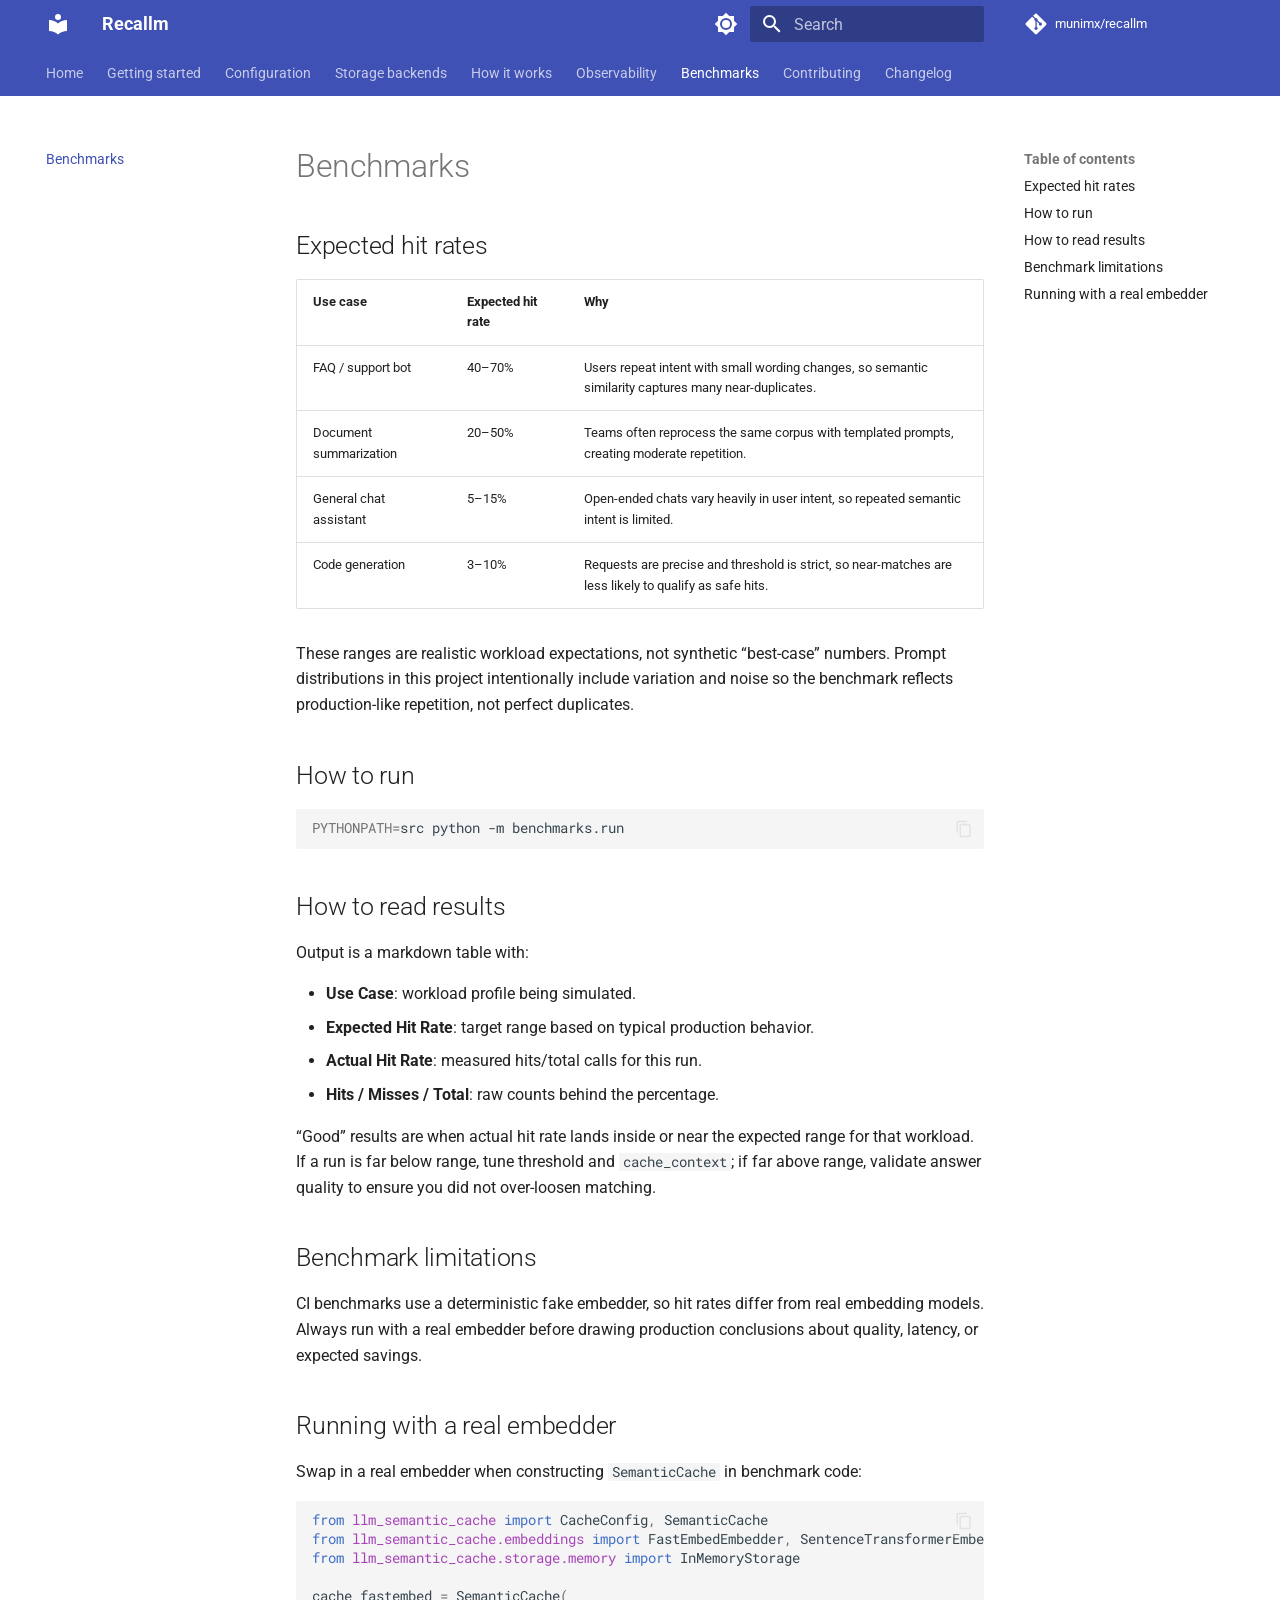
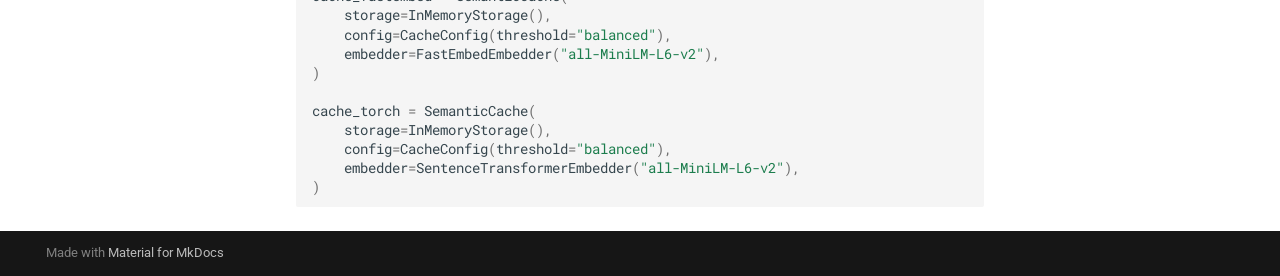
==== benchmarks/index.html @ 43a646c4 "Deployed 95bff0d with MkDocs version: 1.6.1" ====
<!doctype html>
<html lang="en" class="no-js">
  <head>
    
      <meta charset="utf-8">
      <meta name="viewport" content="width=device-width,initial-scale=1">
      
        <meta name="description" content="Semantic caching for LLMs. Ask once, recall forever.">
      
      
      
        <link rel="canonical" href="https://recallm.dev/benchmarks/">
      
      
        <link rel="prev" href="../observability/">
      
      
        <link rel="next" href="../contributing/">
      
      
        
      
      
      <link rel="icon" href="../assets/images/favicon.png">
      <meta name="generator" content="mkdocs-1.6.1, mkdocs-material-9.7.4">
    
    
      
        <title>Benchmarks - Recallm</title>
      
    
    
      <link rel="stylesheet" href="../assets/stylesheets/main.484c7ddc.min.css">
      
        
        <link rel="stylesheet" href="../assets/stylesheets/palette.ab4e12ef.min.css">
      
      


    
    
      
    
    
      
        
        
        <link rel="preconnect" href="https://fonts.gstatic.com" crossorigin>
        <link rel="stylesheet" href="https://fonts.googleapis.com/css?family=Roboto:300,300i,400,400i,700,700i%7CRoboto+Mono:400,400i,700,700i&display=fallback">
        <style>:root{--md-text-font:"Roboto";--md-code-font:"Roboto Mono"}</style>
      
    
    
    <script>__md_scope=new URL("..",location),__md_hash=e=>[...e].reduce(((e,_)=>(e<<5)-e+_.charCodeAt(0)),0),__md_get=(e,_=localStorage,t=__md_scope)=>JSON.parse(_.getItem(t.pathname+"."+e)),__md_set=(e,_,t=localStorage,a=__md_scope)=>{try{t.setItem(a.pathname+"."+e,JSON.stringify(_))}catch(e){}}</script>
    
      

    
    
  </head>
  
  
    
    
      
    
    
    
    
    <body dir="ltr" data-md-color-scheme="default" data-md-color-primary="indigo" data-md-color-accent="indigo">
  
    
    <input class="md-toggle" data-md-toggle="drawer" type="checkbox" id="__drawer" autocomplete="off">
    <input class="md-toggle" data-md-toggle="search" type="checkbox" id="__search" autocomplete="off">
    <label class="md-overlay" for="__drawer"></label>
    <div data-md-component="skip">
      
        
        <a href="#benchmarks" class="md-skip">
          Skip to content
        </a>
      
    </div>
    <div data-md-component="announce">
      
    </div>
    
    
      

<header class="md-header" data-md-component="header">
  <nav class="md-header__inner md-grid" aria-label="Header">
    <a href=".." title="Recallm" class="md-header__button md-logo" aria-label="Recallm" data-md-component="logo">
      
  
  <svg xmlns="http://www.w3.org/2000/svg" viewBox="0 0 24 24"><path d="M12 8a3 3 0 0 0 3-3 3 3 0 0 0-3-3 3 3 0 0 0-3 3 3 3 0 0 0 3 3m0 3.54C9.64 9.35 6.5 8 3 8v11c3.5 0 6.64 1.35 9 3.54 2.36-2.19 5.5-3.54 9-3.54V8c-3.5 0-6.64 1.35-9 3.54"/></svg>

    </a>
    <label class="md-header__button md-icon" for="__drawer">
      
      <svg xmlns="http://www.w3.org/2000/svg" viewBox="0 0 24 24"><path d="M3 6h18v2H3zm0 5h18v2H3zm0 5h18v2H3z"/></svg>
    </label>
    <div class="md-header__title" data-md-component="header-title">
      <div class="md-header__ellipsis">
        <div class="md-header__topic">
          <span class="md-ellipsis">
            Recallm
          </span>
        </div>
        <div class="md-header__topic" data-md-component="header-topic">
          <span class="md-ellipsis">
            
              Benchmarks
            
          </span>
        </div>
      </div>
    </div>
    
      
        <form class="md-header__option" data-md-component="palette">
  
    
    
    
    <input class="md-option" data-md-color-media="" data-md-color-scheme="default" data-md-color-primary="indigo" data-md-color-accent="indigo"  aria-label="Switch to dark mode"  type="radio" name="__palette" id="__palette_0">
    
      <label class="md-header__button md-icon" title="Switch to dark mode" for="__palette_1" hidden>
        <svg xmlns="http://www.w3.org/2000/svg" viewBox="0 0 24 24"><path d="M12 8a4 4 0 0 0-4 4 4 4 0 0 0 4 4 4 4 0 0 0 4-4 4 4 0 0 0-4-4m0 10a6 6 0 0 1-6-6 6 6 0 0 1 6-6 6 6 0 0 1 6 6 6 6 0 0 1-6 6m8-9.31V4h-4.69L12 .69 8.69 4H4v4.69L.69 12 4 15.31V20h4.69L12 23.31 15.31 20H20v-4.69L23.31 12z"/></svg>
      </label>
    
  
    
    
    
    <input class="md-option" data-md-color-media="" data-md-color-scheme="slate" data-md-color-primary="indigo" data-md-color-accent="indigo"  aria-label="Switch to light mode"  type="radio" name="__palette" id="__palette_1">
    
      <label class="md-header__button md-icon" title="Switch to light mode" for="__palette_0" hidden>
        <svg xmlns="http://www.w3.org/2000/svg" viewBox="0 0 24 24"><path d="M12 18c-.89 0-1.74-.2-2.5-.55C11.56 16.5 13 14.42 13 12s-1.44-4.5-3.5-5.45C10.26 6.2 11.11 6 12 6a6 6 0 0 1 6 6 6 6 0 0 1-6 6m8-9.31V4h-4.69L12 .69 8.69 4H4v4.69L.69 12 4 15.31V20h4.69L12 23.31 15.31 20H20v-4.69L23.31 12z"/></svg>
      </label>
    
  
</form>
      
    
    
      <script>var palette=__md_get("__palette");if(palette&&palette.color){if("(prefers-color-scheme)"===palette.color.media){var media=matchMedia("(prefers-color-scheme: light)"),input=document.querySelector(media.matches?"[data-md-color-media='(prefers-color-scheme: light)']":"[data-md-color-media='(prefers-color-scheme: dark)']");palette.color.media=input.getAttribute("data-md-color-media"),palette.color.scheme=input.getAttribute("data-md-color-scheme"),palette.color.primary=input.getAttribute("data-md-color-primary"),palette.color.accent=input.getAttribute("data-md-color-accent")}for(var[key,value]of Object.entries(palette.color))document.body.setAttribute("data-md-color-"+key,value)}</script>
    
    
    
      
      
        <label class="md-header__button md-icon" for="__search">
          
          <svg xmlns="http://www.w3.org/2000/svg" viewBox="0 0 24 24"><path d="M9.5 3A6.5 6.5 0 0 1 16 9.5c0 1.61-.59 3.09-1.56 4.23l.27.27h.79l5 5-1.5 1.5-5-5v-.79l-.27-.27A6.52 6.52 0 0 1 9.5 16 6.5 6.5 0 0 1 3 9.5 6.5 6.5 0 0 1 9.5 3m0 2C7 5 5 7 5 9.5S7 14 9.5 14 14 12 14 9.5 12 5 9.5 5"/></svg>
        </label>
        <div class="md-search" data-md-component="search" role="dialog">
  <label class="md-search__overlay" for="__search"></label>
  <div class="md-search__inner" role="search">
    <form class="md-search__form" name="search">
      <input type="text" class="md-search__input" name="query" aria-label="Search" placeholder="Search" autocapitalize="off" autocorrect="off" autocomplete="off" spellcheck="false" data-md-component="search-query" required>
      <label class="md-search__icon md-icon" for="__search">
        
        <svg xmlns="http://www.w3.org/2000/svg" viewBox="0 0 24 24"><path d="M9.5 3A6.5 6.5 0 0 1 16 9.5c0 1.61-.59 3.09-1.56 4.23l.27.27h.79l5 5-1.5 1.5-5-5v-.79l-.27-.27A6.52 6.52 0 0 1 9.5 16 6.5 6.5 0 0 1 3 9.5 6.5 6.5 0 0 1 9.5 3m0 2C7 5 5 7 5 9.5S7 14 9.5 14 14 12 14 9.5 12 5 9.5 5"/></svg>
        
        <svg xmlns="http://www.w3.org/2000/svg" viewBox="0 0 24 24"><path d="M20 11v2H8l5.5 5.5-1.42 1.42L4.16 12l7.92-7.92L13.5 5.5 8 11z"/></svg>
      </label>
      <nav class="md-search__options" aria-label="Search">
        
        <button type="reset" class="md-search__icon md-icon" title="Clear" aria-label="Clear" tabindex="-1">
          
          <svg xmlns="http://www.w3.org/2000/svg" viewBox="0 0 24 24"><path d="M19 6.41 17.59 5 12 10.59 6.41 5 5 6.41 10.59 12 5 17.59 6.41 19 12 13.41 17.59 19 19 17.59 13.41 12z"/></svg>
        </button>
      </nav>
      
    </form>
    <div class="md-search__output">
      <div class="md-search__scrollwrap" tabindex="0" data-md-scrollfix>
        <div class="md-search-result" data-md-component="search-result">
          <div class="md-search-result__meta">
            Initializing search
          </div>
          <ol class="md-search-result__list" role="presentation"></ol>
        </div>
      </div>
    </div>
  </div>
</div>
      
    
    
      <div class="md-header__source">
        <a href="https://github.com/munimx/recallm" title="Go to repository" class="md-source" data-md-component="source">
  <div class="md-source__icon md-icon">
    
    <svg xmlns="http://www.w3.org/2000/svg" viewBox="0 0 448 512"><!--! Font Awesome Free 7.1.0 by @fontawesome - https://fontawesome.com License - https://fontawesome.com/license/free (Icons: CC BY 4.0, Fonts: SIL OFL 1.1, Code: MIT License) Copyright 2025 Fonticons, Inc.--><path d="M439.6 236.1 244 40.5c-5.4-5.5-12.8-8.5-20.4-8.5s-15 3-20.4 8.4L162.5 81l51.5 51.5c27.1-9.1 52.7 16.8 43.4 43.7l49.7 49.7c34.2-11.8 61.2 31 35.5 56.7-26.5 26.5-70.2-2.9-56-37.3L240.3 199v121.9c25.3 12.5 22.3 41.8 9.1 55-6.4 6.4-15.2 10.1-24.3 10.1s-17.8-3.6-24.3-10.1c-17.6-17.6-11.1-46.9 11.2-56v-123c-20.8-8.5-24.6-30.7-18.6-45L142.6 101 8.5 235.1C3 240.6 0 247.9 0 255.5s3 15 8.5 20.4l195.6 195.7c5.4 5.4 12.7 8.4 20.4 8.4s15-3 20.4-8.4l194.7-194.7c5.4-5.4 8.4-12.8 8.4-20.4s-3-15-8.4-20.4"/></svg>
  </div>
  <div class="md-source__repository">
    munimx/recallm
  </div>
</a>
      </div>
    
  </nav>
  
</header>
    
    <div class="md-container" data-md-component="container">
      
      
        
          
            
<nav class="md-tabs" aria-label="Tabs" data-md-component="tabs">
  <div class="md-grid">
    <ul class="md-tabs__list">
      
        
  
  
  
  
    <li class="md-tabs__item">
      <a href=".." class="md-tabs__link">
        
  
  
    
  
  Home

      </a>
    </li>
  

      
        
  
  
  
  
    <li class="md-tabs__item">
      <a href="../getting-started/" class="md-tabs__link">
        
  
  
    
  
  Getting started

      </a>
    </li>
  

      
        
  
  
  
  
    <li class="md-tabs__item">
      <a href="../configuration/" class="md-tabs__link">
        
  
  
    
  
  Configuration

      </a>
    </li>
  

      
        
  
  
  
  
    <li class="md-tabs__item">
      <a href="../storage-backends/" class="md-tabs__link">
        
  
  
    
  
  Storage backends

      </a>
    </li>
  

      
        
  
  
  
  
    <li class="md-tabs__item">
      <a href="../how-it-works/" class="md-tabs__link">
        
  
  
    
  
  How it works

      </a>
    </li>
  

      
        
  
  
  
  
    <li class="md-tabs__item">
      <a href="../observability/" class="md-tabs__link">
        
  
  
    
  
  Observability

      </a>
    </li>
  

      
        
  
  
  
    
  
  
    <li class="md-tabs__item md-tabs__item--active">
      <a href="./" class="md-tabs__link">
        
  
  
    
  
  Benchmarks

      </a>
    </li>
  

      
        
  
  
  
  
    <li class="md-tabs__item">
      <a href="../contributing/" class="md-tabs__link">
        
  
  
    
  
  Contributing

      </a>
    </li>
  

      
        
  
  
  
  
    <li class="md-tabs__item">
      <a href="../changelog/" class="md-tabs__link">
        
  
  
    
  
  Changelog

      </a>
    </li>
  

      
    </ul>
  </div>
</nav>
          
        
      
      <main class="md-main" data-md-component="main">
        <div class="md-main__inner md-grid">
          
            
              
              <div class="md-sidebar md-sidebar--primary" data-md-component="sidebar" data-md-type="navigation" >
                <div class="md-sidebar__scrollwrap">
                  <div class="md-sidebar__inner">
                    


  


<nav class="md-nav md-nav--primary md-nav--lifted" aria-label="Navigation" data-md-level="0">
  <label class="md-nav__title" for="__drawer">
    <a href=".." title="Recallm" class="md-nav__button md-logo" aria-label="Recallm" data-md-component="logo">
      
  
  <svg xmlns="http://www.w3.org/2000/svg" viewBox="0 0 24 24"><path d="M12 8a3 3 0 0 0 3-3 3 3 0 0 0-3-3 3 3 0 0 0-3 3 3 3 0 0 0 3 3m0 3.54C9.64 9.35 6.5 8 3 8v11c3.5 0 6.64 1.35 9 3.54 2.36-2.19 5.5-3.54 9-3.54V8c-3.5 0-6.64 1.35-9 3.54"/></svg>

    </a>
    Recallm
  </label>
  
    <div class="md-nav__source">
      <a href="https://github.com/munimx/recallm" title="Go to repository" class="md-source" data-md-component="source">
  <div class="md-source__icon md-icon">
    
    <svg xmlns="http://www.w3.org/2000/svg" viewBox="0 0 448 512"><!--! Font Awesome Free 7.1.0 by @fontawesome - https://fontawesome.com License - https://fontawesome.com/license/free (Icons: CC BY 4.0, Fonts: SIL OFL 1.1, Code: MIT License) Copyright 2025 Fonticons, Inc.--><path d="M439.6 236.1 244 40.5c-5.4-5.5-12.8-8.5-20.4-8.5s-15 3-20.4 8.4L162.5 81l51.5 51.5c27.1-9.1 52.7 16.8 43.4 43.7l49.7 49.7c34.2-11.8 61.2 31 35.5 56.7-26.5 26.5-70.2-2.9-56-37.3L240.3 199v121.9c25.3 12.5 22.3 41.8 9.1 55-6.4 6.4-15.2 10.1-24.3 10.1s-17.8-3.6-24.3-10.1c-17.6-17.6-11.1-46.9 11.2-56v-123c-20.8-8.5-24.6-30.7-18.6-45L142.6 101 8.5 235.1C3 240.6 0 247.9 0 255.5s3 15 8.5 20.4l195.6 195.7c5.4 5.4 12.7 8.4 20.4 8.4s15-3 20.4-8.4l194.7-194.7c5.4-5.4 8.4-12.8 8.4-20.4s-3-15-8.4-20.4"/></svg>
  </div>
  <div class="md-source__repository">
    munimx/recallm
  </div>
</a>
    </div>
  
  <ul class="md-nav__list" data-md-scrollfix>
    
      
      
  
  
  
  
    <li class="md-nav__item">
      <a href=".." class="md-nav__link">
        
  
  
  <span class="md-ellipsis">
    
  
    Home
  

    
  </span>
  
  

      </a>
    </li>
  

    
      
      
  
  
  
  
    <li class="md-nav__item">
      <a href="../getting-started/" class="md-nav__link">
        
  
  
  <span class="md-ellipsis">
    
  
    Getting started
  

    
  </span>
  
  

      </a>
    </li>
  

    
      
      
  
  
  
  
    <li class="md-nav__item">
      <a href="../configuration/" class="md-nav__link">
        
  
  
  <span class="md-ellipsis">
    
  
    Configuration
  

    
  </span>
  
  

      </a>
    </li>
  

    
      
      
  
  
  
  
    <li class="md-nav__item">
      <a href="../storage-backends/" class="md-nav__link">
        
  
  
  <span class="md-ellipsis">
    
  
    Storage backends
  

    
  </span>
  
  

      </a>
    </li>
  

    
      
      
  
  
  
  
    <li class="md-nav__item">
      <a href="../how-it-works/" class="md-nav__link">
        
  
  
  <span class="md-ellipsis">
    
  
    How it works
  

    
  </span>
  
  

      </a>
    </li>
  

    
      
      
  
  
  
  
    <li class="md-nav__item">
      <a href="../observability/" class="md-nav__link">
        
  
  
  <span class="md-ellipsis">
    
  
    Observability
  

    
  </span>
  
  

      </a>
    </li>
  

    
      
      
  
  
    
  
  
  
    <li class="md-nav__item md-nav__item--active">
      
      <input class="md-nav__toggle md-toggle" type="checkbox" id="__toc">
      
      
        
      
      
        <label class="md-nav__link md-nav__link--active" for="__toc">
          
  
  
  <span class="md-ellipsis">
    
  
    Benchmarks
  

    
  </span>
  
  

          <span class="md-nav__icon md-icon"></span>
        </label>
      
      <a href="./" class="md-nav__link md-nav__link--active">
        
  
  
  <span class="md-ellipsis">
    
  
    Benchmarks
  

    
  </span>
  
  

      </a>
      
        

<nav class="md-nav md-nav--secondary" aria-label="Table of contents">
  
  
  
    
  
  
    <label class="md-nav__title" for="__toc">
      <span class="md-nav__icon md-icon"></span>
      Table of contents
    </label>
    <ul class="md-nav__list" data-md-component="toc" data-md-scrollfix>
      
        <li class="md-nav__item">
  <a href="#expected-hit-rates" class="md-nav__link">
    <span class="md-ellipsis">
      
        Expected hit rates
      
    </span>
  </a>
  
</li>
      
        <li class="md-nav__item">
  <a href="#how-to-run" class="md-nav__link">
    <span class="md-ellipsis">
      
        How to run
      
    </span>
  </a>
  
</li>
      
        <li class="md-nav__item">
  <a href="#how-to-read-results" class="md-nav__link">
    <span class="md-ellipsis">
      
        How to read results
      
    </span>
  </a>
  
</li>
      
        <li class="md-nav__item">
  <a href="#benchmark-limitations" class="md-nav__link">
    <span class="md-ellipsis">
      
        Benchmark limitations
      
    </span>
  </a>
  
</li>
      
        <li class="md-nav__item">
  <a href="#running-with-a-real-embedder" class="md-nav__link">
    <span class="md-ellipsis">
      
        Running with a real embedder
      
    </span>
  </a>
  
</li>
      
    </ul>
  
</nav>
      
    </li>
  

    
      
      
  
  
  
  
    <li class="md-nav__item">
      <a href="../contributing/" class="md-nav__link">
        
  
  
  <span class="md-ellipsis">
    
  
    Contributing
  

    
  </span>
  
  

      </a>
    </li>
  

    
      
      
  
  
  
  
    <li class="md-nav__item">
      <a href="../changelog/" class="md-nav__link">
        
  
  
  <span class="md-ellipsis">
    
  
    Changelog
  

    
  </span>
  
  

      </a>
    </li>
  

    
  </ul>
</nav>
                  </div>
                </div>
              </div>
            
            
              
              <div class="md-sidebar md-sidebar--secondary" data-md-component="sidebar" data-md-type="toc" >
                <div class="md-sidebar__scrollwrap">
                  <div class="md-sidebar__inner">
                    

<nav class="md-nav md-nav--secondary" aria-label="Table of contents">
  
  
  
    
  
  
    <label class="md-nav__title" for="__toc">
      <span class="md-nav__icon md-icon"></span>
      Table of contents
    </label>
    <ul class="md-nav__list" data-md-component="toc" data-md-scrollfix>
      
        <li class="md-nav__item">
  <a href="#expected-hit-rates" class="md-nav__link">
    <span class="md-ellipsis">
      
        Expected hit rates
      
    </span>
  </a>
  
</li>
      
        <li class="md-nav__item">
  <a href="#how-to-run" class="md-nav__link">
    <span class="md-ellipsis">
      
        How to run
      
    </span>
  </a>
  
</li>
      
        <li class="md-nav__item">
  <a href="#how-to-read-results" class="md-nav__link">
    <span class="md-ellipsis">
      
        How to read results
      
    </span>
  </a>
  
</li>
      
        <li class="md-nav__item">
  <a href="#benchmark-limitations" class="md-nav__link">
    <span class="md-ellipsis">
      
        Benchmark limitations
      
    </span>
  </a>
  
</li>
      
        <li class="md-nav__item">
  <a href="#running-with-a-real-embedder" class="md-nav__link">
    <span class="md-ellipsis">
      
        Running with a real embedder
      
    </span>
  </a>
  
</li>
      
    </ul>
  
</nav>
                  </div>
                </div>
              </div>
            
          
          
            <div class="md-content" data-md-component="content">
              
              <article class="md-content__inner md-typeset">
                
                  


  
  


<h1 id="benchmarks">Benchmarks</h1>
<h2 id="expected-hit-rates">Expected hit rates</h2>
<table>
<thead>
<tr>
<th>Use case</th>
<th>Expected hit rate</th>
<th>Why</th>
</tr>
</thead>
<tbody>
<tr>
<td>FAQ / support bot</td>
<td>40–70%</td>
<td>Users repeat intent with small wording changes, so semantic similarity captures many near-duplicates.</td>
</tr>
<tr>
<td>Document summarization</td>
<td>20–50%</td>
<td>Teams often reprocess the same corpus with templated prompts, creating moderate repetition.</td>
</tr>
<tr>
<td>General chat assistant</td>
<td>5–15%</td>
<td>Open-ended chats vary heavily in user intent, so repeated semantic intent is limited.</td>
</tr>
<tr>
<td>Code generation</td>
<td>3–10%</td>
<td>Requests are precise and threshold is strict, so near-matches are less likely to qualify as safe hits.</td>
</tr>
</tbody>
</table>
<p>These ranges are realistic workload expectations, not synthetic “best-case” numbers. Prompt distributions in this project intentionally include variation and noise so the benchmark reflects production-like repetition, not perfect duplicates.</p>
<h2 id="how-to-run">How to run</h2>
<div class="highlight"><pre><span></span><code><a id="__codelineno-0-1" name="__codelineno-0-1" href="#__codelineno-0-1"></a><span class="nv">PYTHONPATH</span><span class="o">=</span>src<span class="w"> </span>python<span class="w"> </span>-m<span class="w"> </span>benchmarks.run
</code></pre></div>
<h2 id="how-to-read-results">How to read results</h2>
<p>Output is a markdown table with:</p>
<ul>
<li><strong>Use Case</strong>: workload profile being simulated.</li>
<li><strong>Expected Hit Rate</strong>: target range based on typical production behavior.</li>
<li><strong>Actual Hit Rate</strong>: measured hits/total calls for this run.</li>
<li><strong>Hits / Misses / Total</strong>: raw counts behind the percentage.</li>
</ul>
<p>“Good” results are when actual hit rate lands inside or near the expected range for that workload. If a run is far below range, tune threshold and <code>cache_context</code>; if far above range, validate answer quality to ensure you did not over-loosen matching.</p>
<h2 id="benchmark-limitations">Benchmark limitations</h2>
<p>CI benchmarks use a deterministic fake embedder, so hit rates differ from real embedding models. Always run with a real embedder before drawing production conclusions about quality, latency, or expected savings.</p>
<h2 id="running-with-a-real-embedder">Running with a real embedder</h2>
<p>Swap in a real embedder when constructing <code>SemanticCache</code> in benchmark code:</p>
<div class="highlight"><pre><span></span><code><a id="__codelineno-1-1" name="__codelineno-1-1" href="#__codelineno-1-1"></a><span class="kn">from</span><span class="w"> </span><span class="nn">llm_semantic_cache</span><span class="w"> </span><span class="kn">import</span> <span class="n">CacheConfig</span><span class="p">,</span> <span class="n">SemanticCache</span>
<a id="__codelineno-1-2" name="__codelineno-1-2" href="#__codelineno-1-2"></a><span class="kn">from</span><span class="w"> </span><span class="nn">llm_semantic_cache.embeddings</span><span class="w"> </span><span class="kn">import</span> <span class="n">FastEmbedEmbedder</span><span class="p">,</span> <span class="n">SentenceTransformerEmbedder</span>
<a id="__codelineno-1-3" name="__codelineno-1-3" href="#__codelineno-1-3"></a><span class="kn">from</span><span class="w"> </span><span class="nn">llm_semantic_cache.storage.memory</span><span class="w"> </span><span class="kn">import</span> <span class="n">InMemoryStorage</span>
<a id="__codelineno-1-4" name="__codelineno-1-4" href="#__codelineno-1-4"></a>
<a id="__codelineno-1-5" name="__codelineno-1-5" href="#__codelineno-1-5"></a><span class="n">cache_fastembed</span> <span class="o">=</span> <span class="n">SemanticCache</span><span class="p">(</span>
<a id="__codelineno-1-6" name="__codelineno-1-6" href="#__codelineno-1-6"></a>    <span class="n">storage</span><span class="o">=</span><span class="n">InMemoryStorage</span><span class="p">(),</span>
<a id="__codelineno-1-7" name="__codelineno-1-7" href="#__codelineno-1-7"></a>    <span class="n">config</span><span class="o">=</span><span class="n">CacheConfig</span><span class="p">(</span><span class="n">threshold</span><span class="o">=</span><span class="s2">&quot;balanced&quot;</span><span class="p">),</span>
<a id="__codelineno-1-8" name="__codelineno-1-8" href="#__codelineno-1-8"></a>    <span class="n">embedder</span><span class="o">=</span><span class="n">FastEmbedEmbedder</span><span class="p">(</span><span class="s2">&quot;all-MiniLM-L6-v2&quot;</span><span class="p">),</span>
<a id="__codelineno-1-9" name="__codelineno-1-9" href="#__codelineno-1-9"></a><span class="p">)</span>
<a id="__codelineno-1-10" name="__codelineno-1-10" href="#__codelineno-1-10"></a>
<a id="__codelineno-1-11" name="__codelineno-1-11" href="#__codelineno-1-11"></a><span class="n">cache_torch</span> <span class="o">=</span> <span class="n">SemanticCache</span><span class="p">(</span>
<a id="__codelineno-1-12" name="__codelineno-1-12" href="#__codelineno-1-12"></a>    <span class="n">storage</span><span class="o">=</span><span class="n">InMemoryStorage</span><span class="p">(),</span>
<a id="__codelineno-1-13" name="__codelineno-1-13" href="#__codelineno-1-13"></a>    <span class="n">config</span><span class="o">=</span><span class="n">CacheConfig</span><span class="p">(</span><span class="n">threshold</span><span class="o">=</span><span class="s2">&quot;balanced&quot;</span><span class="p">),</span>
<a id="__codelineno-1-14" name="__codelineno-1-14" href="#__codelineno-1-14"></a>    <span class="n">embedder</span><span class="o">=</span><span class="n">SentenceTransformerEmbedder</span><span class="p">(</span><span class="s2">&quot;all-MiniLM-L6-v2&quot;</span><span class="p">),</span>
<a id="__codelineno-1-15" name="__codelineno-1-15" href="#__codelineno-1-15"></a><span class="p">)</span>
</code></pre></div>












                
              </article>
            </div>
          
          
<script>var target=document.getElementById(location.hash.slice(1));target&&target.name&&(target.checked=target.name.startsWith("__tabbed_"))</script>
        </div>
        
          <button type="button" class="md-top md-icon" data-md-component="top" hidden>
  
  <svg xmlns="http://www.w3.org/2000/svg" viewBox="0 0 24 24"><path d="M13 20h-2V8l-5.5 5.5-1.42-1.42L12 4.16l7.92 7.92-1.42 1.42L13 8z"/></svg>
  Back to top
</button>
        
      </main>
      
        <footer class="md-footer">
  
  <div class="md-footer-meta md-typeset">
    <div class="md-footer-meta__inner md-grid">
      <div class="md-copyright">
  
  
    Made with
    <a href="https://squidfunk.github.io/mkdocs-material/" target="_blank" rel="noopener">
      Material for MkDocs
    </a>
  
</div>
      
    </div>
  </div>
</footer>
      
    </div>
    <div class="md-dialog" data-md-component="dialog">
      <div class="md-dialog__inner md-typeset"></div>
    </div>
    
    
    
      
      
      <script id="__config" type="application/json">{"annotate": null, "base": "..", "features": ["navigation.tabs", "navigation.sections", "navigation.top", "search.highlight", "content.code.copy"], "search": "../assets/javascripts/workers/search.2c215733.min.js", "tags": null, "translations": {"clipboard.copied": "Copied to clipboard", "clipboard.copy": "Copy to clipboard", "search.result.more.one": "1 more on this page", "search.result.more.other": "# more on this page", "search.result.none": "No matching documents", "search.result.one": "1 matching document", "search.result.other": "# matching documents", "search.result.placeholder": "Type to start searching", "search.result.term.missing": "Missing", "select.version": "Select version"}, "version": null}</script>
    
    
      <script src="../assets/javascripts/bundle.79ae519e.min.js"></script>
      
    
  </body>
</html>
---- assets/stylesheets/main.484c7ddc.min.css ----
@charset "UTF-8";html{-webkit-text-size-adjust:none;-moz-text-size-adjust:none;text-size-adjust:none;box-sizing:border-box}*,:after,:before{box-sizing:inherit}@media (prefers-reduced-motion){*,:after,:before{transition:none!important}}body{margin:0}a,button,input,label{-webkit-tap-highlight-color:transparent}a{color:inherit;text-decoration:none}hr{border:0;box-sizing:initial;display:block;height:.05rem;overflow:visible;padding:0}small{font-size:80%}sub,sup{line-height:1em}img{border-style:none}table{border-collapse:initial;border-spacing:0}td,th{font-weight:400;vertical-align:top}button{background:#0000;border:0;font-family:inherit;font-size:inherit;margin:0;padding:0}input{border:0;outline:none}:root{--md-primary-fg-color:#4051b5;--md-primary-fg-color--light:#5d6cc0;--md-primary-fg-color--dark:#303fa1;--md-primary-bg-color:#fff;--md-primary-bg-color--light:#ffffffb3;--md-accent-fg-color:#526cfe;--md-accent-fg-color--transparent:#526cfe1a;--md-accent-bg-color:#fff;--md-accent-bg-color--light:#ffffffb3}[data-md-color-scheme=default]{color-scheme:light}[data-md-color-scheme=default] img[src$="#gh-dark-mode-only"],[data-md-color-scheme=default] img[src$="#only-dark"]{display:none}:root,[data-md-color-scheme=default]{--md-hue:225deg;--md-default-fg-color:#000000de;--md-default-fg-color--light:#0000008a;--md-default-fg-color--lighter:#00000052;--md-default-fg-color--lightest:#00000012;--md-default-bg-color:#fff;--md-default-bg-color--light:#ffffffb3;--md-default-bg-color--lighter:#ffffff4d;--md-default-bg-color--lightest:#ffffff1f;--md-code-fg-color:#36464e;--md-code-bg-color:#f5f5f5;--md-code-bg-color--light:#f5f5f5b3;--md-code-bg-color--lighter:#f5f5f54d;--md-code-hl-color:#4287ff;--md-code-hl-color--light:#4287ff1a;--md-code-hl-number-color:#d52a2a;--md-code-hl-special-color:#db1457;--md-code-hl-function-color:#a846b9;--md-code-hl-constant-color:#6e59d9;--md-code-hl-keyword-color:#3f6ec6;--md-code-hl-string-color:#1c7d4d;--md-code-hl-name-color:var(--md-code-fg-color);--md-code-hl-operator-color:var(--md-default-fg-color--light);--md-code-hl-punctuation-color:var(--md-default-fg-color--light);--md-code-hl-comment-color:var(--md-default-fg-color--light);--md-code-hl-generic-color:var(--md-default-fg-color--light);--md-code-hl-variable-color:var(--md-default-fg-color--light);--md-typeset-color:var(--md-default-fg-color);--md-typeset-a-color:var(--md-primary-fg-color);--md-typeset-del-color:#f5503d26;--md-typeset-ins-color:#0bd57026;--md-typeset-kbd-color:#fafafa;--md-typeset-kbd-accent-color:#fff;--md-typeset-kbd-border-color:#b8b8b8;--md-typeset-mark-color:#ffff0080;--md-typeset-table-color:#0000001f;--md-typeset-table-color--light:rgba(0,0,0,.035);--md-admonition-fg-color:var(--md-default-fg-color);--md-admonition-bg-color:var(--md-default-bg-color);--md-warning-fg-color:#000000de;--md-warning-bg-color:#ff9;--md-footer-fg-color:#fff;--md-footer-fg-color--light:#ffffffb3;--md-footer-fg-color--lighter:#ffffff73;--md-footer-bg-color:#000000de;--md-footer-bg-color--dark:#00000052;--md-shadow-z1:0 0.2rem 0.5rem #0000000d,0 0 0.05rem #0000001a;--md-shadow-z2:0 0.2rem 0.5rem #0000001a,0 0 0.05rem #00000040;--md-shadow-z3:0 0.2rem 0.5rem #0003,0 0 0.05rem #00000059}.md-icon svg{fill:currentcolor;display:block;height:1.2rem;width:1.2rem}body{-webkit-font-smoothing:antialiased;-moz-osx-font-smoothing:grayscale;--md-text-font-family:var(--md-text-font,_),-apple-system,BlinkMacSystemFont,Helvetica,Arial,sans-serif;--md-code-font-family:var(--md-code-font,_),SFMono-Regular,Consolas,Menlo,monospace}aside,body,input{font-feature-settings:"kern","liga";color:var(--md-typeset-color);font-family:var(--md-text-font-family)}code,kbd,pre{font-feature-settings:"kern";font-family:var(--md-code-font-family)}:root{--md-typeset-table-sort-icon:url('data:image/svg+xml;charset=utf-8,<svg xmlns="http://www.w3.org/2000/svg" viewBox="0 0 24 24"><path d="m18 21-4-4h3V7h-3l4-4 4 4h-3v10h3M2 19v-2h10v2M2 13v-2h7v2M2 7V5h4v2z"/></svg>');--md-typeset-table-sort-icon--asc:url('data:image/svg+xml;charset=utf-8,<svg xmlns="http://www.w3.org/2000/svg" viewBox="0 0 24 24"><path d="M19 17h3l-4 4-4-4h3V3h2M2 17h10v2H2M6 5v2H2V5m0 6h7v2H2z"/></svg>');--md-typeset-table-sort-icon--desc:url('data:image/svg+xml;charset=utf-8,<svg xmlns="http://www.w3.org/2000/svg" viewBox="0 0 24 24"><path d="M19 7h3l-4-4-4 4h3v14h2M2 17h10v2H2M6 5v2H2V5m0 6h7v2H2z"/></svg>')}.md-typeset{-webkit-print-color-adjust:exact;color-adjust:exact;font-size:.8rem;line-height:1.6;overflow-wrap:break-word}@media print{.md-typeset{font-size:.68rem}}.md-typeset blockquote,.md-typeset dl,.md-typeset figure,.md-typeset ol,.md-typeset pre,.md-typeset ul{margin-bottom:1em;margin-top:1em}.md-typeset h1{color:var(--md-default-fg-color--light);font-size:2em;line-height:1.3;margin:0 0 1.25em}.md-typeset h1,.md-typeset h2{font-weight:300;letter-spacing:-.01em}.md-typeset h2{font-size:1.5625em;line-height:1.4;margin:1.6em 0 .64em}.md-typeset h3{font-size:1.25em;font-weight:400;letter-spacing:-.01em;line-height:1.5;margin:1.6em 0 .8em}.md-typeset h2+h3{margin-top:.8em}.md-typeset h4{font-weight:700;letter-spacing:-.01em;margin:1em 0}.md-typeset h5,.md-typeset h6{color:var(--md-default-fg-color--light);font-size:.8em;font-weight:700;letter-spacing:-.01em;margin:1.25em 0}.md-typeset h5{text-transform:uppercase}.md-typeset h5 code{text-transform:none}.md-typeset hr{border-bottom:.05rem solid var(--md-default-fg-color--lightest);display:flow-root;margin:1.5em 0}.md-typeset a{color:var(--md-typeset-a-color);word-break:break-word}.md-typeset a,.md-typeset a:before{transition:color 125ms}.md-typeset a:focus,.md-typeset a:hover{color:var(--md-accent-fg-color)}.md-typeset a:focus code,.md-typeset a:hover code{background-color:var(--md-accent-fg-color--transparent);color:var(--md-accent-fg-color)}.md-typeset a code{color:var(--md-typeset-a-color)}.md-typeset a.focus-visible{outline-color:var(--md-accent-fg-color);outline-offset:.2rem}.md-typeset code,.md-typeset kbd,.md-typeset pre{color:var(--md-code-fg-color);direction:ltr;font-variant-ligatures:none;transition:background-color 125ms}@media print{.md-typeset code,.md-typeset kbd,.md-typeset pre{white-space:pre-wrap}}.md-typeset code{background-color:var(--md-code-bg-color);border-radius:.1rem;-webkit-box-decoration-break:clone;box-decoration-break:clone;font-size:.85em;padding:0 .2941176471em;transition:color 125ms,background-color 125ms;word-break:break-word}.md-typeset code:not(.focus-visible){-webkit-tap-highlight-color:transparent;outline:none}.md-typeset pre{display:flow-root;line-height:1.4;position:relative}.md-typeset pre>code{-webkit-box-decoration-break:slice;box-decoration-break:slice;box-shadow:none;display:block;margin:0;outline-color:var(--md-accent-fg-color);overflow:auto;padding:.7720588235em 1.1764705882em;scrollbar-color:var(--md-default-fg-color--lighter) #0000;scrollbar-width:thin;touch-action:auto;word-break:normal}.md-typeset pre>code:hover{scrollbar-color:var(--md-accent-fg-color) #0000}.md-typeset pre>code::-webkit-scrollbar{height:.2rem;width:.2rem}.md-typeset pre>code::-webkit-scrollbar-thumb{background-color:var(--md-default-fg-color--lighter)}.md-typeset pre>code::-webkit-scrollbar-thumb:hover{background-color:var(--md-accent-fg-color)}.md-typeset kbd{background-color:var(--md-typeset-kbd-color);border-radius:.1rem;box-shadow:0 .1rem 0 .05rem var(--md-typeset-kbd-border-color),0 .1rem 0 var(--md-typeset-kbd-border-color),0 -.1rem .2rem var(--md-typeset-kbd-accent-color) inset;color:var(--md-default-fg-color);display:inline-block;font-size:.75em;padding:0 .6666666667em;vertical-align:text-top;word-break:break-word}.md-typeset mark{background-color:var(--md-typeset-mark-color);-webkit-box-decoration-break:clone;box-decoration-break:clone;color:inherit;word-break:break-word}.md-typeset abbr{cursor:help;text-decoration:none}.md-typeset [data-preview],.md-typeset abbr{border-bottom:.05rem dotted var(--md-default-fg-color--light)}.md-typeset small{opacity:.75}[dir=ltr] .md-typeset sub,[dir=ltr] .md-typeset sup{margin-left:.078125em}[dir=rtl] .md-typeset sub,[dir=rtl] .md-typeset sup{margin-right:.078125em}[dir=ltr] .md-typeset blockquote{padding-left:.6rem}[dir=rtl] .md-typeset blockquote{padding-right:.6rem}[dir=ltr] .md-typeset blockquote{border-left:.2rem solid var(--md-default-fg-color--lighter)}[dir=rtl] .md-typeset blockquote{border-right:.2rem solid var(--md-default-fg-color--lighter)}.md-typeset blockquote{color:var(--md-default-fg-color--light);margin-left:0;margin-right:0}.md-typeset ul{list-style-type:disc}.md-typeset ul[type]{list-style-type:revert-layer}[dir=ltr] .md-typeset ol,[dir=ltr] .md-typeset ul{margin-left:.625em}[dir=rtl] .md-typeset ol,[dir=rtl] .md-typeset ul{margin-right:.625em}.md-typeset ol,.md-typeset ul{padding:0}.md-typeset ol:not([hidden]),.md-typeset ul:not([hidden]){display:flow-root}.md-typeset ol ol,.md-typeset ul ol{list-style-type:lower-alpha}.md-typeset ol ol ol,.md-typeset ul ol ol{list-style-type:lower-roman}.md-typeset ol ol ol ol,.md-typeset ul ol ol ol{list-style-type:upper-alpha}.md-typeset ol ol ol ol ol,.md-typeset ul ol ol ol ol{list-style-type:upper-roman}.md-typeset ol[type],.md-typeset ul[type]{list-style-type:revert-layer}[dir=ltr] .md-typeset ol li,[dir=ltr] .md-typeset ul li{margin-left:1.25em}[dir=rtl] .md-typeset ol li,[dir=rtl] .md-typeset ul li{margin-right:1.25em}.md-typeset ol li,.md-typeset ul li{margin-bottom:.5em}.md-typeset ol li blockquote,.md-typeset ol li p,.md-typeset ul li blockquote,.md-typeset ul li p{margin:.5em 0}.md-typeset ol li:last-child,.md-typeset ul li:last-child{margin-bottom:0}[dir=ltr] .md-typeset ol li ol,[dir=ltr] .md-typeset ol li ul,[dir=ltr] .md-typeset ul li ol,[dir=ltr] .md-typeset ul li ul{margin-left:.625em}[dir=rtl] .md-typeset ol li ol,[dir=rtl] .md-typeset ol li ul,[dir=rtl] .md-typeset ul li ol,[dir=rtl] .md-typeset ul li ul{margin-right:.625em}.md-typeset ol li ol,.md-typeset ol li ul,.md-typeset ul li ol,.md-typeset ul li ul{margin-bottom:.5em;margin-top:.5em}[dir=ltr] .md-typeset dd{margin-left:1.875em}[dir=rtl] .md-typeset dd{margin-right:1.875em}.md-typeset dd{margin-bottom:1.5em;margin-top:1em}.md-typeset img,.md-typeset svg,.md-typeset video{height:auto;max-width:100%}.md-typeset img[align=left]{margin:1em 1em 1em 0}.md-typeset img[align=right]{margin:1em 0 1em 1em}.md-typeset img[align]:only-child{margin-top:0}.md-typeset figure{display:flow-root;margin:1em auto;max-width:100%;text-align:center;width:fit-content}.md-typeset figure img{display:block;margin:0 auto}.md-typeset figcaption{font-style:italic;margin:1em auto;max-width:24rem}.md-typeset iframe{max-width:100%}.md-typeset table:not([class]){background-color:var(--md-default-bg-color);border:.05rem solid var(--md-typeset-table-color);border-radius:.1rem;display:inline-block;font-size:.64rem;max-width:100%;overflow:auto;touch-action:auto}@media print{.md-typeset table:not([class]){display:table}}.md-typeset table:not([class])+*{margin-top:1.5em}.md-typeset table:not([class]) td>:first-child,.md-typeset table:not([class]) th>:first-child{margin-top:0}.md-typeset table:not([class]) td>:last-child,.md-typeset table:not([class]) th>:last-child{margin-bottom:0}.md-typeset table:not([class]) td:not([align]),.md-typeset table:not([class]) th:not([align]){text-align:left}[dir=rtl] .md-typeset table:not([class]) td:not([align]),[dir=rtl] .md-typeset table:not([class]) th:not([align]){text-align:right}.md-typeset table:not([class]) th{font-weight:700;min-width:5rem;padding:.9375em 1.25em;vertical-align:top}.md-typeset table:not([class]) td{border-top:.05rem solid var(--md-typeset-table-color);padding:.9375em 1.25em;vertical-align:top}.md-typeset table:not([class]) tbody tr{transition:background-color 125ms}.md-typeset table:not([class]) tbody tr:hover{background-color:var(--md-typeset-table-color--light);box-shadow:0 .05rem 0 var(--md-default-bg-color) inset}.md-typeset table:not([class]) a{word-break:normal}.md-typeset table th[role=columnheader]{cursor:pointer}[dir=ltr] .md-typeset table th[role=columnheader]:after{margin-left:.5em}[dir=rtl] .md-typeset table th[role=columnheader]:after{margin-right:.5em}.md-typeset table th[role=columnheader]:after{content:"";display:inline-block;height:1.2em;-webkit-mask-image:var(--md-typeset-table-sort-icon);mask-image:var(--md-typeset-table-sort-icon);-webkit-mask-repeat:no-repeat;mask-repeat:no-repeat;-webkit-mask-size:contain;mask-size:contain;transition:background-color 125ms;vertical-align:text-bottom;width:1.2em}.md-typeset table th[role=columnheader]:hover:after{background-color:var(--md-default-fg-color--lighter)}.md-typeset table th[role=columnheader][aria-sort=ascending]:after{background-color:var(--md-default-fg-color--light);-webkit-mask-image:var(--md-typeset-table-sort-icon--asc);mask-image:var(--md-typeset-table-sort-icon--asc)}.md-typeset table th[role=columnheader][aria-sort=descending]:after{background-color:var(--md-default-fg-color--light);-webkit-mask-image:var(--md-typeset-table-sort-icon--desc);mask-image:var(--md-typeset-table-sort-icon--desc)}.md-typeset__scrollwrap{margin:1em -.8rem;overflow-x:auto;touch-action:auto}.md-typeset__table{display:inline-block;margin-bottom:.5em;padding:0 .8rem}@media print{.md-typeset__table{display:block}}html .md-typeset__table table{display:table;margin:0;overflow:hidden;width:100%}@media screen and (max-width:44.984375em){.md-content__inner>pre{margin:1em -.8rem}.md-content__inner>pre code{border-radius:0}}.md-typeset .md-author{border-radius:100%;display:block;flex-shrink:0;height:1.6rem;overflow:hidden;position:relative;transition:color 125ms,transform 125ms;width:1.6rem}.md-typeset .md-author img{display:block}.md-typeset .md-author--more{background:var(--md-default-fg-color--lightest);color:var(--md-default-fg-color--lighter);font-size:.6rem;font-weight:700;line-height:1.6rem;text-align:center}.md-typeset .md-author--long{height:2.4rem;width:2.4rem}.md-typeset a.md-author{transform:scale(1)}.md-typeset a.md-author img{border-radius:100%;filter:grayscale(100%) opacity(75%);transition:filter 125ms}.md-typeset a.md-author:focus,.md-typeset a.md-author:hover{transform:scale(1.1);z-index:1}.md-typeset a.md-author:focus img,.md-typeset a.md-author:hover img{filter:grayscale(0)}.md-banner{background-color:var(--md-footer-bg-color);color:var(--md-footer-fg-color);overflow:auto}@media print{.md-banner{display:none}}.md-banner--warning{background-color:var(--md-warning-bg-color);color:var(--md-warning-fg-color)}.md-banner__inner{font-size:.7rem;margin:.6rem auto;padding:0 .8rem}[dir=ltr] .md-banner__button{float:right}[dir=rtl] .md-banner__button{float:left}.md-banner__button{color:inherit;cursor:pointer;transition:opacity .25s}.no-js .md-banner__button{display:none}.md-banner__button:hover{opacity:.7}html{font-size:125%;height:100%;overflow-x:hidden}@media screen and (min-width:100em){html{font-size:137.5%}}@media screen and (min-width:125em){html{font-size:150%}}body{background-color:var(--md-default-bg-color);display:flex;flex-direction:column;font-size:.5rem;min-height:100%;position:relative;width:100%}@media print{body{display:block}}@media screen and (max-width:59.984375em){body[data-md-scrolllock]{position:fixed}}.md-grid{margin-left:auto;margin-right:auto;max-width:61rem}.md-container{display:flex;flex-direction:column;flex-grow:1}@media print{.md-container{display:block}}.md-main{flex-grow:1}.md-main__inner{display:flex;height:100%;margin-top:1.5rem}.md-ellipsis{overflow:hidden;text-overflow:ellipsis}.md-toggle{display:none}.md-option{height:0;opacity:0;position:absolute;width:0}.md-option:checked+label:not([hidden]){display:block}.md-option.focus-visible+label{outline-color:var(--md-accent-fg-color);outline-style:auto}.md-skip{background-color:var(--md-default-fg-color);border-radius:.1rem;color:var(--md-default-bg-color);font-size:.64rem;margin:.5rem;opacity:0;outline-color:var(--md-accent-fg-color);padding:.3rem .5rem;position:fixed;transform:translateY(.4rem);z-index:-1}.md-skip:focus{opacity:1;transform:translateY(0);transition:transform .25s cubic-bezier(.4,0,.2,1),opacity 175ms 75ms;z-index:10}@page{margin:25mm}:root{--md-clipboard-icon:url('data:image/svg+xml;charset=utf-8,<svg xmlns="http://www.w3.org/2000/svg" viewBox="0 0 24 24"><path d="M19 21H8V7h11m0-2H8a2 2 0 0 0-2 2v14a2 2 0 0 0 2 2h11a2 2 0 0 0 2-2V7a2 2 0 0 0-2-2m-3-4H4a2 2 0 0 0-2 2v14h2V3h12z"/></svg>')}.md-clipboard{border-radius:.1rem;color:var(--md-default-fg-color--lightest);cursor:pointer;height:1.5em;outline-color:var(--md-accent-fg-color);outline-offset:.1rem;transition:color .25s;width:1.5em;z-index:1}@media print{.md-clipboard{display:none}}.md-clipboard:not(.focus-visible){-webkit-tap-highlight-color:transparent;outline:none}:hover>.md-clipboard{color:var(--md-default-fg-color--light)}.md-clipboard:focus,.md-clipboard:hover{color:var(--md-accent-fg-color)}.md-clipboard:after{background-color:currentcolor;content:"";display:block;height:1.125em;margin:0 auto;-webkit-mask-image:var(--md-clipboard-icon);mask-image:var(--md-clipboard-icon);-webkit-mask-position:center;mask-position:center;-webkit-mask-repeat:no-repeat;mask-repeat:no-repeat;-webkit-mask-size:contain;mask-size:contain;width:1.125em}.md-clipboard--inline{cursor:pointer}.md-clipboard--inline code{transition:color .25s,background-color .25s}.md-clipboard--inline:focus code,.md-clipboard--inline:hover code{background-color:var(--md-accent-fg-color--transparent);color:var(--md-accent-fg-color)}:root{--md-code-select-icon:url('data:image/svg+xml;charset=utf-8,<svg xmlns="http://www.w3.org/2000/svg" viewBox="0 0 24 24"><path d="M19 19h-4v2h4c1.1 0 2-.9 2-2v-4h-2m0-12h-4v2h4v4h2V5c0-1.1-.9-2-2-2M5 5h4V3H5c-1.1 0-2 .9-2 2v4h2m0 6H3v4c0 1.1.9 2 2 2h4v-2H5zm2-4h2v2H7zm4 0h2v2h-2zm4 0h2v2h-2zM7 7h2v2H7zm4 0h2v2h-2zm4 0h2v2h-2zm-8 8h2v2H7zm4 0h2v2h-2zm4 0h2v2h-2z"/></svg>');--md-code-copy-icon:url('data:image/svg+xml;charset=utf-8,<svg xmlns="http://www.w3.org/2000/svg" viewBox="0 0 24 24"><path d="M19 21H8V7h11m0-2H8a2 2 0 0 0-2 2v14a2 2 0 0 0 2 2h11a2 2 0 0 0 2-2V7a2 2 0 0 0-2-2m-3-4H4a2 2 0 0 0-2 2v14h2V3h12z"/></svg>')}.md-typeset .md-code__content{display:grid}.md-code__nav{background-color:var(--md-code-bg-color--lighter);border-radius:.1rem;display:flex;gap:.2rem;padding:.2rem;position:absolute;right:.25em;top:.25em;transition:background-color .25s;z-index:1}:hover>.md-code__nav{background-color:var(--md-code-bg-color--light)}.md-code__button{color:var(--md-default-fg-color--lightest);cursor:pointer;display:block;height:1.5em;outline-color:var(--md-accent-fg-color);outline-offset:.1rem;transition:color .25s;width:1.5em}:hover>*>.md-code__button{color:var(--md-default-fg-color--light)}.md-code__button.focus-visible,.md-code__button:hover{color:var(--md-accent-fg-color)}.md-code__button--active{color:var(--md-default-fg-color)!important}.md-code__button:after{background-color:currentcolor;content:"";display:block;height:1.125em;margin:0 auto;-webkit-mask-position:center;mask-position:center;-webkit-mask-repeat:no-repeat;mask-repeat:no-repeat;-webkit-mask-size:contain;mask-size:contain;width:1.125em}.md-code__button[data-md-type=select]:after{-webkit-mask-image:var(--md-code-select-icon);mask-image:var(--md-code-select-icon)}.md-code__button[data-md-type=copy]:after{-webkit-mask-image:var(--md-code-copy-icon);mask-image:var(--md-code-copy-icon)}@keyframes consent{0%{opacity:0;transform:translateY(100%)}to{opacity:1;transform:translateY(0)}}@keyframes overlay{0%{opacity:0}to{opacity:1}}.md-consent__overlay{animation:overlay .25s both;-webkit-backdrop-filter:blur(.1rem);backdrop-filter:blur(.1rem);background-color:#0000008a;height:100%;opacity:1;position:fixed;top:0;width:100%;z-index:5}.md-consent__inner{animation:consent .5s cubic-bezier(.1,.7,.1,1) both;background-color:var(--md-default-bg-color);border:0;border-radius:.1rem;bottom:0;box-shadow:0 0 .2rem #0000001a,0 .2rem .4rem #0003;max-height:100%;overflow:auto;padding:0;position:fixed;width:100%;z-index:5}.md-consent__form{padding:.8rem}.md-consent__settings{display:none;margin:1em 0}input:checked+.md-consent__settings{display:block}.md-consent__controls{margin-bottom:.8rem}.md-typeset .md-consent__controls .md-button{display:inline}@media screen and (max-width:44.984375em){.md-typeset .md-consent__controls .md-button{display:block;margin-top:.4rem;text-align:center;width:100%}}.md-consent label{cursor:pointer}.md-content{flex-grow:1;min-width:0}.md-content__inner{margin:0 .8rem 1.2rem;padding-top:.6rem}@media screen and (min-width:76.25em){[dir=ltr] .md-sidebar--primary:not([hidden])~.md-content>.md-content__inner{margin-left:1.2rem}[dir=ltr] .md-sidebar--secondary:not([hidden])~.md-content>.md-content__inner,[dir=rtl] .md-sidebar--primary:not([hidden])~.md-content>.md-content__inner{margin-right:1.2rem}[dir=rtl] .md-sidebar--secondary:not([hidden])~.md-content>.md-content__inner{margin-left:1.2rem}}.md-content__inner:before{content:"";display:block;height:.4rem}.md-content__inner>:last-child{margin-bottom:0}[dir=ltr] .md-content__button{float:right}[dir=rtl] .md-content__button{float:left}[dir=ltr] .md-content__button{margin-left:.4rem}[dir=rtl] .md-content__button{margin-right:.4rem}.md-content__button{margin:.4rem 0;padding:0}@media print{.md-content__button{display:none}}.md-typeset .md-content__button{color:var(--md-default-fg-color--lighter)}.md-content__button svg{display:inline;vertical-align:top}[dir=rtl] .md-content__button svg{transform:scaleX(-1)}[dir=ltr] .md-dialog{right:.8rem}[dir=rtl] .md-dialog{left:.8rem}.md-dialog{background-color:var(--md-default-fg-color);border-radius:.1rem;bottom:.8rem;box-shadow:var(--md-shadow-z3);min-width:11.1rem;opacity:0;padding:.4rem .6rem;pointer-events:none;position:fixed;transform:translateY(100%);transition:transform 0ms .4s,opacity .4s;z-index:4}@media print{.md-dialog{display:none}}.md-dialog--active{opacity:1;pointer-events:auto;transform:translateY(0);transition:transform .4s cubic-bezier(.075,.85,.175,1),opacity .4s}.md-dialog__inner{color:var(--md-default-bg-color);font-size:.7rem}.md-feedback{margin:2em 0 1em;text-align:center}.md-feedback fieldset{border:none;margin:0;padding:0}.md-feedback__title{font-weight:700;margin:1em auto}.md-feedback__inner{position:relative}.md-feedback__list{display:flex;flex-wrap:wrap;place-content:baseline center;position:relative}.md-feedback__list:hover .md-icon:not(:disabled){color:var(--md-default-fg-color--lighter)}:disabled .md-feedback__list{min-height:1.8rem}.md-feedback__icon{color:var(--md-default-fg-color--light);cursor:pointer;flex-shrink:0;margin:0 .1rem;transition:color 125ms}.md-feedback__icon:not(:disabled).md-icon:hover{color:var(--md-accent-fg-color)}.md-feedback__icon:disabled{color:var(--md-default-fg-color--lightest);pointer-events:none}.md-feedback__note{opacity:0;position:relative;transform:translateY(.4rem);transition:transform .4s cubic-bezier(.1,.7,.1,1),opacity .15s}.md-feedback__note>*{margin:0 auto;max-width:16rem}:disabled .md-feedback__note{opacity:1;transform:translateY(0)}@media print{.md-feedback{display:none}}.md-footer{background-color:var(--md-footer-bg-color);color:var(--md-footer-fg-color)}@media print{.md-footer{display:none}}.md-footer__inner{justify-content:space-between;overflow:auto;padding:.2rem}.md-footer__inner:not([hidden]){display:flex}.md-footer__link{align-items:end;display:flex;flex-grow:0.01;margin-bottom:.4rem;margin-top:1rem;max-width:100%;outline-color:var(--md-accent-fg-color);overflow:hidden;transition:opacity .25s}.md-footer__link:focus,.md-footer__link:hover{opacity:.7}[dir=rtl] .md-footer__link svg{transform:scaleX(-1)}@media screen and (max-width:44.984375em){.md-footer__link--prev{flex-shrink:0}.md-footer__link--prev .md-footer__title{display:none}}[dir=ltr] .md-footer__link--next{margin-left:auto}[dir=rtl] .md-footer__link--next{margin-right:auto}.md-footer__link--next{text-align:right}[dir=rtl] .md-footer__link--next{text-align:left}.md-footer__title{flex-grow:1;font-size:.9rem;margin-bottom:.7rem;max-width:calc(100% - 2.4rem);padding:0 1rem;white-space:nowrap}.md-footer__button{margin:.2rem;padding:.4rem}.md-footer__direction{font-size:.64rem;opacity:.7}.md-footer-meta{background-color:var(--md-footer-bg-color--dark)}.md-footer-meta__inner{display:flex;flex-wrap:wrap;justify-content:space-between;padding:.2rem}html .md-footer-meta.md-typeset a{color:var(--md-footer-fg-color--light)}html .md-footer-meta.md-typeset a:focus,html .md-footer-meta.md-typeset a:hover{color:var(--md-footer-fg-color)}.md-copyright{color:var(--md-footer-fg-color--lighter);font-size:.64rem;margin:auto .6rem;padding:.4rem 0;width:100%}@media screen and (min-width:45em){.md-copyright{width:auto}}.md-copyright__highlight{color:var(--md-footer-fg-color--light)}.md-social{display:inline-flex;gap:.2rem;margin:0 .4rem;padding:.2rem 0 .6rem}@media screen and (min-width:45em){.md-social{padding:.6rem 0}}.md-social__link{display:inline-block;height:1.6rem;text-align:center;width:1.6rem}.md-social__link:before{line-height:1.9}.md-social__link svg{fill:currentcolor;max-height:.8rem;vertical-align:-25%}.md-typeset .md-button{border:.1rem solid;border-radius:.1rem;color:var(--md-primary-fg-color);cursor:pointer;display:inline-block;font-weight:700;padding:.625em 2em;transition:color 125ms,background-color 125ms,border-color 125ms}.md-typeset .md-button--primary{background-color:var(--md-primary-fg-color);border-color:var(--md-primary-fg-color);color:var(--md-primary-bg-color)}.md-typeset .md-button:focus,.md-typeset .md-button:hover{background-color:var(--md-accent-fg-color);border-color:var(--md-accent-fg-color);color:var(--md-accent-bg-color)}[dir=ltr] .md-typeset .md-input{border-top-left-radius:.1rem}[dir=ltr] .md-typeset .md-input,[dir=rtl] .md-typeset .md-input{border-top-right-radius:.1rem}[dir=rtl] .md-typeset .md-input{border-top-left-radius:.1rem}.md-typeset .md-input{border-bottom:.1rem solid var(--md-default-fg-color--lighter);box-shadow:var(--md-shadow-z1);font-size:.8rem;height:1.8rem;padding:0 .6rem;transition:border .25s,box-shadow .25s}.md-typeset .md-input:focus,.md-typeset .md-input:hover{border-bottom-color:var(--md-accent-fg-color);box-shadow:var(--md-shadow-z2)}.md-typeset .md-input--stretch{width:100%}.md-header{background-color:var(--md-primary-fg-color);box-shadow:0 0 .2rem #0000,0 .2rem .4rem #0000;color:var(--md-primary-bg-color);display:block;left:0;position:sticky;right:0;top:0;z-index:4}@media print{.md-header{display:none}}.md-header[hidden]{transform:translateY(-100%);transition:transform .25s cubic-bezier(.8,0,.6,1),box-shadow .25s}.md-header--shadow{box-shadow:0 0 .2rem #0000001a,0 .2rem .4rem #0003;transition:transform .25s cubic-bezier(.1,.7,.1,1),box-shadow .25s}.md-header__inner{align-items:center;display:flex;padding:0 .2rem}.md-header__button{color:currentcolor;cursor:pointer;margin:.2rem;outline-color:var(--md-accent-fg-color);padding:.4rem;position:relative;transition:opacity .25s;vertical-align:middle;z-index:1}.md-header__button:hover{opacity:.7}.md-header__button:not([hidden]){display:inline-block}.md-header__button:not(.focus-visible){-webkit-tap-highlight-color:transparent;outline:none}.md-header__button.md-logo{margin:.2rem;padding:.4rem}@media screen and (max-width:76.234375em){.md-header__button.md-logo{display:none}}.md-header__button.md-logo img,.md-header__button.md-logo svg{fill:currentcolor;display:block;height:1.2rem;width:auto}@media screen and (min-width:60em){.md-header__button[for=__search]{display:none}}.no-js .md-header__button[for=__search]{display:none}[dir=rtl] .md-header__button[for=__search] svg{transform:scaleX(-1)}@media screen and (min-width:76.25em){.md-header__button[for=__drawer]{display:none}}.md-header__topic{display:flex;max-width:100%;position:absolute;transition:transform .4s cubic-bezier(.1,.7,.1,1),opacity .15s;white-space:nowrap}.md-header__topic+.md-header__topic{opacity:0;pointer-events:none;transform:translateX(1.25rem);transition:transform .4s cubic-bezier(1,.7,.1,.1),opacity .15s;z-index:-1}[dir=rtl] .md-header__topic+.md-header__topic{transform:translateX(-1.25rem)}.md-header__topic:first-child{font-weight:700}[dir=ltr] .md-header__title{margin-left:1rem;margin-right:.4rem}[dir=rtl] .md-header__title{margin-left:.4rem;margin-right:1rem}.md-header__title{flex-grow:1;font-size:.9rem;height:2.4rem;line-height:2.4rem}.md-header__title--active .md-header__topic{opacity:0;pointer-events:none;transform:translateX(-1.25rem);transition:transform .4s cubic-bezier(1,.7,.1,.1),opacity .15s;z-index:-1}[dir=rtl] .md-header__title--active .md-header__topic{transform:translateX(1.25rem)}.md-header__title--active .md-header__topic+.md-header__topic{opacity:1;pointer-events:auto;transform:translateX(0);transition:transform .4s cubic-bezier(.1,.7,.1,1),opacity .15s;z-index:0}.md-header__title>.md-header__ellipsis{height:100%;position:relative;width:100%}.md-header__option{display:flex;flex-shrink:0;max-width:100%;transition:max-width 0ms .25s,opacity .25s .25s;white-space:nowrap}[data-md-toggle=search]:checked~.md-header .md-header__option{max-width:0;opacity:0;transition:max-width 0ms,opacity 0ms}.md-header__option>input{bottom:0}.md-header__source{display:none}@media screen and (min-width:60em){[dir=ltr] .md-header__source{margin-left:1rem}[dir=rtl] .md-header__source{margin-right:1rem}.md-header__source{display:block;max-width:11.7rem;width:11.7rem}}@media screen and (min-width:76.25em){[dir=ltr] .md-header__source{margin-left:1.4rem}[dir=rtl] .md-header__source{margin-right:1.4rem}}.md-meta{color:var(--md-default-fg-color--light);font-size:.7rem;line-height:1.3}.md-meta__list{display:inline-flex;flex-wrap:wrap;list-style:none;margin:0;padding:0}.md-meta__item:not(:last-child):after{content:"·";margin-left:.2rem;margin-right:.2rem}.md-meta__link{color:var(--md-typeset-a-color)}.md-meta__link:focus,.md-meta__link:hover{color:var(--md-accent-fg-color)}.md-draft{background-color:#ff1744;border-radius:.125em;color:#fff;display:inline-block;font-weight:700;padding-left:.5714285714em;padding-right:.5714285714em}:root{--md-nav-icon--prev:url('data:image/svg+xml;charset=utf-8,<svg xmlns="http://www.w3.org/2000/svg" viewBox="0 0 24 24"><path d="M20 11v2H8l5.5 5.5-1.42 1.42L4.16 12l7.92-7.92L13.5 5.5 8 11z"/></svg>');--md-nav-icon--next:url('data:image/svg+xml;charset=utf-8,<svg xmlns="http://www.w3.org/2000/svg" viewBox="0 0 24 24"><path d="M8.59 16.58 13.17 12 8.59 7.41 10 6l6 6-6 6z"/></svg>');--md-toc-icon:url('data:image/svg+xml;charset=utf-8,<svg xmlns="http://www.w3.org/2000/svg" viewBox="0 0 24 24"><path d="M3 9h14V7H3zm0 4h14v-2H3zm0 4h14v-2H3zm16 0h2v-2h-2zm0-10v2h2V7zm0 6h2v-2h-2z"/></svg>')}.md-nav{font-size:.7rem;line-height:1.3}.md-nav__title{color:var(--md-default-fg-color--light);display:block;font-weight:700;overflow:hidden;padding:0 .6rem;text-overflow:ellipsis}.md-nav__title .md-nav__button{display:none}.md-nav__title .md-nav__button img{height:100%;width:auto}.md-nav__title .md-nav__button.md-logo img,.md-nav__title .md-nav__button.md-logo svg{fill:currentcolor;display:block;height:2.4rem;max-width:100%;object-fit:contain;width:auto}.md-nav__list{list-style:none;margin:0;padding:0}.md-nav__link{align-items:flex-start;display:flex;gap:.4rem;margin-top:.625em;scroll-snap-align:start;transition:color 125ms}.md-nav__link--passed,.md-nav__link--passed code{color:var(--md-default-fg-color--light)}.md-nav__item .md-nav__link--active,.md-nav__item .md-nav__link--active code{color:var(--md-typeset-a-color)}.md-nav__link .md-ellipsis{position:relative}.md-nav__link .md-ellipsis code{word-break:normal}[dir=ltr] .md-nav__link .md-icon:last-child{margin-left:auto}[dir=rtl] .md-nav__link .md-icon:last-child{margin-right:auto}.md-nav__link .md-typeset{font-size:.7rem;line-height:1.3}.md-nav__link svg{fill:currentcolor;flex-shrink:0;height:1.3em;position:relative}.md-nav__link[for]:focus,.md-nav__link[for]:hover,.md-nav__link[href]:focus,.md-nav__link[href]:hover{color:var(--md-accent-fg-color);cursor:pointer}.md-nav__link[for]:focus code,.md-nav__link[for]:hover code,.md-nav__link[href]:focus code,.md-nav__link[href]:hover code{background-color:var(--md-accent-fg-color--transparent);color:var(--md-accent-fg-color)}.md-nav__link.focus-visible{outline-color:var(--md-accent-fg-color);outline-offset:.2rem}.md-nav--primary .md-nav__link[for=__toc]{display:none}.md-nav--primary .md-nav__link[for=__toc] .md-icon:after{background-color:currentcolor;display:block;height:100%;-webkit-mask-image:var(--md-toc-icon);mask-image:var(--md-toc-icon);width:100%}.md-nav--primary .md-nav__link[for=__toc]~.md-nav{display:none}.md-nav__container>.md-nav__link{margin-top:0}.md-nav__container>.md-nav__link:first-child{flex-grow:1;min-width:0}.md-nav__icon{flex-shrink:0}.md-nav__source{display:none}@media screen and (max-width:76.234375em){.md-nav--primary,.md-nav--primary .md-nav{background-color:var(--md-default-bg-color);display:flex;flex-direction:column;height:100%;left:0;position:absolute;right:0;top:0;z-index:1}.md-nav--primary .md-nav__item,.md-nav--primary .md-nav__title{font-size:.8rem;line-height:1.5}.md-nav--primary .md-nav__title{background-color:var(--md-default-fg-color--lightest);color:var(--md-default-fg-color--light);cursor:pointer;height:5.6rem;line-height:2.4rem;padding:3rem .8rem .2rem;position:relative;white-space:nowrap}[dir=ltr] .md-nav--primary .md-nav__title .md-nav__icon{left:.4rem}[dir=rtl] .md-nav--primary .md-nav__title .md-nav__icon{right:.4rem}.md-nav--primary .md-nav__title .md-nav__icon{display:block;height:1.2rem;margin:.2rem;position:absolute;top:.4rem;width:1.2rem}.md-nav--primary .md-nav__title .md-nav__icon:after{background-color:currentcolor;content:"";display:block;height:100%;-webkit-mask-image:var(--md-nav-icon--prev);mask-image:var(--md-nav-icon--prev);-webkit-mask-position:center;mask-position:center;-webkit-mask-repeat:no-repeat;mask-repeat:no-repeat;-webkit-mask-size:contain;mask-size:contain;width:100%}.md-nav--primary .md-nav__title~.md-nav__list{background-color:var(--md-default-bg-color);box-shadow:0 .05rem 0 var(--md-default-fg-color--lightest) inset;overflow-y:auto;scroll-snap-type:y mandatory;touch-action:pan-y}.md-nav--primary .md-nav__title~.md-nav__list>:first-child{border-top:0}.md-nav--primary .md-nav__title[for=__drawer]{background-color:var(--md-primary-fg-color);color:var(--md-primary-bg-color);font-weight:700}.md-nav--primary .md-nav__title .md-logo{display:block;left:.2rem;margin:.2rem;padding:.4rem;position:absolute;right:.2rem;top:.2rem}.md-nav--primary .md-nav__list{flex:1}.md-nav--primary .md-nav__item{border-top:.05rem solid var(--md-default-fg-color--lightest)}.md-nav--primary .md-nav__item--active>.md-nav__link{color:var(--md-typeset-a-color)}.md-nav--primary .md-nav__item--active>.md-nav__link:focus,.md-nav--primary .md-nav__item--active>.md-nav__link:hover{color:var(--md-accent-fg-color)}.md-nav--primary .md-nav__link{margin-top:0;padding:.6rem .8rem}.md-nav--primary .md-nav__link svg{margin-top:.1em}.md-nav--primary .md-nav__link>.md-nav__link{padding:0}[dir=ltr] .md-nav--primary .md-nav__link .md-nav__icon{margin-right:-.2rem}[dir=rtl] .md-nav--primary .md-nav__link .md-nav__icon{margin-left:-.2rem}.md-nav--primary .md-nav__link .md-nav__icon{font-size:1.2rem;height:1.2rem;width:1.2rem}.md-nav--primary .md-nav__link .md-nav__icon:after{background-color:currentcolor;content:"";display:block;height:100%;-webkit-mask-image:var(--md-nav-icon--next);mask-image:var(--md-nav-icon--next);-webkit-mask-position:center;mask-position:center;-webkit-mask-repeat:no-repeat;mask-repeat:no-repeat;-webkit-mask-size:contain;mask-size:contain;width:100%}[dir=rtl] .md-nav--primary .md-nav__icon:after{transform:scale(-1)}.md-nav--primary .md-nav--secondary .md-nav{background-color:initial;position:static}[dir=ltr] .md-nav--primary .md-nav--secondary .md-nav .md-nav__link{padding-left:1.4rem}[dir=rtl] .md-nav--primary .md-nav--secondary .md-nav .md-nav__link{padding-right:1.4rem}[dir=ltr] .md-nav--primary .md-nav--secondary .md-nav .md-nav .md-nav__link{padding-left:2rem}[dir=rtl] .md-nav--primary .md-nav--secondary .md-nav .md-nav .md-nav__link{padding-right:2rem}[dir=ltr] .md-nav--primary .md-nav--secondary .md-nav .md-nav .md-nav .md-nav__link{padding-left:2.6rem}[dir=rtl] .md-nav--primary .md-nav--secondary .md-nav .md-nav .md-nav .md-nav__link{padding-right:2.6rem}[dir=ltr] .md-nav--primary .md-nav--secondary .md-nav .md-nav .md-nav .md-nav .md-nav__link{padding-left:3.2rem}[dir=rtl] .md-nav--primary .md-nav--secondary .md-nav .md-nav .md-nav .md-nav .md-nav__link{padding-right:3.2rem}.md-nav--secondary{background-color:initial}.md-nav__toggle~.md-nav{display:flex;opacity:0;transform:translateX(100%);transition:transform .25s cubic-bezier(.8,0,.6,1),opacity 125ms 50ms}[dir=rtl] .md-nav__toggle~.md-nav{transform:translateX(-100%)}.md-nav__toggle:checked~.md-nav{opacity:1;transform:translateX(0);transition:transform .25s cubic-bezier(.4,0,.2,1),opacity 125ms 125ms}.md-nav__toggle:checked~.md-nav>.md-nav__list{backface-visibility:hidden}}@media screen and (max-width:59.984375em){.md-nav--primary .md-nav__link[for=__toc]{display:flex}.md-nav--primary .md-nav__link[for=__toc] .md-icon:after{content:""}.md-nav--primary .md-nav__link[for=__toc]+.md-nav__link{display:none}.md-nav--primary .md-nav__link[for=__toc]~.md-nav{display:flex}.md-nav__source{background-color:var(--md-primary-fg-color--dark);color:var(--md-primary-bg-color);display:block;padding:0 .2rem}}@media screen and (min-width:60em) and (max-width:76.234375em){.md-nav--integrated .md-nav__link[for=__toc]{display:flex}.md-nav--integrated .md-nav__link[for=__toc] .md-icon:after{content:""}.md-nav--integrated .md-nav__link[for=__toc]+.md-nav__link{display:none}.md-nav--integrated .md-nav__link[for=__toc]~.md-nav{display:flex}}@media screen and (min-width:60em){.md-nav{margin-bottom:-.4rem}.md-nav--secondary .md-nav__title{background:var(--md-default-bg-color);box-shadow:0 0 .4rem .4rem var(--md-default-bg-color);position:sticky;top:0;z-index:1}.md-nav--secondary .md-nav__title[for=__toc]{scroll-snap-align:start}.md-nav--secondary .md-nav__title .md-nav__icon{display:none}[dir=ltr] .md-nav--secondary .md-nav__list{padding-left:.6rem}[dir=rtl] .md-nav--secondary .md-nav__list{padding-right:.6rem}.md-nav--secondary .md-nav__list{padding-bottom:.4rem}[dir=ltr] .md-nav--secondary .md-nav__item>.md-nav__link{margin-right:.4rem}[dir=rtl] .md-nav--secondary .md-nav__item>.md-nav__link{margin-left:.4rem}}@media screen and (min-width:76.25em){.md-nav{margin-bottom:-.4rem;transition:max-height .25s cubic-bezier(.86,0,.07,1)}.md-nav--primary .md-nav__title{background:var(--md-default-bg-color);box-shadow:0 0 .4rem .4rem var(--md-default-bg-color);position:sticky;top:0;z-index:1}.md-nav--primary .md-nav__title[for=__drawer]{scroll-snap-align:start}.md-nav--primary .md-nav__title .md-nav__icon{display:none}[dir=ltr] .md-nav--primary .md-nav__list{padding-left:.6rem}[dir=rtl] .md-nav--primary .md-nav__list{padding-right:.6rem}.md-nav--primary .md-nav__list{padding-bottom:.4rem}[dir=ltr] .md-nav--primary .md-nav__item>.md-nav__link{margin-right:.4rem}[dir=rtl] .md-nav--primary .md-nav__item>.md-nav__link{margin-left:.4rem}.md-nav__toggle~.md-nav{display:grid;grid-template-rows:minmax(.4rem,0fr);opacity:0;transition:grid-template-rows .25s cubic-bezier(.86,0,.07,1),opacity .25s,visibility 0ms .25s;visibility:collapse}.md-nav__toggle~.md-nav>.md-nav__list{overflow:hidden}.md-nav__toggle.md-toggle--indeterminate~.md-nav,.md-nav__toggle:checked~.md-nav{grid-template-rows:minmax(.4rem,1fr);opacity:1;transition:grid-template-rows .25s cubic-bezier(.86,0,.07,1),opacity .15s .1s,visibility 0ms;visibility:visible}.md-nav__toggle.md-toggle--indeterminate~.md-nav{transition:none}.md-nav__item--nested>.md-nav>.md-nav__title{display:none}.md-nav__item--section{display:block;margin:1.25em 0}.md-nav__item--section:last-child{margin-bottom:0}.md-nav__item--section>.md-nav__link{font-weight:700}.md-nav__item--section>.md-nav__link[for]{color:var(--md-default-fg-color--light)}.md-nav__item--section>.md-nav__link:not(.md-nav__container){pointer-events:none}.md-nav__item--section>.md-nav__link .md-icon,.md-nav__item--section>.md-nav__link>[for]{display:none}[dir=ltr] .md-nav__item--section>.md-nav{margin-left:-.6rem}[dir=rtl] .md-nav__item--section>.md-nav{margin-right:-.6rem}.md-nav__item--section>.md-nav{display:block;opacity:1;visibility:visible}.md-nav__item--section>.md-nav>.md-nav__list>.md-nav__item{padding:0}.md-nav__icon{border-radius:100%;height:.9rem;transition:background-color .25s;width:.9rem}.md-nav__icon:hover{background-color:var(--md-accent-fg-color--transparent)}.md-nav__icon:after{background-color:currentcolor;border-radius:100%;content:"";display:inline-block;height:100%;-webkit-mask-image:var(--md-nav-icon--next);mask-image:var(--md-nav-icon--next);-webkit-mask-position:center;mask-position:center;-webkit-mask-repeat:no-repeat;mask-repeat:no-repeat;-webkit-mask-size:contain;mask-size:contain;transition:transform .25s;vertical-align:-.1rem;width:100%}[dir=rtl] .md-nav__icon:after{transform:rotate(180deg)}.md-nav__item--nested .md-nav__toggle:checked~.md-nav__link .md-nav__icon:after,.md-nav__item--nested .md-toggle--indeterminate~.md-nav__link .md-nav__icon:after{transform:rotate(90deg)}.md-nav--lifted>.md-nav__list>.md-nav__item,.md-nav--lifted>.md-nav__title{display:none}.md-nav--lifted>.md-nav__list>.md-nav__item--active{display:block}.md-nav--lifted>.md-nav__list>.md-nav__item--active>.md-nav__link{background:var(--md-default-bg-color);box-shadow:0 0 .4rem .4rem var(--md-default-bg-color);margin-top:0;position:sticky;top:0;z-index:1}.md-nav--lifted>.md-nav__list>.md-nav__item--active>.md-nav__link:not(.md-nav__container){pointer-events:none}.md-nav--lifted>.md-nav__list>.md-nav__item--active.md-nav__item--section{margin:0}[dir=ltr] .md-nav--lifted>.md-nav__list>.md-nav__item>.md-nav:not(.md-nav--secondary){margin-left:-.6rem}[dir=rtl] .md-nav--lifted>.md-nav__list>.md-nav__item>.md-nav:not(.md-nav--secondary){margin-right:-.6rem}.md-nav--lifted>.md-nav__list>.md-nav__item>[for]{color:var(--md-default-fg-color--light)}.md-nav--lifted .md-nav[data-md-level="1"]{grid-template-rows:minmax(.4rem,1fr);opacity:1;visibility:visible}[dir=ltr] .md-nav--integrated>.md-nav__list>.md-nav__item--active .md-nav--secondary{border-left:.05rem solid var(--md-primary-fg-color)}[dir=rtl] .md-nav--integrated>.md-nav__list>.md-nav__item--active .md-nav--secondary{border-right:.05rem solid var(--md-primary-fg-color)}.md-nav--integrated>.md-nav__list>.md-nav__item--active .md-nav--secondary{display:block;margin-bottom:1.25em;opacity:1;visibility:visible}.md-nav--integrated>.md-nav__list>.md-nav__item--active .md-nav--secondary>.md-nav__list{overflow:visible;padding-bottom:0}.md-nav--integrated>.md-nav__list>.md-nav__item--active .md-nav--secondary>.md-nav__title{display:none}}.md-pagination{font-size:.8rem;font-weight:700;gap:.4rem}.md-pagination,.md-pagination>*{align-items:center;display:flex;justify-content:center}.md-pagination>*{border-radius:.2rem;height:1.8rem;min-width:1.8rem;text-align:center}.md-pagination__current{background-color:var(--md-default-fg-color--lightest);color:var(--md-default-fg-color--light)}.md-pagination__link{transition:color 125ms,background-color 125ms}.md-pagination__link:focus,.md-pagination__link:hover{background-color:var(--md-accent-fg-color--transparent);color:var(--md-accent-fg-color)}.md-pagination__link:focus svg,.md-pagination__link:hover svg{color:var(--md-accent-fg-color)}.md-pagination__link.focus-visible{outline-color:var(--md-accent-fg-color);outline-offset:.2rem}.md-pagination__link svg{fill:currentcolor;color:var(--md-default-fg-color--lighter);display:block;max-height:100%;width:1.2rem}:root{--md-path-icon:url('data:image/svg+xml;charset=utf-8,<svg xmlns="http://www.w3.org/2000/svg" viewBox="0 0 24 24"><path d="M8.59 16.58 13.17 12 8.59 7.41 10 6l6 6-6 6z"/></svg>')}.md-path{font-size:.7rem;margin:0 .8rem;overflow:auto;padding-top:1.2rem}.md-path:not([hidden]){display:block}@media screen and (min-width:76.25em){.md-path{margin:0 1.2rem}}.md-path__list{align-items:center;display:flex;gap:.2rem;list-style:none;margin:0;padding:0}.md-path__item:not(:first-child){display:inline-flex;gap:.2rem;white-space:nowrap}.md-path__item:not(:first-child):before{background-color:var(--md-default-fg-color--lighter);content:"";display:inline;height:.8rem;-webkit-mask-image:var(--md-path-icon);mask-image:var(--md-path-icon);width:.8rem}.md-path__link{align-items:center;color:var(--md-default-fg-color--light);display:flex}.md-path__link:focus,.md-path__link:hover{color:var(--md-accent-fg-color)}:root{--md-post-pin-icon:url('data:image/svg+xml;charset=utf-8,<svg xmlns="http://www.w3.org/2000/svg" viewBox="0 0 24 24"><path d="M16 12V4h1V2H7v2h1v8l-2 2v2h5.2v6h1.6v-6H18v-2z"/></svg>')}.md-post__back{border-bottom:.05rem solid var(--md-default-fg-color--lightest);margin-bottom:1.2rem;padding-bottom:1.2rem}@media screen and (max-width:76.234375em){.md-post__back{display:none}}[dir=rtl] .md-post__back svg{transform:scaleX(-1)}.md-post__authors{display:flex;flex-direction:column;gap:.6rem;margin:0 .6rem 1.2rem}.md-post .md-post__meta a{transition:color 125ms}.md-post .md-post__meta a:focus,.md-post .md-post__meta a:hover{color:var(--md-accent-fg-color)}.md-post__title{color:var(--md-default-fg-color--light);font-weight:700}.md-post--excerpt{margin-bottom:3.2rem}.md-post--excerpt .md-post__header{align-items:center;display:flex;gap:.6rem;min-height:1.6rem}.md-post--excerpt .md-post__authors{align-items:center;display:inline-flex;flex-direction:row;gap:.2rem;margin:0;min-height:2.4rem}[dir=ltr] .md-post--excerpt .md-post__meta .md-meta__list{margin-right:.4rem}[dir=rtl] .md-post--excerpt .md-post__meta .md-meta__list{margin-left:.4rem}.md-post--excerpt .md-post__content>:first-child{--md-scroll-margin:6rem;margin-top:0}.md-post>.md-nav--secondary{margin:1em 0}.md-pin{background:var(--md-default-fg-color--lightest);border-radius:1rem;margin-top:-.05rem;padding:.2rem}.md-pin:after{background-color:currentcolor;content:"";display:block;height:.6rem;margin:0 auto;-webkit-mask-image:var(--md-post-pin-icon);mask-image:var(--md-post-pin-icon);-webkit-mask-position:center;mask-position:center;-webkit-mask-repeat:no-repeat;mask-repeat:no-repeat;-webkit-mask-size:contain;mask-size:contain;width:.6rem}.md-profile{align-items:center;display:flex;font-size:.7rem;gap:.6rem;line-height:1.4;width:100%}.md-profile__description{flex-grow:1}.md-content--post{display:flex}@media screen and (max-width:76.234375em){.md-content--post{flex-flow:column-reverse}}.md-content--post>.md-content__inner{flex-grow:1;min-width:0}@media screen and (min-width:76.25em){[dir=ltr] .md-content--post>.md-content__inner{margin-left:1.2rem}[dir=rtl] .md-content--post>.md-content__inner{margin-right:1.2rem}}@media screen and (max-width:76.234375em){.md-sidebar.md-sidebar--post{padding:0;position:static;width:100%}.md-sidebar.md-sidebar--post .md-sidebar__scrollwrap{overflow:visible}.md-sidebar.md-sidebar--post .md-sidebar__inner{padding:0}.md-sidebar.md-sidebar--post .md-post__meta{margin-left:.6rem;margin-right:.6rem}.md-sidebar.md-sidebar--post .md-nav__item{border:none;display:inline}.md-sidebar.md-sidebar--post .md-nav__list{display:inline-flex;flex-wrap:wrap;gap:.6rem;padding-bottom:.6rem;padding-top:.6rem}.md-sidebar.md-sidebar--post .md-nav__link{padding:0}.md-sidebar.md-sidebar--post .md-nav{height:auto;margin-bottom:0;position:static}}:root{--md-progress-value:0;--md-progress-delay:400ms}.md-progress{background:var(--md-primary-bg-color);height:.075rem;opacity:min(clamp(0,var(--md-progress-value),1),clamp(0,100 - var(--md-progress-value),1));position:fixed;top:0;transform:scaleX(calc(var(--md-progress-value)*1%));transform-origin:left;transition:transform .5s cubic-bezier(.19,1,.22,1),opacity .25s var(--md-progress-delay);width:100%;z-index:4}:root{--md-search-result-icon:url('data:image/svg+xml;charset=utf-8,<svg xmlns="http://www.w3.org/2000/svg" viewBox="0 0 24 24"><path d="M14 2H6a2 2 0 0 0-2 2v16a2 2 0 0 0 2 2h7c-.41-.25-.8-.56-1.14-.9-.33-.33-.61-.7-.86-1.1H6V4h7v5h5v1.18c.71.16 1.39.43 2 .82V8zm6.31 16.9c1.33-2.11.69-4.9-1.4-6.22-2.11-1.33-4.91-.68-6.22 1.4-1.34 2.11-.69 4.89 1.4 6.22 1.46.93 3.32.93 4.79.02L22 23.39 23.39 22zm-3.81.1a2.5 2.5 0 0 1-2.5-2.5 2.5 2.5 0 0 1 2.5-2.5 2.5 2.5 0 0 1 2.5 2.5 2.5 2.5 0 0 1-2.5 2.5"/></svg>')}.md-search{position:relative}@media screen and (min-width:60em){.md-search{padding:.2rem 0}}.no-js .md-search{display:none}.md-search__overlay{opacity:0;z-index:1}@media screen and (max-width:59.984375em){[dir=ltr] .md-search__overlay{left:-2.2rem}[dir=rtl] .md-search__overlay{right:-2.2rem}.md-search__overlay{background-color:var(--md-default-bg-color);border-radius:1rem;height:2rem;overflow:hidden;pointer-events:none;position:absolute;top:-1rem;transform-origin:center;transition:transform .3s .1s,opacity .2s .2s;width:2rem}[data-md-toggle=search]:checked~.md-header .md-search__overlay{opacity:1;transition:transform .4s,opacity .1s}}@media screen and (min-width:60em){[dir=ltr] .md-search__overlay{left:0}[dir=rtl] .md-search__overlay{right:0}.md-search__overlay{background-color:#0000008a;cursor:pointer;height:0;position:fixed;top:0;transition:width 0ms .25s,height 0ms .25s,opacity .25s;width:0}[data-md-toggle=search]:checked~.md-header .md-search__overlay{height:200vh;opacity:1;transition:width 0ms,height 0ms,opacity .25s;width:100%}}@media screen and (max-width:29.984375em){[data-md-toggle=search]:checked~.md-header .md-search__overlay{transform:scale(45)}}@media screen and (min-width:30em) and (max-width:44.984375em){[data-md-toggle=search]:checked~.md-header .md-search__overlay{transform:scale(60)}}@media screen and (min-width:45em) and (max-width:59.984375em){[data-md-toggle=search]:checked~.md-header .md-search__overlay{transform:scale(75)}}.md-search__inner{backface-visibility:hidden}@media screen and (max-width:59.984375em){[dir=ltr] .md-search__inner{left:0}[dir=rtl] .md-search__inner{right:0}.md-search__inner{height:0;opacity:0;overflow:hidden;position:fixed;top:0;transform:translateX(5%);transition:width 0ms .3s,height 0ms .3s,transform .15s cubic-bezier(.4,0,.2,1) .15s,opacity .15s .15s;width:0;z-index:2}[dir=rtl] .md-search__inner{transform:translateX(-5%)}[data-md-toggle=search]:checked~.md-header .md-search__inner{height:100%;opacity:1;transform:translateX(0);transition:width 0ms 0ms,height 0ms 0ms,transform .15s cubic-bezier(.1,.7,.1,1) .15s,opacity .15s .15s;width:100%}}@media screen and (min-width:60em){[dir=ltr] .md-search__inner{float:right}[dir=rtl] .md-search__inner{float:left}.md-search__inner{padding:.1rem 0;position:relative;transition:width .25s cubic-bezier(.1,.7,.1,1);width:11.7rem}}@media screen and (min-width:60em) and (max-width:76.234375em){[data-md-toggle=search]:checked~.md-header .md-search__inner{width:23.4rem}}@media screen and (min-width:76.25em){[data-md-toggle=search]:checked~.md-header .md-search__inner{width:34.4rem}}.md-search__form{background-color:var(--md-default-bg-color);box-shadow:0 0 .6rem #0000;height:2.4rem;position:relative;transition:color .25s,background-color .25s;z-index:2}@media screen and (min-width:60em){.md-search__form{background-color:#00000042;border-radius:.1rem;height:1.8rem}.md-search__form:hover{background-color:#ffffff1f}}[data-md-toggle=search]:checked~.md-header .md-search__form{background-color:var(--md-default-bg-color);border-radius:.1rem .1rem 0 0;box-shadow:0 0 .6rem #00000012;color:var(--md-default-fg-color)}[dir=ltr] .md-search__input{padding-left:3.6rem;padding-right:2.2rem}[dir=rtl] .md-search__input{padding-left:2.2rem;padding-right:3.6rem}.md-search__input{background:#0000;font-size:.9rem;height:100%;position:relative;text-overflow:ellipsis;width:100%;z-index:2}.md-search__input::placeholder{transition:color .25s}.md-search__input::placeholder,.md-search__input~.md-search__icon{color:var(--md-default-fg-color--light)}.md-search__input::-ms-clear{display:none}@media screen and (max-width:59.984375em){.md-search__input{font-size:.9rem;height:2.4rem;width:100%}}@media screen and (min-width:60em){[dir=ltr] .md-search__input{padding-left:2.2rem}[dir=rtl] .md-search__input{padding-right:2.2rem}.md-search__input{color:inherit;font-size:.8rem}.md-search__input::placeholder{color:var(--md-primary-bg-color--light)}.md-search__input+.md-search__icon{color:var(--md-primary-bg-color)}[data-md-toggle=search]:checked~.md-header .md-search__input{text-overflow:clip}[data-md-toggle=search]:checked~.md-header .md-search__input+.md-search__icon{color:var(--md-default-fg-color--light)}[data-md-toggle=search]:checked~.md-header .md-search__input::placeholder{color:#0000}}.md-search__icon{cursor:pointer;display:inline-block;height:1.2rem;transition:color .25s,opacity .25s;width:1.2rem}.md-search__icon:hover{opacity:.7}[dir=ltr] .md-search__icon[for=__search]{left:.5rem}[dir=rtl] .md-search__icon[for=__search]{right:.5rem}.md-search__icon[for=__search]{position:absolute;top:.3rem;z-index:2}[dir=rtl] .md-search__icon[for=__search] svg{transform:scaleX(-1)}@media screen and (max-width:59.984375em){[dir=ltr] .md-search__icon[for=__search]{left:.8rem}[dir=rtl] .md-search__icon[for=__search]{right:.8rem}.md-search__icon[for=__search]{top:.6rem}.md-search__icon[for=__search] svg:first-child{display:none}}@media screen and (min-width:60em){.md-search__icon[for=__search]{pointer-events:none}.md-search__icon[for=__search] svg:last-child{display:none}}[dir=ltr] .md-search__options{right:.5rem}[dir=rtl] .md-search__options{left:.5rem}.md-search__options{pointer-events:none;position:absolute;top:.3rem;z-index:2}@media screen and (max-width:59.984375em){[dir=ltr] .md-search__options{right:.8rem}[dir=rtl] .md-search__options{left:.8rem}.md-search__options{top:.6rem}}[dir=ltr] .md-search__options>.md-icon{margin-left:.2rem}[dir=rtl] .md-search__options>.md-icon{margin-right:.2rem}.md-search__options>.md-icon{color:var(--md-default-fg-color--light);opacity:0;transform:scale(.75);transition:transform .15s cubic-bezier(.1,.7,.1,1),opacity .15s}.md-search__options>.md-icon:not(.focus-visible){-webkit-tap-highlight-color:transparent;outline:none}[data-md-toggle=search]:checked~.md-header .md-search__input:valid~.md-search__options>.md-icon{opacity:1;pointer-events:auto;transform:scale(1)}[data-md-toggle=search]:checked~.md-header .md-search__input:valid~.md-search__options>.md-icon:hover{opacity:.7}[dir=ltr] .md-search__suggest{padding-left:3.6rem;padding-right:2.2rem}[dir=rtl] .md-search__suggest{padding-left:2.2rem;padding-right:3.6rem}.md-search__suggest{align-items:center;color:var(--md-default-fg-color--lighter);display:flex;font-size:.9rem;height:100%;opacity:0;position:absolute;top:0;transition:opacity 50ms;white-space:nowrap;width:100%}@media screen and (min-width:60em){[dir=ltr] .md-search__suggest{padding-left:2.2rem}[dir=rtl] .md-search__suggest{padding-right:2.2rem}.md-search__suggest{font-size:.8rem}}[data-md-toggle=search]:checked~.md-header .md-search__suggest{opacity:1;transition:opacity .3s .1s}[dir=ltr] .md-search__output{border-bottom-left-radius:.1rem}[dir=ltr] .md-search__output,[dir=rtl] .md-search__output{border-bottom-right-radius:.1rem}[dir=rtl] .md-search__output{border-bottom-left-radius:.1rem}.md-search__output{overflow:hidden;position:absolute;width:100%;z-index:1}@media screen and (max-width:59.984375em){.md-search__output{bottom:0;top:2.4rem}}@media screen and (min-width:60em){.md-search__output{opacity:0;top:1.9rem;transition:opacity .4s}[data-md-toggle=search]:checked~.md-header .md-search__output{box-shadow:var(--md-shadow-z3);opacity:1}}.md-search__scrollwrap{backface-visibility:hidden;background-color:var(--md-default-bg-color);height:100%;overflow-y:auto;touch-action:pan-y}@media (-webkit-max-device-pixel-ratio:1),(max-resolution:1dppx){.md-search__scrollwrap{transform:translateZ(0)}}@media screen and (min-width:60em) and (max-width:76.234375em){.md-search__scrollwrap{width:23.4rem}}@media screen and (min-width:76.25em){.md-search__scrollwrap{width:34.4rem}}@media screen and (min-width:60em){.md-search__scrollwrap{max-height:0;scrollbar-color:var(--md-default-fg-color--lighter) #0000;scrollbar-width:thin}[data-md-toggle=search]:checked~.md-header .md-search__scrollwrap{max-height:75vh}.md-search__scrollwrap:hover{scrollbar-color:var(--md-accent-fg-color) #0000}.md-search__scrollwrap::-webkit-scrollbar{height:.2rem;width:.2rem}.md-search__scrollwrap::-webkit-scrollbar-thumb{background-color:var(--md-default-fg-color--lighter)}.md-search__scrollwrap::-webkit-scrollbar-thumb:hover{background-color:var(--md-accent-fg-color)}}.md-search-result{color:var(--md-default-fg-color);word-break:break-word}.md-search-result__meta{background-color:var(--md-default-fg-color--lightest);color:var(--md-default-fg-color--light);font-size:.64rem;line-height:1.8rem;padding:0 .8rem;scroll-snap-align:start}@media screen and (min-width:60em){[dir=ltr] .md-search-result__meta{padding-left:2.2rem}[dir=rtl] .md-search-result__meta{padding-right:2.2rem}}.md-search-result__list{list-style:none;margin:0;padding:0;-webkit-user-select:none;user-select:none}.md-search-result__item{box-shadow:0 -.05rem var(--md-default-fg-color--lightest)}.md-search-result__item:first-child{box-shadow:none}.md-search-result__link{display:block;outline:none;scroll-snap-align:start;transition:background-color .25s}.md-search-result__link:focus,.md-search-result__link:hover{background-color:var(--md-accent-fg-color--transparent)}.md-search-result__link:last-child p:last-child{margin-bottom:.6rem}.md-search-result__more>summary{cursor:pointer;display:block;outline:none;position:sticky;scroll-snap-align:start;top:0;z-index:1}.md-search-result__more>summary::marker{display:none}.md-search-result__more>summary::-webkit-details-marker{display:none}.md-search-result__more>summary>div{color:var(--md-typeset-a-color);font-size:.64rem;padding:.75em .8rem;transition:color .25s,background-color .25s}@media screen and (min-width:60em){[dir=ltr] .md-search-result__more>summary>div{padding-left:2.2rem}[dir=rtl] .md-search-result__more>summary>div{padding-right:2.2rem}}.md-search-result__more>summary:focus>div,.md-search-result__more>summary:hover>div{background-color:var(--md-accent-fg-color--transparent);color:var(--md-accent-fg-color)}.md-search-result__more[open]>summary{background-color:var(--md-default-bg-color)}.md-search-result__article{overflow:hidden;padding:0 .8rem;position:relative}@media screen and (min-width:60em){[dir=ltr] .md-search-result__article{padding-left:2.2rem}[dir=rtl] .md-search-result__article{padding-right:2.2rem}}[dir=ltr] .md-search-result__icon{left:0}[dir=rtl] .md-search-result__icon{right:0}.md-search-result__icon{color:var(--md-default-fg-color--light);height:1.2rem;margin:.5rem;position:absolute;width:1.2rem}@media screen and (max-width:59.984375em){.md-search-result__icon{display:none}}.md-search-result__icon:after{background-color:currentcolor;content:"";display:inline-block;height:100%;-webkit-mask-image:var(--md-search-result-icon);mask-image:var(--md-search-result-icon);-webkit-mask-position:center;mask-position:center;-webkit-mask-repeat:no-repeat;mask-repeat:no-repeat;-webkit-mask-size:contain;mask-size:contain;width:100%}[dir=rtl] .md-search-result__icon:after{transform:scaleX(-1)}.md-search-result .md-typeset{color:var(--md-default-fg-color--light);font-size:.64rem;line-height:1.6}.md-search-result .md-typeset h1{color:var(--md-default-fg-color);font-size:.8rem;font-weight:400;line-height:1.4;margin:.55rem 0}.md-search-result .md-typeset h1 mark{text-decoration:none}.md-search-result .md-typeset h2{color:var(--md-default-fg-color);font-size:.64rem;font-weight:700;line-height:1.6;margin:.5em 0}.md-search-result .md-typeset h2 mark{text-decoration:none}.md-search-result__terms{color:var(--md-default-fg-color);display:block;font-size:.64rem;font-style:italic;margin:.5em 0}.md-search-result mark{background-color:initial;color:var(--md-accent-fg-color);text-decoration:underline}.md-select{position:relative;z-index:1}.md-select__inner{background-color:var(--md-default-bg-color);border-radius:.1rem;box-shadow:var(--md-shadow-z2);color:var(--md-default-fg-color);left:50%;margin-top:.2rem;max-height:0;opacity:0;position:absolute;top:calc(100% - .2rem);transform:translate3d(-50%,.3rem,0);transition:transform .25s 375ms,opacity .25s .25s,max-height 0ms .5s}.md-select:focus-within .md-select__inner,.md-select:hover .md-select__inner{max-height:10rem;opacity:1;transform:translate3d(-50%,0,0);transition:transform .25s cubic-bezier(.1,.7,.1,1),opacity .25s,max-height 0ms}.md-select__inner:after{border-bottom:.2rem solid #0000;border-bottom-color:var(--md-default-bg-color);border-left:.2rem solid #0000;border-right:.2rem solid #0000;border-top:0;content:"";height:0;left:50%;margin-left:-.2rem;margin-top:-.2rem;position:absolute;top:0;width:0}.md-select__list{border-radius:.1rem;font-size:.8rem;list-style-type:none;margin:0;max-height:inherit;overflow:auto;padding:0}.md-select__item{line-height:1.8rem}[dir=ltr] .md-select__link{padding-left:.6rem;padding-right:1.2rem}[dir=rtl] .md-select__link{padding-left:1.2rem;padding-right:.6rem}.md-select__link{cursor:pointer;display:block;outline:none;scroll-snap-align:start;transition:background-color .25s,color .25s;width:100%}.md-select__link:focus,.md-select__link:hover{color:var(--md-accent-fg-color)}.md-select__link:focus{background-color:var(--md-default-fg-color--lightest)}.md-sidebar{align-self:flex-start;flex-shrink:0;padding:1.2rem 0;position:sticky;top:2.4rem;width:12.1rem}@media print{.md-sidebar{display:none}}@media screen and (max-width:76.234375em){[dir=ltr] .md-sidebar--primary{left:-12.1rem}[dir=rtl] .md-sidebar--primary{right:-12.1rem}.md-sidebar--primary{background-color:var(--md-default-bg-color);display:block;height:100%;position:fixed;top:0;transform:translateX(0);transition:transform .25s cubic-bezier(.4,0,.2,1),box-shadow .25s;width:12.1rem;z-index:5}[data-md-toggle=drawer]:checked~.md-container .md-sidebar--primary{box-shadow:var(--md-shadow-z3);transform:translateX(12.1rem)}[dir=rtl] [data-md-toggle=drawer]:checked~.md-container .md-sidebar--primary{transform:translateX(-12.1rem)}.md-sidebar--primary .md-sidebar__scrollwrap{bottom:0;left:0;margin:0;overflow:hidden;position:absolute;right:0;scroll-snap-type:none;top:0}}@media screen and (min-width:76.25em){.md-sidebar{height:0}.no-js .md-sidebar{height:auto}.md-header--lifted~.md-container .md-sidebar{top:4.8rem}}.md-sidebar--secondary{display:none;order:2}@media screen and (min-width:60em){.md-sidebar--secondary{height:0}.no-js .md-sidebar--secondary{height:auto}.md-sidebar--secondary:not([hidden]){display:block}.md-sidebar--secondary .md-sidebar__scrollwrap{touch-action:pan-y}}.md-sidebar__scrollwrap{backface-visibility:hidden;margin:0 .2rem;overflow-y:auto;scrollbar-color:var(--md-default-fg-color--lighter) #0000}@media screen and (min-width:60em){.md-sidebar__scrollwrap{scrollbar-gutter:stable;scrollbar-width:thin}}.md-sidebar__scrollwrap::-webkit-scrollbar{height:.2rem;width:.2rem}.md-sidebar__scrollwrap:focus-within,.md-sidebar__scrollwrap:hover{scrollbar-color:var(--md-accent-fg-color) #0000}.md-sidebar__scrollwrap:focus-within::-webkit-scrollbar-thumb,.md-sidebar__scrollwrap:hover::-webkit-scrollbar-thumb{background-color:var(--md-default-fg-color--lighter)}.md-sidebar__scrollwrap:focus-within::-webkit-scrollbar-thumb:hover,.md-sidebar__scrollwrap:hover::-webkit-scrollbar-thumb:hover{background-color:var(--md-accent-fg-color)}@supports selector(::-webkit-scrollbar){.md-sidebar__scrollwrap{scrollbar-gutter:auto}[dir=ltr] .md-sidebar__inner{padding-right:calc(100% - 11.5rem)}[dir=rtl] .md-sidebar__inner{padding-left:calc(100% - 11.5rem)}}@media screen and (max-width:76.234375em){.md-overlay{background-color:#0000008a;height:0;opacity:0;position:fixed;top:0;transition:width 0ms .25s,height 0ms .25s,opacity .25s;width:0;z-index:5}[data-md-toggle=drawer]:checked~.md-overlay{height:100%;opacity:1;transition:width 0ms,height 0ms,opacity .25s;width:100%}}@keyframes facts{0%{height:0}to{height:.65rem}}@keyframes fact{0%{opacity:0;transform:translateY(100%)}50%{opacity:0}to{opacity:1;transform:translateY(0)}}:root{--md-source-forks-icon:url('data:image/svg+xml;charset=utf-8,<svg xmlns="http://www.w3.org/2000/svg" viewBox="0 0 16 16"><path d="M5 5.372v.878c0 .414.336.75.75.75h4.5a.75.75 0 0 0 .75-.75v-.878a2.25 2.25 0 1 1 1.5 0v.878a2.25 2.25 0 0 1-2.25 2.25h-1.5v2.128a2.251 2.251 0 1 1-1.5 0V8.5h-1.5A2.25 2.25 0 0 1 3.5 6.25v-.878a2.25 2.25 0 1 1 1.5 0M5 3.25a.75.75 0 1 0-1.5 0 .75.75 0 0 0 1.5 0m6.75.75a.75.75 0 1 0 0-1.5.75.75 0 0 0 0 1.5m-3 8.75a.75.75 0 1 0-1.5 0 .75.75 0 0 0 1.5 0"/></svg>');--md-source-repositories-icon:url('data:image/svg+xml;charset=utf-8,<svg xmlns="http://www.w3.org/2000/svg" viewBox="0 0 16 16"><path d="M2 2.5A2.5 2.5 0 0 1 4.5 0h8.75a.75.75 0 0 1 .75.75v12.5a.75.75 0 0 1-.75.75h-2.5a.75.75 0 0 1 0-1.5h1.75v-2h-8a1 1 0 0 0-.714 1.7.75.75 0 1 1-1.072 1.05A2.5 2.5 0 0 1 2 11.5Zm10.5-1h-8a1 1 0 0 0-1 1v6.708A2.5 2.5 0 0 1 4.5 9h8ZM5 12.25a.25.25 0 0 1 .25-.25h3.5a.25.25 0 0 1 .25.25v3.25a.25.25 0 0 1-.4.2l-1.45-1.087a.25.25 0 0 0-.3 0L5.4 15.7a.25.25 0 0 1-.4-.2Z"/></svg>');--md-source-stars-icon:url('data:image/svg+xml;charset=utf-8,<svg xmlns="http://www.w3.org/2000/svg" viewBox="0 0 16 16"><path d="M8 .25a.75.75 0 0 1 .673.418l1.882 3.815 4.21.612a.75.75 0 0 1 .416 1.279l-3.046 2.97.719 4.192a.751.751 0 0 1-1.088.791L8 12.347l-3.766 1.98a.75.75 0 0 1-1.088-.79l.72-4.194L.818 6.374a.75.75 0 0 1 .416-1.28l4.21-.611L7.327.668A.75.75 0 0 1 8 .25m0 2.445L6.615 5.5a.75.75 0 0 1-.564.41l-3.097.45 2.24 2.184a.75.75 0 0 1 .216.664l-.528 3.084 2.769-1.456a.75.75 0 0 1 .698 0l2.77 1.456-.53-3.084a.75.75 0 0 1 .216-.664l2.24-2.183-3.096-.45a.75.75 0 0 1-.564-.41z"/></svg>');--md-source-version-icon:url('data:image/svg+xml;charset=utf-8,<svg xmlns="http://www.w3.org/2000/svg" viewBox="0 0 16 16"><path d="M1 7.775V2.75C1 1.784 1.784 1 2.75 1h5.025c.464 0 .91.184 1.238.513l6.25 6.25a1.75 1.75 0 0 1 0 2.474l-5.026 5.026a1.75 1.75 0 0 1-2.474 0l-6.25-6.25A1.75 1.75 0 0 1 1 7.775m1.5 0c0 .066.026.13.073.177l6.25 6.25a.25.25 0 0 0 .354 0l5.025-5.025a.25.25 0 0 0 0-.354l-6.25-6.25a.25.25 0 0 0-.177-.073H2.75a.25.25 0 0 0-.25.25ZM6 5a1 1 0 1 1 0 2 1 1 0 0 1 0-2"/></svg>')}.md-source{backface-visibility:hidden;display:block;font-size:.65rem;line-height:1.2;outline-color:var(--md-accent-fg-color);transition:opacity .25s;white-space:nowrap}.md-source:hover{opacity:.7}.md-source__icon{display:inline-block;height:2.4rem;vertical-align:middle;width:2rem}[dir=ltr] .md-source__icon svg{margin-left:.6rem}[dir=rtl] .md-source__icon svg{margin-right:.6rem}.md-source__icon svg{margin-top:.6rem}[dir=ltr] .md-source__icon+.md-source__repository{padding-left:2rem}[dir=rtl] .md-source__icon+.md-source__repository{padding-right:2rem}[dir=ltr] .md-source__icon+.md-source__repository{margin-left:-2rem}[dir=rtl] .md-source__icon+.md-source__repository{margin-right:-2rem}[dir=ltr] .md-source__repository{margin-left:.6rem}[dir=rtl] .md-source__repository{margin-right:.6rem}.md-source__repository{display:inline-block;max-width:calc(100% - 1.2rem);overflow:hidden;text-overflow:ellipsis;vertical-align:middle}.md-source__facts{display:flex;font-size:.55rem;gap:.4rem;list-style-type:none;margin:.1rem 0 0;opacity:.75;overflow:hidden;padding:0;width:100%}.md-source__repository--active .md-source__facts{animation:facts .25s ease-in}.md-source__fact{overflow:hidden;text-overflow:ellipsis}.md-source__repository--active .md-source__fact{animation:fact .4s ease-out}[dir=ltr] .md-source__fact:before{margin-right:.1rem}[dir=rtl] .md-source__fact:before{margin-left:.1rem}.md-source__fact:before{background-color:currentcolor;content:"";display:inline-block;height:.6rem;-webkit-mask-position:center;mask-position:center;-webkit-mask-repeat:no-repeat;mask-repeat:no-repeat;-webkit-mask-size:contain;mask-size:contain;vertical-align:text-top;width:.6rem}.md-source__fact:nth-child(1n+2){flex-shrink:0}.md-source__fact--version:before{-webkit-mask-image:var(--md-source-version-icon);mask-image:var(--md-source-version-icon)}.md-source__fact--stars:before{-webkit-mask-image:var(--md-source-stars-icon);mask-image:var(--md-source-stars-icon)}.md-source__fact--forks:before{-webkit-mask-image:var(--md-source-forks-icon);mask-image:var(--md-source-forks-icon)}.md-source__fact--repositories:before{-webkit-mask-image:var(--md-source-repositories-icon);mask-image:var(--md-source-repositories-icon)}.md-source-file{margin:1em 0}[dir=ltr] .md-source-file__fact{margin-right:.6rem}[dir=rtl] .md-source-file__fact{margin-left:.6rem}.md-source-file__fact{align-items:center;color:var(--md-default-fg-color--light);display:inline-flex;font-size:.68rem;gap:.3rem}.md-source-file__fact .md-icon{flex-shrink:0;margin-bottom:.05rem}[dir=ltr] .md-source-file__fact .md-author{float:left}[dir=rtl] .md-source-file__fact .md-author{float:right}.md-source-file__fact .md-author{margin-right:.2rem}.md-source-file__fact svg{width:.9rem}:root{--md-status:url('data:image/svg+xml;charset=utf-8,<svg xmlns="http://www.w3.org/2000/svg" viewBox="0 0 24 24"><path d="M11 9h2V7h-2m1 13c-4.41 0-8-3.59-8-8s3.59-8 8-8 8 3.59 8 8-3.59 8-8 8m0-18A10 10 0 0 0 2 12a10 10 0 0 0 10 10 10 10 0 0 0 10-10A10 10 0 0 0 12 2m-1 15h2v-6h-2z"/></svg>');--md-status--new:url('data:image/svg+xml;charset=utf-8,<svg xmlns="http://www.w3.org/2000/svg" viewBox="0 0 24 24"><path d="m23 12-2.44-2.78.34-3.68-3.61-.82-1.89-3.18L12 3 8.6 1.54 6.71 4.72l-3.61.81.34 3.68L1 12l2.44 2.78-.34 3.69 3.61.82 1.89 3.18L12 21l3.4 1.46 1.89-3.18 3.61-.82-.34-3.68zm-10 5h-2v-2h2zm0-4h-2V7h2z"/></svg>');--md-status--deprecated:url('data:image/svg+xml;charset=utf-8,<svg xmlns="http://www.w3.org/2000/svg" viewBox="0 0 24 24"><path d="M9 3v1H4v2h1v13a2 2 0 0 0 2 2h10a2 2 0 0 0 2-2V6h1V4h-5V3zm0 5h2v9H9zm4 0h2v9h-2z"/></svg>');--md-status--encrypted:url('data:image/svg+xml;charset=utf-8,<svg xmlns="http://www.w3.org/2000/svg" viewBox="0 0 24 24"><path d="M12 1 3 5v6c0 5.55 3.84 10.74 9 12 5.16-1.26 9-6.45 9-12V5zm0 6c1.4 0 2.8 1.1 2.8 2.5V11c.6 0 1.2.6 1.2 1.3v3.5c0 .6-.6 1.2-1.3 1.2H9.2c-.6 0-1.2-.6-1.2-1.3v-3.5c0-.6.6-1.2 1.2-1.2V9.5C9.2 8.1 10.6 7 12 7m0 1.2c-.8 0-1.5.5-1.5 1.3V11h3V9.5c0-.8-.7-1.3-1.5-1.3"/></svg>')}.md-status:after{background-color:var(--md-default-fg-color--light);content:"";display:inline-block;height:1.125em;-webkit-mask-image:var(--md-status);mask-image:var(--md-status);-webkit-mask-position:center;mask-position:center;-webkit-mask-repeat:no-repeat;mask-repeat:no-repeat;-webkit-mask-size:contain;mask-size:contain;vertical-align:text-bottom;width:1.125em}.md-status:hover:after{background-color:currentcolor}.md-status--new:after{-webkit-mask-image:var(--md-status--new);mask-image:var(--md-status--new)}.md-status--deprecated:after{-webkit-mask-image:var(--md-status--deprecated);mask-image:var(--md-status--deprecated)}.md-status--encrypted:after{-webkit-mask-image:var(--md-status--encrypted);mask-image:var(--md-status--encrypted)}.md-tabs{background-color:var(--md-primary-fg-color);color:var(--md-primary-bg-color);display:block;line-height:1.3;overflow:auto;width:100%;z-index:3}@media print{.md-tabs{display:none}}@media screen and (max-width:76.234375em){.md-tabs{display:none}}.md-tabs[hidden]{pointer-events:none}[dir=ltr] .md-tabs__list{margin-left:.2rem}[dir=rtl] .md-tabs__list{margin-right:.2rem}.md-tabs__list{contain:content;display:flex;list-style:none;margin:0;overflow:auto;padding:0;scrollbar-width:none;white-space:nowrap}.md-tabs__list::-webkit-scrollbar{display:none}.md-tabs__item{height:2.4rem;padding-left:.6rem;padding-right:.6rem}.md-tabs__item--active .md-tabs__link{color:inherit;opacity:1}.md-tabs__link{backface-visibility:hidden;display:flex;font-size:.7rem;margin-top:.8rem;opacity:.7;outline-color:var(--md-accent-fg-color);outline-offset:.2rem;transition:transform .4s cubic-bezier(.1,.7,.1,1),opacity .25s}.md-tabs__link:focus,.md-tabs__link:hover{color:inherit;opacity:1}[dir=ltr] .md-tabs__link svg{margin-right:.4rem}[dir=rtl] .md-tabs__link svg{margin-left:.4rem}.md-tabs__link svg{fill:currentcolor;height:1.3em}.md-tabs__item:nth-child(2) .md-tabs__link{transition-delay:20ms}.md-tabs__item:nth-child(3) .md-tabs__link{transition-delay:40ms}.md-tabs__item:nth-child(4) .md-tabs__link{transition-delay:60ms}.md-tabs__item:nth-child(5) .md-tabs__link{transition-delay:80ms}.md-tabs__item:nth-child(6) .md-tabs__link{transition-delay:.1s}.md-tabs__item:nth-child(7) .md-tabs__link{transition-delay:.12s}.md-tabs__item:nth-child(8) .md-tabs__link{transition-delay:.14s}.md-tabs__item:nth-child(9) .md-tabs__link{transition-delay:.16s}.md-tabs__item:nth-child(10) .md-tabs__link{transition-delay:.18s}.md-tabs__item:nth-child(11) .md-tabs__link{transition-delay:.2s}.md-tabs__item:nth-child(12) .md-tabs__link{transition-delay:.22s}.md-tabs__item:nth-child(13) .md-tabs__link{transition-delay:.24s}.md-tabs__item:nth-child(14) .md-tabs__link{transition-delay:.26s}.md-tabs__item:nth-child(15) .md-tabs__link{transition-delay:.28s}.md-tabs__item:nth-child(16) .md-tabs__link{transition-delay:.3s}.md-tabs[hidden] .md-tabs__link{opacity:0;transform:translateY(50%);transition:transform 0ms .1s,opacity .1s}:root{--md-tag-icon:url('data:image/svg+xml;charset=utf-8,<svg xmlns="http://www.w3.org/2000/svg" viewBox="0 0 24 24"><path d="m5.41 21 .71-4h-4l.35-2h4l1.06-6h-4l.35-2h4l.71-4h2l-.71 4h6l.71-4h2l-.71 4h4l-.35 2h-4l-1.06 6h4l-.35 2h-4l-.71 4h-2l.71-4h-6l-.71 4zM9.53 9l-1.06 6h6l1.06-6z"/></svg>')}.md-typeset .md-tags:not([hidden]){display:inline-flex;flex-wrap:wrap;gap:.5em;margin-bottom:.75em;margin-top:-.125em}.md-typeset .md-tag{align-items:center;background:var(--md-default-fg-color--lightest);border-radius:2.4rem;display:inline-flex;font-size:.64rem;font-size:min(.8em,.64rem);font-weight:700;gap:.5em;letter-spacing:normal;line-height:1.6;padding:.3125em .78125em}.md-typeset .md-tag[href]{-webkit-tap-highlight-color:transparent;color:inherit;outline:none;transition:color 125ms,background-color 125ms}.md-typeset .md-tag[href]:focus,.md-typeset .md-tag[href]:hover{background-color:var(--md-accent-fg-color);color:var(--md-accent-bg-color)}[id]>.md-typeset .md-tag{vertical-align:text-top}.md-typeset .md-tag-shadow{opacity:.5}.md-typeset .md-tag-icon:before{background-color:var(--md-default-fg-color--lighter);content:"";display:inline-block;height:1.2em;-webkit-mask-image:var(--md-tag-icon);mask-image:var(--md-tag-icon);-webkit-mask-position:center;mask-position:center;-webkit-mask-repeat:no-repeat;mask-repeat:no-repeat;-webkit-mask-size:contain;mask-size:contain;transition:background-color 125ms;vertical-align:text-bottom;width:1.2em}.md-typeset .md-tag-icon[href]:focus:before,.md-typeset .md-tag-icon[href]:hover:before{background-color:var(--md-accent-bg-color)}@keyframes pulse{0%{transform:scale(.95)}75%{transform:scale(1)}to{transform:scale(.95)}}:root{--md-annotation-bg-icon:url('data:image/svg+xml;charset=utf-8,<svg xmlns="http://www.w3.org/2000/svg" viewBox="0 0 24 24"><path d="M12 2A10 10 0 0 0 2 12a10 10 0 0 0 10 10 10 10 0 0 0 10-10A10 10 0 0 0 12 2"/></svg>');--md-annotation-icon:url('data:image/svg+xml;charset=utf-8,<svg xmlns="http://www.w3.org/2000/svg" viewBox="0 0 24 24"><path d="M17 13h-4v4h-2v-4H7v-2h4V7h2v4h4m-5-9A10 10 0 0 0 2 12a10 10 0 0 0 10 10 10 10 0 0 0 10-10A10 10 0 0 0 12 2"/></svg>')}.md-tooltip{backface-visibility:hidden;background-color:var(--md-default-bg-color);border-radius:.1rem;box-shadow:var(--md-shadow-z2);color:var(--md-default-fg-color);font-family:var(--md-text-font-family);left:clamp(var(--md-tooltip-0,0rem) + .8rem,var(--md-tooltip-x),100vw + var(--md-tooltip-0,0rem) + .8rem - var(--md-tooltip-width) - 2 * .8rem);max-width:calc(100vw - 1.6rem);opacity:0;position:absolute;top:var(--md-tooltip-y);transform:translateY(-.4rem);transition:transform 0ms .25s,opacity .25s,z-index .25s;width:var(--md-tooltip-width);z-index:0}.md-tooltip--active{opacity:1;transform:translateY(0);transition:transform .25s cubic-bezier(.1,.7,.1,1),opacity .25s,z-index 0ms;z-index:2}.md-tooltip--inline{font-weight:700;-webkit-user-select:none;user-select:none;width:auto}.md-tooltip--inline:not(.md-tooltip--active){transform:translateY(.2rem) scale(.9)}.md-tooltip--inline .md-tooltip__inner{font-size:.5rem;padding:.2rem .4rem}[hidden]+.md-tooltip--inline{display:none}.focus-visible>.md-tooltip,.md-tooltip:target{outline:var(--md-accent-fg-color) auto}.md-tooltip__inner{font-size:.64rem;padding:.8rem}.md-tooltip__inner.md-typeset>:first-child{margin-top:0}.md-tooltip__inner.md-typeset>:last-child{margin-bottom:0}.md-annotation{font-style:normal;font-weight:400;outline:none;text-align:initial;vertical-align:text-bottom;white-space:normal}[dir=rtl] .md-annotation{direction:rtl}code .md-annotation{font-family:var(--md-code-font-family);font-size:inherit}.md-annotation:not([hidden]){display:inline-block;line-height:1.25}.md-annotation__index{border-radius:.01px;cursor:pointer;display:inline-block;margin-left:.4ch;margin-right:.4ch;outline:none;overflow:hidden;position:relative;-webkit-user-select:none;user-select:none;vertical-align:text-top;z-index:0}.md-annotation .md-annotation__index{transition:z-index .25s}@media screen{.md-annotation__index{width:2.2ch}[data-md-visible]>.md-annotation__index{animation:pulse 2s infinite}.md-annotation__index:before{background:var(--md-default-bg-color);-webkit-mask-image:var(--md-annotation-bg-icon);mask-image:var(--md-annotation-bg-icon)}.md-annotation__index:after,.md-annotation__index:before{content:"";height:2.2ch;-webkit-mask-position:center;mask-position:center;-webkit-mask-repeat:no-repeat;mask-repeat:no-repeat;-webkit-mask-size:contain;mask-size:contain;position:absolute;top:-.1ch;width:2.2ch;z-index:-1}.md-annotation__index:after{background-color:var(--md-default-fg-color--lighter);-webkit-mask-image:var(--md-annotation-icon);mask-image:var(--md-annotation-icon);transform:scale(1.0001);transition:background-color .25s,transform .25s}.md-tooltip--active+.md-annotation__index:after{transform:rotate(45deg)}.md-tooltip--active+.md-annotation__index:after,:hover>.md-annotation__index:after{background-color:var(--md-accent-fg-color)}}.md-tooltip--active+.md-annotation__index{animation-play-state:paused;transition-duration:0ms;z-index:2}.md-annotation__index [data-md-annotation-id]{display:inline-block}@media print{.md-annotation__index [data-md-annotation-id]{background:var(--md-default-fg-color--lighter);border-radius:2ch;color:var(--md-default-bg-color);font-weight:700;padding:0 .6ch;white-space:nowrap}.md-annotation__index [data-md-annotation-id]:after{content:attr(data-md-annotation-id)}}.md-typeset .md-annotation-list{counter-reset:annotation;list-style:none!important}.md-typeset .md-annotation-list li{position:relative}[dir=ltr] .md-typeset .md-annotation-list li:before{left:-2.125em}[dir=rtl] .md-typeset .md-annotation-list li:before{right:-2.125em}.md-typeset .md-annotation-list li:before{background:var(--md-default-fg-color--lighter);border-radius:2ch;color:var(--md-default-bg-color);content:counter(annotation);counter-increment:annotation;font-size:.8875em;font-weight:700;height:2ch;line-height:1.25;min-width:2ch;padding:0 .6ch;position:absolute;text-align:center;top:.25em}:root{--md-tooltip-width:20rem;--md-tooltip-tail:0.3rem}.md-tooltip2{backface-visibility:hidden;color:var(--md-default-fg-color);font-family:var(--md-text-font-family);opacity:0;pointer-events:none;position:absolute;top:calc(var(--md-tooltip-host-y) + var(--md-tooltip-y));transform:translateY(-.4rem);transform-origin:calc(var(--md-tooltip-host-x) + var(--md-tooltip-x)) 0;transition:transform 0ms .25s,opacity .25s,z-index .25s;width:100%;z-index:0}.md-tooltip2:before{border-left:var(--md-tooltip-tail) solid #0000;border-right:var(--md-tooltip-tail) solid #0000;content:"";display:block;left:clamp(1.5 * .8rem,var(--md-tooltip-host-x) + var(--md-tooltip-x) - var(--md-tooltip-tail),100vw - 2 * var(--md-tooltip-tail) - 1.5 * .8rem);position:absolute;z-index:1}.md-tooltip2--top:before{border-top:var(--md-tooltip-tail) solid var(--md-default-bg-color);bottom:calc(var(--md-tooltip-tail)*-1 + .025rem);filter:drop-shadow(0 1px 0 hsla(0,0%,0%,.05))}.md-tooltip2--bottom:before{border-bottom:var(--md-tooltip-tail) solid var(--md-default-bg-color);filter:drop-shadow(0 -1px 0 hsla(0,0%,0%,.05));top:calc(var(--md-tooltip-tail)*-1 + .025rem)}.md-tooltip2--active{opacity:1;transform:translateY(0);transition:transform .4s cubic-bezier(0,1,.5,1),opacity .25s,z-index 0ms;z-index:2}.md-tooltip2__inner{scrollbar-gutter:stable;background-color:var(--md-default-bg-color);border-radius:.1rem;box-shadow:var(--md-shadow-z2);left:clamp(.8rem,var(--md-tooltip-host-x) - .8rem,100vw - var(--md-tooltip-width) - .8rem);max-height:40vh;max-width:calc(100vw - 1.6rem);position:relative;scrollbar-width:thin}.md-tooltip2__inner::-webkit-scrollbar{height:.2rem;width:.2rem}.md-tooltip2__inner::-webkit-scrollbar-thumb{background-color:var(--md-default-fg-color--lighter)}.md-tooltip2__inner::-webkit-scrollbar-thumb:hover{background-color:var(--md-accent-fg-color)}[role=dialog]>.md-tooltip2__inner{font-size:.64rem;overflow:auto;padding:0 .8rem;pointer-events:auto;width:var(--md-tooltip-width)}[role=dialog]>.md-tooltip2__inner:after,[role=dialog]>.md-tooltip2__inner:before{content:"";display:block;height:.8rem;position:sticky;width:100%;z-index:10}[role=dialog]>.md-tooltip2__inner:before{background:linear-gradient(var(--md-default-bg-color),#0000 75%);top:0}[role=dialog]>.md-tooltip2__inner:after{background:linear-gradient(#0000,var(--md-default-bg-color) 75%);bottom:0}[role=tooltip]>.md-tooltip2__inner{font-size:.5rem;font-weight:700;left:clamp(.8rem,var(--md-tooltip-host-x) + var(--md-tooltip-x) - var(--md-tooltip-width)/2,100vw - var(--md-tooltip-width) - .8rem);max-width:min(100vw - 2 * .8rem,400px);padding:.2rem .4rem;-webkit-user-select:none;user-select:none;width:fit-content}.md-tooltip2__inner.md-typeset>:first-child{margin-top:0}.md-tooltip2__inner.md-typeset>:last-child{margin-bottom:0}[dir=ltr] .md-top{margin-left:50%}[dir=rtl] .md-top{margin-right:50%}.md-top{background-color:var(--md-default-bg-color);border-radius:1.6rem;box-shadow:var(--md-shadow-z2);color:var(--md-default-fg-color--light);cursor:pointer;display:block;font-size:.7rem;outline:none;padding:.4rem .8rem;position:fixed;top:3.2rem;transform:translate(-50%);transition:color 125ms,background-color 125ms,transform 125ms cubic-bezier(.4,0,.2,1),opacity 125ms;z-index:2}@media print{.md-top{display:none}}[dir=rtl] .md-top{transform:translate(50%)}.md-top[hidden]{opacity:0;pointer-events:none;transform:translate(-50%,.2rem);transition-duration:0ms}[dir=rtl] .md-top[hidden]{transform:translate(50%,.2rem)}.md-top:focus,.md-top:hover{background-color:var(--md-accent-fg-color);color:var(--md-accent-bg-color)}.md-top svg{display:inline-block;vertical-align:-.5em}@keyframes hoverfix{0%{pointer-events:none}}:root{--md-version-icon:url('data:image/svg+xml;charset=utf-8,<svg xmlns="http://www.w3.org/2000/svg" viewBox="0 0 320 512"><!--! Font Awesome Free 7.1.0 by @fontawesome - https://fontawesome.com License - https://fontawesome.com/license/free (Icons: CC BY 4.0, Fonts: SIL OFL 1.1, Code: MIT License) Copyright 2025 Fonticons, Inc.--><path d="M140.3 376.8c12.6 10.2 31.1 9.5 42.8-2.2l128-128c9.2-9.2 11.9-22.9 6.9-34.9S301.4 192 288.5 192h-256c-12.9 0-24.6 7.8-29.6 19.8s-2.2 25.7 7 34.8l128 128z"/></svg>')}.md-version{flex-shrink:0;font-size:.8rem;height:2.4rem}[dir=ltr] .md-version__current{margin-left:1.4rem;margin-right:.4rem}[dir=rtl] .md-version__current{margin-left:.4rem;margin-right:1.4rem}.md-version__current{color:inherit;cursor:pointer;outline:none;position:relative;top:.05rem}[dir=ltr] .md-version__current:after{margin-left:.4rem}[dir=rtl] .md-version__current:after{margin-right:.4rem}.md-version__current:after{background-color:currentcolor;content:"";display:inline-block;height:.6rem;-webkit-mask-image:var(--md-version-icon);mask-image:var(--md-version-icon);-webkit-mask-position:center;mask-position:center;-webkit-mask-repeat:no-repeat;mask-repeat:no-repeat;-webkit-mask-size:contain;mask-size:contain;width:.4rem}.md-version__alias{margin-left:.3rem;opacity:.7}.md-version__list{background-color:var(--md-default-bg-color);border-radius:.1rem;box-shadow:var(--md-shadow-z2);color:var(--md-default-fg-color);list-style-type:none;margin:.2rem .8rem;max-height:0;opacity:0;overflow:auto;padding:0;position:absolute;scroll-snap-type:y mandatory;top:.15rem;transition:max-height 0ms .5s,opacity .25s .25s;z-index:3}.md-version:focus-within .md-version__list,.md-version:hover .md-version__list{max-height:10rem;opacity:1;transition:max-height 0ms,opacity .25s}@media (hover:none),(pointer:coarse){.md-version:hover .md-version__list{animation:hoverfix .25s forwards}.md-version:focus-within .md-version__list{animation:none}}.md-version__item{line-height:1.8rem}[dir=ltr] .md-version__link{padding-left:.6rem;padding-right:1.2rem}[dir=rtl] .md-version__link{padding-left:1.2rem;padding-right:.6rem}.md-version__link{cursor:pointer;display:block;outline:none;scroll-snap-align:start;transition:color .25s,background-color .25s;white-space:nowrap;width:100%}.md-version__link:focus,.md-version__link:hover{color:var(--md-accent-fg-color)}.md-version__link:focus{background-color:var(--md-default-fg-color--lightest)}:root{--md-admonition-icon--note:url('data:image/svg+xml;charset=utf-8,<svg xmlns="http://www.w3.org/2000/svg" viewBox="0 0 24 24"><path d="M12 2C6.47 2 2 6.47 2 12s4.47 10 10 10 10-4.47 10-10S17.53 2 12 2m3.1 5.07c.14 0 .28.05.4.16l1.27 1.27c.23.22.23.57 0 .78l-1 1-2.05-2.05 1-1c.1-.11.24-.16.38-.16m-1.97 1.74 2.06 2.06-6.06 6.06H7.07v-2.06z"/></svg>');--md-admonition-icon--abstract:url('data:image/svg+xml;charset=utf-8,<svg xmlns="http://www.w3.org/2000/svg" viewBox="0 0 24 24"><path d="M17 9H7V7h10m0 6H7v-2h10m-3 6H7v-2h7M12 3a1 1 0 0 1 1 1 1 1 0 0 1-1 1 1 1 0 0 1-1-1 1 1 0 0 1 1-1m7 0h-4.18C14.4 1.84 13.3 1 12 1s-2.4.84-2.82 2H5a2 2 0 0 0-2 2v14a2 2 0 0 0 2 2h14a2 2 0 0 0 2-2V5a2 2 0 0 0-2-2"/></svg>');--md-admonition-icon--info:url('data:image/svg+xml;charset=utf-8,<svg xmlns="http://www.w3.org/2000/svg" viewBox="0 0 24 24"><path d="M13 9h-2V7h2m0 10h-2v-6h2m-1-9A10 10 0 0 0 2 12a10 10 0 0 0 10 10 10 10 0 0 0 10-10A10 10 0 0 0 12 2"/></svg>');--md-admonition-icon--tip:url('data:image/svg+xml;charset=utf-8,<svg xmlns="http://www.w3.org/2000/svg" viewBox="0 0 24 24"><path d="M17.66 11.2c-.23-.3-.51-.56-.77-.82-.67-.6-1.43-1.03-2.07-1.66C13.33 7.26 13 4.85 13.95 3c-.95.23-1.78.75-2.49 1.32-2.59 2.08-3.61 5.75-2.39 8.9.04.1.08.2.08.33 0 .22-.15.42-.35.5-.23.1-.47.04-.66-.12a.6.6 0 0 1-.14-.17c-1.13-1.43-1.31-3.48-.55-5.12C5.78 10 4.87 12.3 5 14.47c.06.5.12 1 .29 1.5.14.6.41 1.2.71 1.73 1.08 1.73 2.95 2.97 4.96 3.22 2.14.27 4.43-.12 6.07-1.6 1.83-1.66 2.47-4.32 1.53-6.6l-.13-.26c-.21-.46-.77-1.26-.77-1.26m-3.16 6.3c-.28.24-.74.5-1.1.6-1.12.4-2.24-.16-2.9-.82 1.19-.28 1.9-1.16 2.11-2.05.17-.8-.15-1.46-.28-2.23-.12-.74-.1-1.37.17-2.06.19.38.39.76.63 1.06.77 1 1.98 1.44 2.24 2.8.04.14.06.28.06.43.03.82-.33 1.72-.93 2.27"/></svg>');--md-admonition-icon--success:url('data:image/svg+xml;charset=utf-8,<svg xmlns="http://www.w3.org/2000/svg" viewBox="0 0 24 24"><path d="M21 7 9 19l-5.5-5.5 1.41-1.41L9 16.17 19.59 5.59z"/></svg>');--md-admonition-icon--question:url('data:image/svg+xml;charset=utf-8,<svg xmlns="http://www.w3.org/2000/svg" viewBox="0 0 24 24"><path d="m15.07 11.25-.9.92C13.45 12.89 13 13.5 13 15h-2v-.5c0-1.11.45-2.11 1.17-2.83l1.24-1.26c.37-.36.59-.86.59-1.41a2 2 0 0 0-2-2 2 2 0 0 0-2 2H8a4 4 0 0 1 4-4 4 4 0 0 1 4 4 3.2 3.2 0 0 1-.93 2.25M13 19h-2v-2h2M12 2A10 10 0 0 0 2 12a10 10 0 0 0 10 10 10 10 0 0 0 10-10c0-5.53-4.5-10-10-10"/></svg>');--md-admonition-icon--warning:url('data:image/svg+xml;charset=utf-8,<svg xmlns="http://www.w3.org/2000/svg" viewBox="0 0 24 24"><path d="M13 14h-2V9h2m0 9h-2v-2h2M1 21h22L12 2z"/></svg>');--md-admonition-icon--failure:url('data:image/svg+xml;charset=utf-8,<svg xmlns="http://www.w3.org/2000/svg" viewBox="0 0 24 24"><path d="M19 6.41 17.59 5 12 10.59 6.41 5 5 6.41 10.59 12 5 17.59 6.41 19 12 13.41 17.59 19 19 17.59 13.41 12z"/></svg>');--md-admonition-icon--danger:url('data:image/svg+xml;charset=utf-8,<svg xmlns="http://www.w3.org/2000/svg" viewBox="0 0 24 24"><path d="m11.5 20 4.86-9.73H13V4l-5 9.73h3.5zM12 2c2.75 0 5.1 1 7.05 2.95S22 9.25 22 12s-1 5.1-2.95 7.05S14.75 22 12 22s-5.1-1-7.05-2.95S2 14.75 2 12s1-5.1 2.95-7.05S9.25 2 12 2"/></svg>');--md-admonition-icon--bug:url('data:image/svg+xml;charset=utf-8,<svg xmlns="http://www.w3.org/2000/svg" viewBox="0 0 24 24"><path d="M11 13h2v1h-2zm10-8v6c0 5.5-3.8 10.7-9 12-5.2-1.3-9-6.5-9-12V5l9-4zm-4 5h-2.2c-.2-.6-.6-1.1-1.1-1.5l1.2-1.2-.7-.7L12.8 8H12c-.2 0-.5 0-.7.1L9.9 6.6l-.8.8 1.2 1.2c-.5.3-.9.8-1.1 1.4H7v1h2v1H7v1h2v1H7v1h2.2c.4 1.2 1.5 2 2.8 2s2.4-.8 2.8-2H17v-1h-2v-1h2v-1h-2v-1h2zm-6 2h2v-1h-2z"/></svg>');--md-admonition-icon--example:url('data:image/svg+xml;charset=utf-8,<svg xmlns="http://www.w3.org/2000/svg" viewBox="0 0 24 24"><path d="M7 2v2h1v14a4 4 0 0 0 4 4 4 4 0 0 0 4-4V4h1V2zm4 14c-.6 0-1-.4-1-1s.4-1 1-1 1 .4 1 1-.4 1-1 1m2-4c-.6 0-1-.4-1-1s.4-1 1-1 1 .4 1 1-.4 1-1 1m1-5h-4V4h4z"/></svg>');--md-admonition-icon--quote:url('data:image/svg+xml;charset=utf-8,<svg xmlns="http://www.w3.org/2000/svg" viewBox="0 0 24 24"><path d="M14 17h3l2-4V7h-6v6h3M6 17h3l2-4V7H5v6h3z"/></svg>')}.md-typeset .admonition,.md-typeset details{background-color:var(--md-admonition-bg-color);border:.075rem solid #448aff;border-radius:.2rem;box-shadow:var(--md-shadow-z1);color:var(--md-admonition-fg-color);display:flow-root;font-size:.64rem;margin:1.5625em 0;padding:0 .6rem;page-break-inside:avoid;transition:box-shadow 125ms}@media print{.md-typeset .admonition,.md-typeset details{box-shadow:none}}.md-typeset .admonition:focus-within,.md-typeset details:focus-within{box-shadow:0 0 0 .2rem #448aff1a}.md-typeset .admonition>*,.md-typeset details>*{box-sizing:border-box}.md-typeset .admonition .admonition,.md-typeset .admonition details,.md-typeset details .admonition,.md-typeset details details{margin-bottom:1em;margin-top:1em}.md-typeset .admonition .md-typeset__scrollwrap,.md-typeset details .md-typeset__scrollwrap{margin:1em -.6rem}.md-typeset .admonition .md-typeset__table,.md-typeset details .md-typeset__table{padding:0 .6rem}.md-typeset .admonition>.tabbed-set:only-child,.md-typeset details>.tabbed-set:only-child{margin-top:0}html .md-typeset .admonition>:last-child,html .md-typeset details>:last-child{margin-bottom:.6rem}[dir=ltr] .md-typeset .admonition-title,[dir=ltr] .md-typeset summary{padding-left:2rem;padding-right:.6rem}[dir=rtl] .md-typeset .admonition-title,[dir=rtl] .md-typeset summary{padding-left:.6rem;padding-right:2rem}[dir=ltr] .md-typeset .admonition-title,[dir=ltr] .md-typeset summary{border-left-width:.2rem}[dir=rtl] .md-typeset .admonition-title,[dir=rtl] .md-typeset summary{border-right-width:.2rem}[dir=ltr] .md-typeset .admonition-title,[dir=ltr] .md-typeset summary{border-top-left-radius:.1rem}[dir=ltr] .md-typeset .admonition-title,[dir=ltr] .md-typeset summary,[dir=rtl] .md-typeset .admonition-title,[dir=rtl] .md-typeset summary{border-top-right-radius:.1rem}[dir=rtl] .md-typeset .admonition-title,[dir=rtl] .md-typeset summary{border-top-left-radius:.1rem}.md-typeset .admonition-title,.md-typeset summary{background-color:#448aff1a;border:none;font-weight:700;margin:0 -.6rem;padding-bottom:.4rem;padding-top:.4rem;position:relative}html .md-typeset .admonition-title:last-child,html .md-typeset summary:last-child{margin-bottom:0}[dir=ltr] .md-typeset .admonition-title:before,[dir=ltr] .md-typeset summary:before{left:.6rem}[dir=rtl] .md-typeset .admonition-title:before,[dir=rtl] .md-typeset summary:before{right:.6rem}.md-typeset .admonition-title:before,.md-typeset summary:before{background-color:#448aff;content:"";height:1rem;-webkit-mask-image:var(--md-admonition-icon--note);mask-image:var(--md-admonition-icon--note);-webkit-mask-position:center;mask-position:center;-webkit-mask-repeat:no-repeat;mask-repeat:no-repeat;-webkit-mask-size:contain;mask-size:contain;position:absolute;top:.625em;width:1rem}.md-typeset .admonition-title code,.md-typeset summary code{box-shadow:0 0 0 .05rem var(--md-default-fg-color--lightest)}.md-typeset .admonition.note,.md-typeset details.note{border-color:#448aff}.md-typeset .admonition.note:focus-within,.md-typeset details.note:focus-within{box-shadow:0 0 0 .2rem #448aff1a}.md-typeset .note>.admonition-title,.md-typeset .note>summary{background-color:#448aff1a}.md-typeset .note>.admonition-title:before,.md-typeset .note>summary:before{background-color:#448aff;-webkit-mask-image:var(--md-admonition-icon--note);mask-image:var(--md-admonition-icon--note)}.md-typeset .note>.admonition-title:after,.md-typeset .note>summary:after{color:#448aff}.md-typeset .admonition.abstract,.md-typeset details.abstract{border-color:#00b0ff}.md-typeset .admonition.abstract:focus-within,.md-typeset details.abstract:focus-within{box-shadow:0 0 0 .2rem #00b0ff1a}.md-typeset .abstract>.admonition-title,.md-typeset .abstract>summary{background-color:#00b0ff1a}.md-typeset .abstract>.admonition-title:before,.md-typeset .abstract>summary:before{background-color:#00b0ff;-webkit-mask-image:var(--md-admonition-icon--abstract);mask-image:var(--md-admonition-icon--abstract)}.md-typeset .abstract>.admonition-title:after,.md-typeset .abstract>summary:after{color:#00b0ff}.md-typeset .admonition.info,.md-typeset details.info{border-color:#00b8d4}.md-typeset .admonition.info:focus-within,.md-typeset details.info:focus-within{box-shadow:0 0 0 .2rem #00b8d41a}.md-typeset .info>.admonition-title,.md-typeset .info>summary{background-color:#00b8d41a}.md-typeset .info>.admonition-title:before,.md-typeset .info>summary:before{background-color:#00b8d4;-webkit-mask-image:var(--md-admonition-icon--info);mask-image:var(--md-admonition-icon--info)}.md-typeset .info>.admonition-title:after,.md-typeset .info>summary:after{color:#00b8d4}.md-typeset .admonition.tip,.md-typeset details.tip{border-color:#00bfa5}.md-typeset .admonition.tip:focus-within,.md-typeset details.tip:focus-within{box-shadow:0 0 0 .2rem #00bfa51a}.md-typeset .tip>.admonition-title,.md-typeset .tip>summary{background-color:#00bfa51a}.md-typeset .tip>.admonition-title:before,.md-typeset .tip>summary:before{background-color:#00bfa5;-webkit-mask-image:var(--md-admonition-icon--tip);mask-image:var(--md-admonition-icon--tip)}.md-typeset .tip>.admonition-title:after,.md-typeset .tip>summary:after{color:#00bfa5}.md-typeset .admonition.success,.md-typeset details.success{border-color:#00c853}.md-typeset .admonition.success:focus-within,.md-typeset details.success:focus-within{box-shadow:0 0 0 .2rem #00c8531a}.md-typeset .success>.admonition-title,.md-typeset .success>summary{background-color:#00c8531a}.md-typeset .success>.admonition-title:before,.md-typeset .success>summary:before{background-color:#00c853;-webkit-mask-image:var(--md-admonition-icon--success);mask-image:var(--md-admonition-icon--success)}.md-typeset .success>.admonition-title:after,.md-typeset .success>summary:after{color:#00c853}.md-typeset .admonition.question,.md-typeset details.question{border-color:#64dd17}.md-typeset .admonition.question:focus-within,.md-typeset details.question:focus-within{box-shadow:0 0 0 .2rem #64dd171a}.md-typeset .question>.admonition-title,.md-typeset .question>summary{background-color:#64dd171a}.md-typeset .question>.admonition-title:before,.md-typeset .question>summary:before{background-color:#64dd17;-webkit-mask-image:var(--md-admonition-icon--question);mask-image:var(--md-admonition-icon--question)}.md-typeset .question>.admonition-title:after,.md-typeset .question>summary:after{color:#64dd17}.md-typeset .admonition.warning,.md-typeset details.warning{border-color:#ff9100}.md-typeset .admonition.warning:focus-within,.md-typeset details.warning:focus-within{box-shadow:0 0 0 .2rem #ff91001a}.md-typeset .warning>.admonition-title,.md-typeset .warning>summary{background-color:#ff91001a}.md-typeset .warning>.admonition-title:before,.md-typeset .warning>summary:before{background-color:#ff9100;-webkit-mask-image:var(--md-admonition-icon--warning);mask-image:var(--md-admonition-icon--warning)}.md-typeset .warning>.admonition-title:after,.md-typeset .warning>summary:after{color:#ff9100}.md-typeset .admonition.failure,.md-typeset details.failure{border-color:#ff5252}.md-typeset .admonition.failure:focus-within,.md-typeset details.failure:focus-within{box-shadow:0 0 0 .2rem #ff52521a}.md-typeset .failure>.admonition-title,.md-typeset .failure>summary{background-color:#ff52521a}.md-typeset .failure>.admonition-title:before,.md-typeset .failure>summary:before{background-color:#ff5252;-webkit-mask-image:var(--md-admonition-icon--failure);mask-image:var(--md-admonition-icon--failure)}.md-typeset .failure>.admonition-title:after,.md-typeset .failure>summary:after{color:#ff5252}.md-typeset .admonition.danger,.md-typeset details.danger{border-color:#ff1744}.md-typeset .admonition.danger:focus-within,.md-typeset details.danger:focus-within{box-shadow:0 0 0 .2rem #ff17441a}.md-typeset .danger>.admonition-title,.md-typeset .danger>summary{background-color:#ff17441a}.md-typeset .danger>.admonition-title:before,.md-typeset .danger>summary:before{background-color:#ff1744;-webkit-mask-image:var(--md-admonition-icon--danger);mask-image:var(--md-admonition-icon--danger)}.md-typeset .danger>.admonition-title:after,.md-typeset .danger>summary:after{color:#ff1744}.md-typeset .admonition.bug,.md-typeset details.bug{border-color:#f50057}.md-typeset .admonition.bug:focus-within,.md-typeset details.bug:focus-within{box-shadow:0 0 0 .2rem #f500571a}.md-typeset .bug>.admonition-title,.md-typeset .bug>summary{background-color:#f500571a}.md-typeset .bug>.admonition-title:before,.md-typeset .bug>summary:before{background-color:#f50057;-webkit-mask-image:var(--md-admonition-icon--bug);mask-image:var(--md-admonition-icon--bug)}.md-typeset .bug>.admonition-title:after,.md-typeset .bug>summary:after{color:#f50057}.md-typeset .admonition.example,.md-typeset details.example{border-color:#7c4dff}.md-typeset .admonition.example:focus-within,.md-typeset details.example:focus-within{box-shadow:0 0 0 .2rem #7c4dff1a}.md-typeset .example>.admonition-title,.md-typeset .example>summary{background-color:#7c4dff1a}.md-typeset .example>.admonition-title:before,.md-typeset .example>summary:before{background-color:#7c4dff;-webkit-mask-image:var(--md-admonition-icon--example);mask-image:var(--md-admonition-icon--example)}.md-typeset .example>.admonition-title:after,.md-typeset .example>summary:after{color:#7c4dff}.md-typeset .admonition.quote,.md-typeset details.quote{border-color:#9e9e9e}.md-typeset .admonition.quote:focus-within,.md-typeset details.quote:focus-within{box-shadow:0 0 0 .2rem #9e9e9e1a}.md-typeset .quote>.admonition-title,.md-typeset .quote>summary{background-color:#9e9e9e1a}.md-typeset .quote>.admonition-title:before,.md-typeset .quote>summary:before{background-color:#9e9e9e;-webkit-mask-image:var(--md-admonition-icon--quote);mask-image:var(--md-admonition-icon--quote)}.md-typeset .quote>.admonition-title:after,.md-typeset .quote>summary:after{color:#9e9e9e}:root{--md-footnotes-icon:url('data:image/svg+xml;charset=utf-8,<svg xmlns="http://www.w3.org/2000/svg" viewBox="0 0 24 24"><path d="M19 7v4H5.83l3.58-3.59L8 6l-6 6 6 6 1.41-1.42L5.83 13H21V7z"/></svg>')}.md-typeset .footnote{color:var(--md-default-fg-color--light);font-size:.64rem}[dir=ltr] .md-typeset .footnote>ol{margin-left:0}[dir=rtl] .md-typeset .footnote>ol{margin-right:0}.md-typeset .footnote>ol>li{transition:color 125ms}.md-typeset .footnote>ol>li:target{color:var(--md-default-fg-color)}.md-typeset .footnote>ol>li:focus-within .footnote-backref{opacity:1;transform:translateX(0);transition:none}.md-typeset .footnote>ol>li:hover .footnote-backref,.md-typeset .footnote>ol>li:target .footnote-backref{opacity:1;transform:translateX(0)}.md-typeset .footnote>ol>li>:first-child{margin-top:0}.md-typeset .footnote-ref{font-size:.75em;font-weight:700}html .md-typeset .footnote-ref{outline-offset:.1rem}.md-typeset [id^="fnref:"]:target>.footnote-ref{outline:auto}.md-typeset .footnote-backref{color:var(--md-typeset-a-color);display:inline-block;font-size:0;opacity:0;transform:translateX(.25rem);transition:color .25s,transform .25s .25s,opacity 125ms .25s;vertical-align:text-bottom}@media print{.md-typeset .footnote-backref{color:var(--md-typeset-a-color);opacity:1;transform:translateX(0)}}[dir=rtl] .md-typeset .footnote-backref{transform:translateX(-.25rem)}.md-typeset .footnote-backref:hover{color:var(--md-accent-fg-color)}.md-typeset .footnote-backref:before{background-color:currentcolor;content:"";display:inline-block;height:.8rem;-webkit-mask-image:var(--md-footnotes-icon);mask-image:var(--md-footnotes-icon);-webkit-mask-position:center;mask-position:center;-webkit-mask-repeat:no-repeat;mask-repeat:no-repeat;-webkit-mask-size:contain;mask-size:contain;width:.8rem}[dir=rtl] .md-typeset .footnote-backref:before{transform:scaleX(-1)}[dir=ltr] .md-typeset .headerlink{margin-left:.5rem}[dir=rtl] .md-typeset .headerlink{margin-right:.5rem}.md-typeset .headerlink{color:var(--md-default-fg-color--lighter);display:inline-block;opacity:0;transition:color .25s,opacity 125ms}@media print{.md-typeset .headerlink{display:none}}.md-typeset .headerlink:focus,.md-typeset :hover>.headerlink,.md-typeset :target>.headerlink{opacity:1;transition:color .25s,opacity 125ms}.md-typeset .headerlink:focus,.md-typeset .headerlink:hover,.md-typeset :target>.headerlink{color:var(--md-accent-fg-color)}.md-typeset :target{--md-scroll-margin:3.6rem;--md-scroll-offset:0rem;scroll-margin-top:calc(var(--md-scroll-margin) - var(--md-scroll-offset))}@media screen and (min-width:76.25em){.md-header--lifted~.md-container .md-typeset :target{--md-scroll-margin:6rem}}.md-typeset h1:target,.md-typeset h2:target,.md-typeset h3:target{--md-scroll-offset:0.2rem}.md-typeset h4:target{--md-scroll-offset:0.15rem}.md-typeset div.arithmatex{overflow:auto}@media screen and (max-width:44.984375em){.md-typeset div.arithmatex{margin:0 -.8rem}.md-typeset div.arithmatex>*{width:min-content}}.md-typeset div.arithmatex>*{margin-left:auto!important;margin-right:auto!important;padding:0 .8rem;touch-action:auto}.md-typeset div.arithmatex>* mjx-container{margin:0!important}.md-typeset div.arithmatex mjx-assistive-mml{height:0}.md-typeset .katex-html svg{max-width:revert}.md-typeset del.critic{background-color:var(--md-typeset-del-color)}.md-typeset del.critic,.md-typeset ins.critic{-webkit-box-decoration-break:clone;box-decoration-break:clone}.md-typeset ins.critic{background-color:var(--md-typeset-ins-color)}.md-typeset .critic.comment{-webkit-box-decoration-break:clone;box-decoration-break:clone;color:var(--md-code-hl-comment-color)}.md-typeset .critic.comment:before{content:"/* "}.md-typeset .critic.comment:after{content:" */"}.md-typeset .critic.block{box-shadow:none;display:block;margin:1em 0;overflow:auto;padding-left:.8rem;padding-right:.8rem}.md-typeset .critic.block>:first-child{margin-top:.5em}.md-typeset .critic.block>:last-child{margin-bottom:.5em}:root{--md-details-icon:url('data:image/svg+xml;charset=utf-8,<svg xmlns="http://www.w3.org/2000/svg" viewBox="0 0 24 24"><path d="M8.59 16.58 13.17 12 8.59 7.41 10 6l6 6-6 6z"/></svg>')}.md-typeset details{display:flow-root;overflow:visible;padding-top:0}.md-typeset details[open]>summary:after{transform:rotate(90deg)}.md-typeset details:not([open]){box-shadow:none;padding-bottom:0}.md-typeset details:not([open])>summary{border-radius:.1rem}[dir=ltr] .md-typeset summary{padding-right:1.8rem}[dir=rtl] .md-typeset summary{padding-left:1.8rem}[dir=ltr] .md-typeset summary{border-top-left-radius:.1rem}[dir=ltr] .md-typeset summary,[dir=rtl] .md-typeset summary{border-top-right-radius:.1rem}[dir=rtl] .md-typeset summary{border-top-left-radius:.1rem}.md-typeset summary{cursor:pointer;display:block;min-height:1rem;overflow:hidden}.md-typeset summary.focus-visible{outline-color:var(--md-accent-fg-color);outline-offset:.2rem}.md-typeset summary:not(.focus-visible){-webkit-tap-highlight-color:transparent;outline:none}[dir=ltr] .md-typeset summary:after{right:.4rem}[dir=rtl] .md-typeset summary:after{left:.4rem}.md-typeset summary:after{background-color:currentcolor;content:"";height:1rem;-webkit-mask-image:var(--md-details-icon);mask-image:var(--md-details-icon);-webkit-mask-position:center;mask-position:center;-webkit-mask-repeat:no-repeat;mask-repeat:no-repeat;-webkit-mask-size:contain;mask-size:contain;position:absolute;top:.625em;transform:rotate(0deg);transition:transform .25s;width:1rem}[dir=rtl] .md-typeset summary:after{transform:rotate(180deg)}.md-typeset summary::marker{display:none}.md-typeset summary::-webkit-details-marker{display:none}.md-typeset .emojione,.md-typeset .gemoji,.md-typeset .twemoji{--md-icon-size:1.125em;display:inline-flex;height:var(--md-icon-size);vertical-align:text-top}.md-typeset .emojione svg,.md-typeset .gemoji svg,.md-typeset .twemoji svg{fill:currentcolor;max-height:100%;width:var(--md-icon-size)}.md-typeset .lg,.md-typeset .xl,.md-typeset .xxl,.md-typeset .xxxl{vertical-align:text-bottom}.md-typeset .middle{vertical-align:middle}.md-typeset .lg{--md-icon-size:1.5em}.md-typeset .xl{--md-icon-size:2.25em}.md-typeset .xxl{--md-icon-size:3em}.md-typeset .xxxl{--md-icon-size:4em}.highlight .o,.highlight .ow{color:var(--md-code-hl-operator-color)}.highlight .p{color:var(--md-code-hl-punctuation-color)}.highlight .cpf,.highlight .l,.highlight .s,.highlight .s1,.highlight .s2,.highlight .sb,.highlight .sc,.highlight .si,.highlight .ss{color:var(--md-code-hl-string-color)}.highlight .cp,.highlight .se,.highlight .sh,.highlight .sr,.highlight .sx{color:var(--md-code-hl-special-color)}.highlight .il,.highlight .m,.highlight .mb,.highlight .mf,.highlight .mh,.highlight .mi,.highlight .mo{color:var(--md-code-hl-number-color)}.highlight .k,.highlight .kd,.highlight .kn,.highlight .kp,.highlight .kr,.highlight .kt{color:var(--md-code-hl-keyword-color)}.highlight .kc,.highlight .n{color:var(--md-code-hl-name-color)}.highlight .bp,.highlight .nb,.highlight .no{color:var(--md-code-hl-constant-color)}.highlight .nc,.highlight .ne,.highlight .nf,.highlight .nn{color:var(--md-code-hl-function-color)}.highlight .nd,.highlight .ni,.highlight .nl,.highlight .nt{color:var(--md-code-hl-keyword-color)}.highlight .c,.highlight .c1,.highlight .ch,.highlight .cm,.highlight .cs,.highlight .sd{color:var(--md-code-hl-comment-color)}.highlight .na,.highlight .nv,.highlight .vc,.highlight .vg,.highlight .vi{color:var(--md-code-hl-variable-color)}.highlight .ge,.highlight .gh,.highlight .go,.highlight .gp,.highlight .gr,.highlight .gs,.highlight .gt,.highlight .gu{color:var(--md-code-hl-generic-color)}.highlight .gd,.highlight .gi{border-radius:.1rem;margin:0 -.125em;padding:0 .125em}.highlight .gd{background-color:var(--md-typeset-del-color)}.highlight .gi{background-color:var(--md-typeset-ins-color)}.highlight .hll{background-color:var(--md-code-hl-color--light);box-shadow:2px 0 0 0 var(--md-code-hl-color) inset;display:block;margin:0 -1.1764705882em;padding:0 1.1764705882em}.highlight span.filename{background-color:var(--md-code-bg-color);border-bottom:.05rem solid var(--md-default-fg-color--lightest);border-top-left-radius:.1rem;border-top-right-radius:.1rem;display:flow-root;font-size:.85em;font-weight:700;margin-top:1em;padding:.6617647059em 1.1764705882em;position:relative}.highlight span.filename+pre{margin-top:0}.highlight span.filename+pre>code{border-top-left-radius:0;border-top-right-radius:0}.highlight [data-linenos]:before{background-color:var(--md-code-bg-color);box-shadow:-.05rem 0 var(--md-default-fg-color--lightest) inset;color:var(--md-default-fg-color--light);content:attr(data-linenos);float:left;left:-1.1764705882em;margin-left:-1.1764705882em;margin-right:1.1764705882em;padding-left:1.1764705882em;position:sticky;-webkit-user-select:none;user-select:none;z-index:3}.highlight code a[id]{position:absolute;visibility:hidden}.highlight code[data-md-copying]{display:initial}.highlight code[data-md-copying] .hll{display:contents}.highlight code[data-md-copying] .md-annotation{display:none}.highlighttable{display:flow-root}.highlighttable tbody,.highlighttable td{display:block;padding:0}.highlighttable tr{display:flex}.highlighttable pre{margin:0}.highlighttable th.filename{flex-grow:1;padding:0;text-align:left}.highlighttable th.filename span.filename{margin-top:0}.highlighttable .linenos{background-color:var(--md-code-bg-color);border-bottom-left-radius:.1rem;border-top-left-radius:.1rem;font-size:.85em;padding:.7720588235em 0 .7720588235em 1.1764705882em;-webkit-user-select:none;user-select:none}.highlighttable .linenodiv{box-shadow:-.05rem 0 var(--md-default-fg-color--lightest) inset}.highlighttable .linenodiv pre{color:var(--md-default-fg-color--light);text-align:right}.highlighttable .linenodiv span[class]{padding-right:.5882352941em}.highlighttable .code{flex:1;min-width:0}.linenodiv a{color:inherit}.md-typeset .highlighttable{direction:ltr;margin:1em 0}.md-typeset .highlighttable>tbody>tr>.code>div>pre>code{border-bottom-left-radius:0;border-top-left-radius:0}.md-typeset .highlight+.result{border:.05rem solid var(--md-code-bg-color);border-bottom-left-radius:.1rem;border-bottom-right-radius:.1rem;border-top-width:.1rem;margin-top:-1.125em;overflow:visible;padding:0 1em}.md-typeset .highlight+.result:after{clear:both;content:"";display:block}@media screen and (max-width:44.984375em){.md-content__inner>.highlight{margin:1em -.8rem}.md-content__inner>.highlight>.filename,.md-content__inner>.highlight>.highlighttable>tbody>tr>.code>div>pre>code,.md-content__inner>.highlight>.highlighttable>tbody>tr>.filename span.filename,.md-content__inner>.highlight>.highlighttable>tbody>tr>.linenos,.md-content__inner>.highlight>pre>code{border-radius:0}.md-content__inner>.highlight+.result{border-left-width:0;border-radius:0;border-right-width:0;margin-left:-.8rem;margin-right:-.8rem}}.md-typeset .keys kbd:after,.md-typeset .keys kbd:before{-moz-osx-font-smoothing:initial;-webkit-font-smoothing:initial;color:inherit;margin:0;position:relative}.md-typeset .keys span{color:var(--md-default-fg-color--light);padding:0 .2em}.md-typeset .keys .key-alt:before,.md-typeset .keys .key-left-alt:before,.md-typeset .keys .key-right-alt:before{content:"⎇";padding-right:.4em}.md-typeset .keys .key-command:before,.md-typeset .keys .key-left-command:before,.md-typeset .keys .key-right-command:before{content:"⌘";padding-right:.4em}.md-typeset .keys .key-control:before,.md-typeset .keys .key-left-control:before,.md-typeset .keys .key-right-control:before{content:"⌃";padding-right:.4em}.md-typeset .keys .key-left-meta:before,.md-typeset .keys .key-meta:before,.md-typeset .keys .key-right-meta:before{content:"◆";padding-right:.4em}.md-typeset .keys .key-left-option:before,.md-typeset .keys .key-option:before,.md-typeset .keys .key-right-option:before{content:"⌥";padding-right:.4em}.md-typeset .keys .key-left-shift:before,.md-typeset .keys .key-right-shift:before,.md-typeset .keys .key-shift:before{content:"⇧";padding-right:.4em}.md-typeset .keys .key-left-super:before,.md-typeset .keys .key-right-super:before,.md-typeset .keys .key-super:before{content:"❖";padding-right:.4em}.md-typeset .keys .key-left-windows:before,.md-typeset .keys .key-right-windows:before,.md-typeset .keys .key-windows:before{content:"⊞";padding-right:.4em}.md-typeset .keys .key-arrow-down:before{content:"↓";padding-right:.4em}.md-typeset .keys .key-arrow-left:before{content:"←";padding-right:.4em}.md-typeset .keys .key-arrow-right:before{content:"→";padding-right:.4em}.md-typeset .keys .key-arrow-up:before{content:"↑";padding-right:.4em}.md-typeset .keys .key-backspace:before{content:"⌫";padding-right:.4em}.md-typeset .keys .key-backtab:before{content:"⇤";padding-right:.4em}.md-typeset .keys .key-caps-lock:before{content:"⇪";padding-right:.4em}.md-typeset .keys .key-clear:before{content:"⌧";padding-right:.4em}.md-typeset .keys .key-context-menu:before{content:"☰";padding-right:.4em}.md-typeset .keys .key-delete:before{content:"⌦";padding-right:.4em}.md-typeset .keys .key-eject:before{content:"⏏";padding-right:.4em}.md-typeset .keys .key-end:before{content:"⤓";padding-right:.4em}.md-typeset .keys .key-escape:before{content:"⎋";padding-right:.4em}.md-typeset .keys .key-home:before{content:"⤒";padding-right:.4em}.md-typeset .keys .key-insert:before{content:"⎀";padding-right:.4em}.md-typeset .keys .key-page-down:before{content:"⇟";padding-right:.4em}.md-typeset .keys .key-page-up:before{content:"⇞";padding-right:.4em}.md-typeset .keys .key-print-screen:before{content:"⎙";padding-right:.4em}.md-typeset .keys .key-tab:after{content:"⇥";padding-left:.4em}.md-typeset .keys .key-num-enter:after{content:"⌤";padding-left:.4em}.md-typeset .keys .key-enter:after{content:"⏎";padding-left:.4em}:root{--md-tabbed-icon--prev:url('data:image/svg+xml;charset=utf-8,<svg xmlns="http://www.w3.org/2000/svg" viewBox="0 0 24 24"><path d="M15.41 16.58 10.83 12l4.58-4.59L14 6l-6 6 6 6z"/></svg>');--md-tabbed-icon--next:url('data:image/svg+xml;charset=utf-8,<svg xmlns="http://www.w3.org/2000/svg" viewBox="0 0 24 24"><path d="M8.59 16.58 13.17 12 8.59 7.41 10 6l6 6-6 6z"/></svg>')}.md-typeset .tabbed-set{border-radius:.1rem;display:flex;flex-flow:column wrap;margin:1em 0;position:relative}.md-typeset .tabbed-set>input{height:0;opacity:0;position:absolute;width:0}.md-typeset .tabbed-set>input:target{--md-scroll-offset:0.625em}.md-typeset .tabbed-set>input.focus-visible~.tabbed-labels:before{background-color:var(--md-accent-fg-color)}.md-typeset .tabbed-labels{-ms-overflow-style:none;box-shadow:0 -.05rem var(--md-default-fg-color--lightest) inset;display:flex;max-width:100%;overflow:auto;scrollbar-width:none}@media print{.md-typeset .tabbed-labels{display:contents}}@media screen{.js .md-typeset .tabbed-labels{position:relative}.js .md-typeset .tabbed-labels:before{background:var(--md-default-fg-color);bottom:0;content:"";display:block;height:2px;left:0;position:absolute;transform:translateX(var(--md-indicator-x));transition:width 225ms,background-color .25s,transform .25s;transition-timing-function:cubic-bezier(.4,0,.2,1);width:var(--md-indicator-width)}}.md-typeset .tabbed-labels::-webkit-scrollbar{display:none}.md-typeset .tabbed-labels>label{border-bottom:.1rem solid #0000;border-radius:.1rem .1rem 0 0;color:var(--md-default-fg-color--light);cursor:pointer;flex-shrink:0;font-size:.64rem;font-weight:700;padding:.78125em 1.25em .625em;scroll-margin-inline-start:1rem;transition:background-color .25s,color .25s;white-space:nowrap;width:auto}@media print{.md-typeset .tabbed-labels>label:first-child{order:1}.md-typeset .tabbed-labels>label:nth-child(2){order:2}.md-typeset .tabbed-labels>label:nth-child(3){order:3}.md-typeset .tabbed-labels>label:nth-child(4){order:4}.md-typeset .tabbed-labels>label:nth-child(5){order:5}.md-typeset .tabbed-labels>label:nth-child(6){order:6}.md-typeset .tabbed-labels>label:nth-child(7){order:7}.md-typeset .tabbed-labels>label:nth-child(8){order:8}.md-typeset .tabbed-labels>label:nth-child(9){order:9}.md-typeset .tabbed-labels>label:nth-child(10){order:10}.md-typeset .tabbed-labels>label:nth-child(11){order:11}.md-typeset .tabbed-labels>label:nth-child(12){order:12}.md-typeset .tabbed-labels>label:nth-child(13){order:13}.md-typeset .tabbed-labels>label:nth-child(14){order:14}.md-typeset .tabbed-labels>label:nth-child(15){order:15}.md-typeset .tabbed-labels>label:nth-child(16){order:16}.md-typeset .tabbed-labels>label:nth-child(17){order:17}.md-typeset .tabbed-labels>label:nth-child(18){order:18}.md-typeset .tabbed-labels>label:nth-child(19){order:19}.md-typeset .tabbed-labels>label:nth-child(20){order:20}}.md-typeset .tabbed-labels>label:hover{color:var(--md-default-fg-color)}.md-typeset .tabbed-labels>label>[href]:first-child{color:inherit}.md-typeset .tabbed-labels--linked>label{padding:0}.md-typeset .tabbed-labels--linked>label>a{display:block;padding:.78125em 1.25em .625em}.md-typeset .tabbed-content{width:100%}@media print{.md-typeset .tabbed-content{display:contents}}.md-typeset .tabbed-block{display:none}@media print{.md-typeset .tabbed-block{display:block}.md-typeset .tabbed-block:first-child{order:1}.md-typeset .tabbed-block:nth-child(2){order:2}.md-typeset .tabbed-block:nth-child(3){order:3}.md-typeset .tabbed-block:nth-child(4){order:4}.md-typeset .tabbed-block:nth-child(5){order:5}.md-typeset .tabbed-block:nth-child(6){order:6}.md-typeset .tabbed-block:nth-child(7){order:7}.md-typeset .tabbed-block:nth-child(8){order:8}.md-typeset .tabbed-block:nth-child(9){order:9}.md-typeset .tabbed-block:nth-child(10){order:10}.md-typeset .tabbed-block:nth-child(11){order:11}.md-typeset .tabbed-block:nth-child(12){order:12}.md-typeset .tabbed-block:nth-child(13){order:13}.md-typeset .tabbed-block:nth-child(14){order:14}.md-typeset .tabbed-block:nth-child(15){order:15}.md-typeset .tabbed-block:nth-child(16){order:16}.md-typeset .tabbed-block:nth-child(17){order:17}.md-typeset .tabbed-block:nth-child(18){order:18}.md-typeset .tabbed-block:nth-child(19){order:19}.md-typeset .tabbed-block:nth-child(20){order:20}}.md-typeset .tabbed-block>.highlight:first-child>pre,.md-typeset .tabbed-block>pre:first-child{margin:0}.md-typeset .tabbed-block>.highlight:first-child>pre>code,.md-typeset .tabbed-block>pre:first-child>code{border-top-left-radius:0;border-top-right-radius:0}.md-typeset .tabbed-block>.highlight:first-child>.filename{border-top-left-radius:0;border-top-right-radius:0;margin:0}.md-typeset .tabbed-block>.highlight:first-child>.highlighttable{margin:0}.md-typeset .tabbed-block>.highlight:first-child>.highlighttable>tbody>tr>.filename span.filename,.md-typeset .tabbed-block>.highlight:first-child>.highlighttable>tbody>tr>.linenos{border-top-left-radius:0;border-top-right-radius:0;margin:0}.md-typeset .tabbed-block>.highlight:first-child>.highlighttable>tbody>tr>.code>div>pre>code{border-top-left-radius:0;border-top-right-radius:0}.md-typeset .tabbed-block>.highlight:first-child+.result{margin-top:-.125em}.md-typeset .tabbed-block>.tabbed-set{margin:0}.md-typeset .tabbed-button{align-self:center;border-radius:100%;color:var(--md-default-fg-color--light);cursor:pointer;display:block;height:.9rem;margin-top:.1rem;pointer-events:auto;transition:background-color .25s;width:.9rem}.md-typeset .tabbed-button:hover{background-color:var(--md-accent-fg-color--transparent);color:var(--md-accent-fg-color)}.md-typeset .tabbed-button:after{background-color:currentcolor;content:"";display:block;height:100%;-webkit-mask-image:var(--md-tabbed-icon--prev);mask-image:var(--md-tabbed-icon--prev);-webkit-mask-position:center;mask-position:center;-webkit-mask-repeat:no-repeat;mask-repeat:no-repeat;-webkit-mask-size:contain;mask-size:contain;transition:background-color .25s,transform .25s;width:100%}.md-typeset .tabbed-control{background:linear-gradient(to right,var(--md-default-bg-color) 60%,#0000);display:flex;height:1.9rem;justify-content:start;pointer-events:none;position:absolute;transition:opacity 125ms;width:1.2rem}[dir=rtl] .md-typeset .tabbed-control{transform:rotate(180deg)}.md-typeset .tabbed-control[hidden]{opacity:0}.md-typeset .tabbed-control--next{background:linear-gradient(to left,var(--md-default-bg-color) 60%,#0000);justify-content:end;right:0}.md-typeset .tabbed-control--next .tabbed-button:after{-webkit-mask-image:var(--md-tabbed-icon--next);mask-image:var(--md-tabbed-icon--next)}@media screen and (max-width:44.984375em){[dir=ltr] .md-content__inner>.tabbed-set .tabbed-labels{padding-left:.8rem}[dir=rtl] .md-content__inner>.tabbed-set .tabbed-labels{padding-right:.8rem}.md-content__inner>.tabbed-set .tabbed-labels{margin:0 -.8rem;max-width:100vw;scroll-padding-inline-start:.8rem}[dir=ltr] .md-content__inner>.tabbed-set .tabbed-labels:after{padding-right:.8rem}[dir=rtl] .md-content__inner>.tabbed-set .tabbed-labels:after{padding-left:.8rem}.md-content__inner>.tabbed-set .tabbed-labels:after{content:""}[dir=ltr] .md-content__inner>.tabbed-set .tabbed-labels~.tabbed-control--prev{padding-left:.8rem}[dir=rtl] .md-content__inner>.tabbed-set .tabbed-labels~.tabbed-control--prev{padding-right:.8rem}[dir=ltr] .md-content__inner>.tabbed-set .tabbed-labels~.tabbed-control--prev{margin-left:-.8rem}[dir=rtl] .md-content__inner>.tabbed-set .tabbed-labels~.tabbed-control--prev{margin-right:-.8rem}.md-content__inner>.tabbed-set .tabbed-labels~.tabbed-control--prev{width:2rem}[dir=ltr] .md-content__inner>.tabbed-set .tabbed-labels~.tabbed-control--next{padding-right:.8rem}[dir=rtl] .md-content__inner>.tabbed-set .tabbed-labels~.tabbed-control--next{padding-left:.8rem}[dir=ltr] .md-content__inner>.tabbed-set .tabbed-labels~.tabbed-control--next{margin-right:-.8rem}[dir=rtl] .md-content__inner>.tabbed-set .tabbed-labels~.tabbed-control--next{margin-left:-.8rem}.md-content__inner>.tabbed-set .tabbed-labels~.tabbed-control--next{width:2rem}}@media screen{.md-typeset .tabbed-set>input:first-child:checked~.tabbed-labels>:first-child,.md-typeset .tabbed-set>input:nth-child(10):checked~.tabbed-labels>:nth-child(10),.md-typeset .tabbed-set>input:nth-child(11):checked~.tabbed-labels>:nth-child(11),.md-typeset .tabbed-set>input:nth-child(12):checked~.tabbed-labels>:nth-child(12),.md-typeset .tabbed-set>input:nth-child(13):checked~.tabbed-labels>:nth-child(13),.md-typeset .tabbed-set>input:nth-child(14):checked~.tabbed-labels>:nth-child(14),.md-typeset .tabbed-set>input:nth-child(15):checked~.tabbed-labels>:nth-child(15),.md-typeset .tabbed-set>input:nth-child(16):checked~.tabbed-labels>:nth-child(16),.md-typeset .tabbed-set>input:nth-child(17):checked~.tabbed-labels>:nth-child(17),.md-typeset .tabbed-set>input:nth-child(18):checked~.tabbed-labels>:nth-child(18),.md-typeset .tabbed-set>input:nth-child(19):checked~.tabbed-labels>:nth-child(19),.md-typeset .tabbed-set>input:nth-child(2):checked~.tabbed-labels>:nth-child(2),.md-typeset .tabbed-set>input:nth-child(20):checked~.tabbed-labels>:nth-child(20),.md-typeset .tabbed-set>input:nth-child(3):checked~.tabbed-labels>:nth-child(3),.md-typeset .tabbed-set>input:nth-child(4):checked~.tabbed-labels>:nth-child(4),.md-typeset .tabbed-set>input:nth-child(5):checked~.tabbed-labels>:nth-child(5),.md-typeset .tabbed-set>input:nth-child(6):checked~.tabbed-labels>:nth-child(6),.md-typeset .tabbed-set>input:nth-child(7):checked~.tabbed-labels>:nth-child(7),.md-typeset .tabbed-set>input:nth-child(8):checked~.tabbed-labels>:nth-child(8),.md-typeset .tabbed-set>input:nth-child(9):checked~.tabbed-labels>:nth-child(9){color:var(--md-default-fg-color)}.md-typeset .no-js .tabbed-set>input:first-child:checked~.tabbed-labels>:first-child,.md-typeset .no-js .tabbed-set>input:nth-child(10):checked~.tabbed-labels>:nth-child(10),.md-typeset .no-js .tabbed-set>input:nth-child(11):checked~.tabbed-labels>:nth-child(11),.md-typeset .no-js .tabbed-set>input:nth-child(12):checked~.tabbed-labels>:nth-child(12),.md-typeset .no-js .tabbed-set>input:nth-child(13):checked~.tabbed-labels>:nth-child(13),.md-typeset .no-js .tabbed-set>input:nth-child(14):checked~.tabbed-labels>:nth-child(14),.md-typeset .no-js .tabbed-set>input:nth-child(15):checked~.tabbed-labels>:nth-child(15),.md-typeset .no-js .tabbed-set>input:nth-child(16):checked~.tabbed-labels>:nth-child(16),.md-typeset .no-js .tabbed-set>input:nth-child(17):checked~.tabbed-labels>:nth-child(17),.md-typeset .no-js .tabbed-set>input:nth-child(18):checked~.tabbed-labels>:nth-child(18),.md-typeset .no-js .tabbed-set>input:nth-child(19):checked~.tabbed-labels>:nth-child(19),.md-typeset .no-js .tabbed-set>input:nth-child(2):checked~.tabbed-labels>:nth-child(2),.md-typeset .no-js .tabbed-set>input:nth-child(20):checked~.tabbed-labels>:nth-child(20),.md-typeset .no-js .tabbed-set>input:nth-child(3):checked~.tabbed-labels>:nth-child(3),.md-typeset .no-js .tabbed-set>input:nth-child(4):checked~.tabbed-labels>:nth-child(4),.md-typeset .no-js .tabbed-set>input:nth-child(5):checked~.tabbed-labels>:nth-child(5),.md-typeset .no-js .tabbed-set>input:nth-child(6):checked~.tabbed-labels>:nth-child(6),.md-typeset .no-js .tabbed-set>input:nth-child(7):checked~.tabbed-labels>:nth-child(7),.md-typeset .no-js .tabbed-set>input:nth-child(8):checked~.tabbed-labels>:nth-child(8),.md-typeset .no-js .tabbed-set>input:nth-child(9):checked~.tabbed-labels>:nth-child(9),.md-typeset [role=dialog] .tabbed-set>input:first-child:checked~.tabbed-labels>:first-child,.md-typeset [role=dialog] .tabbed-set>input:nth-child(10):checked~.tabbed-labels>:nth-child(10),.md-typeset [role=dialog] .tabbed-set>input:nth-child(11):checked~.tabbed-labels>:nth-child(11),.md-typeset [role=dialog] .tabbed-set>input:nth-child(12):checked~.tabbed-labels>:nth-child(12),.md-typeset [role=dialog] .tabbed-set>input:nth-child(13):checked~.tabbed-labels>:nth-child(13),.md-typeset [role=dialog] .tabbed-set>input:nth-child(14):checked~.tabbed-labels>:nth-child(14),.md-typeset [role=dialog] .tabbed-set>input:nth-child(15):checked~.tabbed-labels>:nth-child(15),.md-typeset [role=dialog] .tabbed-set>input:nth-child(16):checked~.tabbed-labels>:nth-child(16),.md-typeset [role=dialog] .tabbed-set>input:nth-child(17):checked~.tabbed-labels>:nth-child(17),.md-typeset [role=dialog] .tabbed-set>input:nth-child(18):checked~.tabbed-labels>:nth-child(18),.md-typeset [role=dialog] .tabbed-set>input:nth-child(19):checked~.tabbed-labels>:nth-child(19),.md-typeset [role=dialog] .tabbed-set>input:nth-child(2):checked~.tabbed-labels>:nth-child(2),.md-typeset [role=dialog] .tabbed-set>input:nth-child(20):checked~.tabbed-labels>:nth-child(20),.md-typeset [role=dialog] .tabbed-set>input:nth-child(3):checked~.tabbed-labels>:nth-child(3),.md-typeset [role=dialog] .tabbed-set>input:nth-child(4):checked~.tabbed-labels>:nth-child(4),.md-typeset [role=dialog] .tabbed-set>input:nth-child(5):checked~.tabbed-labels>:nth-child(5),.md-typeset [role=dialog] .tabbed-set>input:nth-child(6):checked~.tabbed-labels>:nth-child(6),.md-typeset [role=dialog] .tabbed-set>input:nth-child(7):checked~.tabbed-labels>:nth-child(7),.md-typeset [role=dialog] .tabbed-set>input:nth-child(8):checked~.tabbed-labels>:nth-child(8),.md-typeset [role=dialog] .tabbed-set>input:nth-child(9):checked~.tabbed-labels>:nth-child(9),.no-js .md-typeset .tabbed-set>input:first-child:checked~.tabbed-labels>:first-child,.no-js .md-typeset .tabbed-set>input:nth-child(10):checked~.tabbed-labels>:nth-child(10),.no-js .md-typeset .tabbed-set>input:nth-child(11):checked~.tabbed-labels>:nth-child(11),.no-js .md-typeset .tabbed-set>input:nth-child(12):checked~.tabbed-labels>:nth-child(12),.no-js .md-typeset .tabbed-set>input:nth-child(13):checked~.tabbed-labels>:nth-child(13),.no-js .md-typeset .tabbed-set>input:nth-child(14):checked~.tabbed-labels>:nth-child(14),.no-js .md-typeset .tabbed-set>input:nth-child(15):checked~.tabbed-labels>:nth-child(15),.no-js .md-typeset .tabbed-set>input:nth-child(16):checked~.tabbed-labels>:nth-child(16),.no-js .md-typeset .tabbed-set>input:nth-child(17):checked~.tabbed-labels>:nth-child(17),.no-js .md-typeset .tabbed-set>input:nth-child(18):checked~.tabbed-labels>:nth-child(18),.no-js .md-typeset .tabbed-set>input:nth-child(19):checked~.tabbed-labels>:nth-child(19),.no-js .md-typeset .tabbed-set>input:nth-child(2):checked~.tabbed-labels>:nth-child(2),.no-js .md-typeset .tabbed-set>input:nth-child(20):checked~.tabbed-labels>:nth-child(20),.no-js .md-typeset .tabbed-set>input:nth-child(3):checked~.tabbed-labels>:nth-child(3),.no-js .md-typeset .tabbed-set>input:nth-child(4):checked~.tabbed-labels>:nth-child(4),.no-js .md-typeset .tabbed-set>input:nth-child(5):checked~.tabbed-labels>:nth-child(5),.no-js .md-typeset .tabbed-set>input:nth-child(6):checked~.tabbed-labels>:nth-child(6),.no-js .md-typeset .tabbed-set>input:nth-child(7):checked~.tabbed-labels>:nth-child(7),.no-js .md-typeset .tabbed-set>input:nth-child(8):checked~.tabbed-labels>:nth-child(8),.no-js .md-typeset .tabbed-set>input:nth-child(9):checked~.tabbed-labels>:nth-child(9),[role=dialog] .md-typeset .tabbed-set>input:first-child:checked~.tabbed-labels>:first-child,[role=dialog] .md-typeset .tabbed-set>input:nth-child(10):checked~.tabbed-labels>:nth-child(10),[role=dialog] .md-typeset .tabbed-set>input:nth-child(11):checked~.tabbed-labels>:nth-child(11),[role=dialog] .md-typeset .tabbed-set>input:nth-child(12):checked~.tabbed-labels>:nth-child(12),[role=dialog] .md-typeset .tabbed-set>input:nth-child(13):checked~.tabbed-labels>:nth-child(13),[role=dialog] .md-typeset .tabbed-set>input:nth-child(14):checked~.tabbed-labels>:nth-child(14),[role=dialog] .md-typeset .tabbed-set>input:nth-child(15):checked~.tabbed-labels>:nth-child(15),[role=dialog] .md-typeset .tabbed-set>input:nth-child(16):checked~.tabbed-labels>:nth-child(16),[role=dialog] .md-typeset .tabbed-set>input:nth-child(17):checked~.tabbed-labels>:nth-child(17),[role=dialog] .md-typeset .tabbed-set>input:nth-child(18):checked~.tabbed-labels>:nth-child(18),[role=dialog] .md-typeset .tabbed-set>input:nth-child(19):checked~.tabbed-labels>:nth-child(19),[role=dialog] .md-typeset .tabbed-set>input:nth-child(2):checked~.tabbed-labels>:nth-child(2),[role=dialog] .md-typeset .tabbed-set>input:nth-child(20):checked~.tabbed-labels>:nth-child(20),[role=dialog] .md-typeset .tabbed-set>input:nth-child(3):checked~.tabbed-labels>:nth-child(3),[role=dialog] .md-typeset .tabbed-set>input:nth-child(4):checked~.tabbed-labels>:nth-child(4),[role=dialog] .md-typeset .tabbed-set>input:nth-child(5):checked~.tabbed-labels>:nth-child(5),[role=dialog] .md-typeset .tabbed-set>input:nth-child(6):checked~.tabbed-labels>:nth-child(6),[role=dialog] .md-typeset .tabbed-set>input:nth-child(7):checked~.tabbed-labels>:nth-child(7),[role=dialog] .md-typeset .tabbed-set>input:nth-child(8):checked~.tabbed-labels>:nth-child(8),[role=dialog] .md-typeset .tabbed-set>input:nth-child(9):checked~.tabbed-labels>:nth-child(9){border-color:var(--md-default-fg-color)}}.md-typeset .tabbed-set>input:first-child.focus-visible~.tabbed-labels>:first-child,.md-typeset .tabbed-set>input:nth-child(10).focus-visible~.tabbed-labels>:nth-child(10),.md-typeset .tabbed-set>input:nth-child(11).focus-visible~.tabbed-labels>:nth-child(11),.md-typeset .tabbed-set>input:nth-child(12).focus-visible~.tabbed-labels>:nth-child(12),.md-typeset .tabbed-set>input:nth-child(13).focus-visible~.tabbed-labels>:nth-child(13),.md-typeset .tabbed-set>input:nth-child(14).focus-visible~.tabbed-labels>:nth-child(14),.md-typeset .tabbed-set>input:nth-child(15).focus-visible~.tabbed-labels>:nth-child(15),.md-typeset .tabbed-set>input:nth-child(16).focus-visible~.tabbed-labels>:nth-child(16),.md-typeset .tabbed-set>input:nth-child(17).focus-visible~.tabbed-labels>:nth-child(17),.md-typeset .tabbed-set>input:nth-child(18).focus-visible~.tabbed-labels>:nth-child(18),.md-typeset .tabbed-set>input:nth-child(19).focus-visible~.tabbed-labels>:nth-child(19),.md-typeset .tabbed-set>input:nth-child(2).focus-visible~.tabbed-labels>:nth-child(2),.md-typeset .tabbed-set>input:nth-child(20).focus-visible~.tabbed-labels>:nth-child(20),.md-typeset .tabbed-set>input:nth-child(3).focus-visible~.tabbed-labels>:nth-child(3),.md-typeset .tabbed-set>input:nth-child(4).focus-visible~.tabbed-labels>:nth-child(4),.md-typeset .tabbed-set>input:nth-child(5).focus-visible~.tabbed-labels>:nth-child(5),.md-typeset .tabbed-set>input:nth-child(6).focus-visible~.tabbed-labels>:nth-child(6),.md-typeset .tabbed-set>input:nth-child(7).focus-visible~.tabbed-labels>:nth-child(7),.md-typeset .tabbed-set>input:nth-child(8).focus-visible~.tabbed-labels>:nth-child(8),.md-typeset .tabbed-set>input:nth-child(9).focus-visible~.tabbed-labels>:nth-child(9){color:var(--md-accent-fg-color)}.md-typeset .tabbed-set>input:first-child:checked~.tabbed-content>:first-child,.md-typeset .tabbed-set>input:nth-child(10):checked~.tabbed-content>:nth-child(10),.md-typeset .tabbed-set>input:nth-child(11):checked~.tabbed-content>:nth-child(11),.md-typeset .tabbed-set>input:nth-child(12):checked~.tabbed-content>:nth-child(12),.md-typeset .tabbed-set>input:nth-child(13):checked~.tabbed-content>:nth-child(13),.md-typeset .tabbed-set>input:nth-child(14):checked~.tabbed-content>:nth-child(14),.md-typeset .tabbed-set>input:nth-child(15):checked~.tabbed-content>:nth-child(15),.md-typeset .tabbed-set>input:nth-child(16):checked~.tabbed-content>:nth-child(16),.md-typeset .tabbed-set>input:nth-child(17):checked~.tabbed-content>:nth-child(17),.md-typeset .tabbed-set>input:nth-child(18):checked~.tabbed-content>:nth-child(18),.md-typeset .tabbed-set>input:nth-child(19):checked~.tabbed-content>:nth-child(19),.md-typeset .tabbed-set>input:nth-child(2):checked~.tabbed-content>:nth-child(2),.md-typeset .tabbed-set>input:nth-child(20):checked~.tabbed-content>:nth-child(20),.md-typeset .tabbed-set>input:nth-child(3):checked~.tabbed-content>:nth-child(3),.md-typeset .tabbed-set>input:nth-child(4):checked~.tabbed-content>:nth-child(4),.md-typeset .tabbed-set>input:nth-child(5):checked~.tabbed-content>:nth-child(5),.md-typeset .tabbed-set>input:nth-child(6):checked~.tabbed-content>:nth-child(6),.md-typeset .tabbed-set>input:nth-child(7):checked~.tabbed-content>:nth-child(7),.md-typeset .tabbed-set>input:nth-child(8):checked~.tabbed-content>:nth-child(8),.md-typeset .tabbed-set>input:nth-child(9):checked~.tabbed-content>:nth-child(9){display:block}:root{--md-tasklist-icon:url('data:image/svg+xml;charset=utf-8,<svg xmlns="http://www.w3.org/2000/svg" viewBox="0 0 24 24"><path d="M1 12C1 5.925 5.925 1 12 1s11 4.925 11 11-4.925 11-11 11S1 18.075 1 12m16.28-2.72a.75.75 0 0 0-.018-1.042.75.75 0 0 0-1.042-.018l-5.97 5.97-2.47-2.47a.75.75 0 0 0-1.042.018.75.75 0 0 0-.018 1.042l3 3a.75.75 0 0 0 1.06 0Z"/></svg>');--md-tasklist-icon--checked:url('data:image/svg+xml;charset=utf-8,<svg xmlns="http://www.w3.org/2000/svg" viewBox="0 0 24 24"><path d="M1 12C1 5.925 5.925 1 12 1s11 4.925 11 11-4.925 11-11 11S1 18.075 1 12m16.28-2.72a.75.75 0 0 0-.018-1.042.75.75 0 0 0-1.042-.018l-5.97 5.97-2.47-2.47a.75.75 0 0 0-1.042.018.75.75 0 0 0-.018 1.042l3 3a.75.75 0 0 0 1.06 0Z"/></svg>')}.md-typeset .task-list-item{list-style-type:none;position:relative}[dir=ltr] .md-typeset .task-list-item [type=checkbox]{left:-2em}[dir=rtl] .md-typeset .task-list-item [type=checkbox]{right:-2em}.md-typeset .task-list-item [type=checkbox]{position:absolute;top:.45em}.md-typeset .task-list-control [type=checkbox]{opacity:0;z-index:-1}[dir=ltr] .md-typeset .task-list-indicator:before{left:-1.5em}[dir=rtl] .md-typeset .task-list-indicator:before{right:-1.5em}.md-typeset .task-list-indicator:before{background-color:var(--md-default-fg-color--lightest);content:"";height:1.25em;-webkit-mask-image:var(--md-tasklist-icon);mask-image:var(--md-tasklist-icon);-webkit-mask-position:center;mask-position:center;-webkit-mask-repeat:no-repeat;mask-repeat:no-repeat;-webkit-mask-size:contain;mask-size:contain;position:absolute;top:.15em;width:1.25em}.md-typeset [type=checkbox]:checked+.task-list-indicator:before{background-color:#00e676;-webkit-mask-image:var(--md-tasklist-icon--checked);mask-image:var(--md-tasklist-icon--checked)}@media print{.giscus,[id=__comments]{display:none}}:root>*{--md-mermaid-font-family:var(--md-text-font-family),sans-serif;--md-mermaid-edge-color:var(--md-code-fg-color);--md-mermaid-node-bg-color:var(--md-accent-fg-color--transparent);--md-mermaid-node-fg-color:var(--md-accent-fg-color);--md-mermaid-label-bg-color:var(--md-default-bg-color);--md-mermaid-label-fg-color:var(--md-code-fg-color);--md-mermaid-sequence-actor-bg-color:var(--md-mermaid-label-bg-color);--md-mermaid-sequence-actor-fg-color:var(--md-mermaid-label-fg-color);--md-mermaid-sequence-actor-border-color:var(--md-mermaid-node-fg-color);--md-mermaid-sequence-actor-line-color:var(--md-default-fg-color--lighter);--md-mermaid-sequence-actorman-bg-color:var(--md-mermaid-label-bg-color);--md-mermaid-sequence-actorman-line-color:var(--md-mermaid-node-fg-color);--md-mermaid-sequence-box-bg-color:var(--md-mermaid-node-bg-color);--md-mermaid-sequence-box-fg-color:var(--md-mermaid-edge-color);--md-mermaid-sequence-label-bg-color:var(--md-mermaid-node-bg-color);--md-mermaid-sequence-label-fg-color:var(--md-mermaid-node-fg-color);--md-mermaid-sequence-loop-bg-color:var(--md-mermaid-node-bg-color);--md-mermaid-sequence-loop-fg-color:var(--md-mermaid-edge-color);--md-mermaid-sequence-loop-border-color:var(--md-mermaid-node-fg-color);--md-mermaid-sequence-message-fg-color:var(--md-mermaid-edge-color);--md-mermaid-sequence-message-line-color:var(--md-mermaid-edge-color);--md-mermaid-sequence-note-bg-color:var(--md-mermaid-label-bg-color);--md-mermaid-sequence-note-fg-color:var(--md-mermaid-edge-color);--md-mermaid-sequence-note-border-color:var(--md-mermaid-label-fg-color);--md-mermaid-sequence-number-bg-color:var(--md-mermaid-node-fg-color);--md-mermaid-sequence-number-fg-color:var(--md-accent-bg-color)}.mermaid{line-height:normal;margin:1em 0}.md-typeset .grid{grid-gap:.4rem;display:grid;grid-template-columns:repeat(auto-fit,minmax(min(100%,16rem),1fr));margin:1em 0}.md-typeset .grid.cards>ol,.md-typeset .grid.cards>ul{display:contents}.md-typeset .grid.cards>ol>li,.md-typeset .grid.cards>ul>li,.md-typeset .grid>.card{border:.05rem solid var(--md-default-fg-color--lightest);border-radius:.1rem;display:block;margin:0;padding:.8rem;transition:border .25s,box-shadow .25s}.md-typeset .grid.cards>ol>li:focus-within,.md-typeset .grid.cards>ol>li:hover,.md-typeset .grid.cards>ul>li:focus-within,.md-typeset .grid.cards>ul>li:hover,.md-typeset .grid>.card:focus-within,.md-typeset .grid>.card:hover{border-color:#0000;box-shadow:var(--md-shadow-z2)}.md-typeset .grid.cards>ol>li>hr,.md-typeset .grid.cards>ul>li>hr,.md-typeset .grid>.card>hr{margin-bottom:1em;margin-top:1em}.md-typeset .grid.cards>ol>li>:first-child,.md-typeset .grid.cards>ul>li>:first-child,.md-typeset .grid>.card>:first-child{margin-top:0}.md-typeset .grid.cards>ol>li>:last-child,.md-typeset .grid.cards>ul>li>:last-child,.md-typeset .grid>.card>:last-child{margin-bottom:0}.md-typeset .grid>*,.md-typeset .grid>.admonition,.md-typeset .grid>.highlight>*,.md-typeset .grid>.highlighttable,.md-typeset .grid>.md-typeset details,.md-typeset .grid>details,.md-typeset .grid>pre{margin-bottom:0;margin-top:0}.md-typeset .grid>.highlight>pre:only-child,.md-typeset .grid>.highlight>pre>code,.md-typeset .grid>.highlighttable,.md-typeset .grid>.highlighttable>tbody,.md-typeset .grid>.highlighttable>tbody>tr,.md-typeset .grid>.highlighttable>tbody>tr>.code,.md-typeset .grid>.highlighttable>tbody>tr>.code>.highlight,.md-typeset .grid>.highlighttable>tbody>tr>.code>.highlight>pre,.md-typeset .grid>.highlighttable>tbody>tr>.code>.highlight>pre>code{height:100%}.md-typeset .grid>.tabbed-set{margin-bottom:0;margin-top:0}@media screen and (min-width:45em){[dir=ltr] .md-typeset .inline{float:left}[dir=rtl] .md-typeset .inline{float:right}[dir=ltr] .md-typeset .inline{margin-right:.8rem}[dir=rtl] .md-typeset .inline{margin-left:.8rem}.md-typeset .inline{margin-bottom:.8rem;margin-top:0;width:11.7rem}[dir=ltr] .md-typeset .inline.end{float:right}[dir=rtl] .md-typeset .inline.end{float:left}[dir=ltr] .md-typeset .inline.end{margin-left:.8rem;margin-right:0}[dir=rtl] .md-typeset .inline.end{margin-left:0;margin-right:.8rem}}
---- assets/stylesheets/palette.ab4e12ef.min.css ----
@media screen{[data-md-color-scheme=slate]{--md-default-fg-color:hsla(var(--md-hue),15%,90%,0.82);--md-default-fg-color--light:hsla(var(--md-hue),15%,90%,0.56);--md-default-fg-color--lighter:hsla(var(--md-hue),15%,90%,0.32);--md-default-fg-color--lightest:hsla(var(--md-hue),15%,90%,0.12);--md-default-bg-color:hsla(var(--md-hue),15%,14%,1);--md-default-bg-color--light:hsla(var(--md-hue),15%,14%,0.54);--md-default-bg-color--lighter:hsla(var(--md-hue),15%,14%,0.26);--md-default-bg-color--lightest:hsla(var(--md-hue),15%,14%,0.07);--md-code-fg-color:hsla(var(--md-hue),18%,86%,0.82);--md-code-bg-color:hsla(var(--md-hue),15%,18%,1);--md-code-bg-color--light:hsla(var(--md-hue),15%,18%,0.9);--md-code-bg-color--lighter:hsla(var(--md-hue),15%,18%,0.54);--md-code-hl-color:#2977ff;--md-code-hl-color--light:#2977ff1a;--md-code-hl-number-color:#e6695b;--md-code-hl-special-color:#f06090;--md-code-hl-function-color:#c973d9;--md-code-hl-constant-color:#9383e2;--md-code-hl-keyword-color:#6791e0;--md-code-hl-string-color:#2fb170;--md-code-hl-name-color:var(--md-code-fg-color);--md-code-hl-operator-color:var(--md-default-fg-color--light);--md-code-hl-punctuation-color:var(--md-default-fg-color--light);--md-code-hl-comment-color:var(--md-default-fg-color--light);--md-code-hl-generic-color:var(--md-default-fg-color--light);--md-code-hl-variable-color:var(--md-default-fg-color--light);--md-typeset-color:var(--md-default-fg-color);--md-typeset-a-color:var(--md-primary-fg-color);--md-typeset-kbd-color:hsla(var(--md-hue),15%,90%,0.12);--md-typeset-kbd-accent-color:hsla(var(--md-hue),15%,90%,0.2);--md-typeset-kbd-border-color:hsla(var(--md-hue),15%,14%,1);--md-typeset-mark-color:#4287ff4d;--md-typeset-table-color:hsla(var(--md-hue),15%,95%,0.12);--md-typeset-table-color--light:hsla(var(--md-hue),15%,95%,0.035);--md-admonition-fg-color:var(--md-default-fg-color);--md-admonition-bg-color:var(--md-default-bg-color);--md-footer-bg-color:hsla(var(--md-hue),15%,10%,0.87);--md-footer-bg-color--dark:hsla(var(--md-hue),15%,8%,1);--md-shadow-z1:0 0.2rem 0.5rem #0000000d,0 0 0.05rem #0000001a;--md-shadow-z2:0 0.2rem 0.5rem #00000040,0 0 0.05rem #00000040;--md-shadow-z3:0 0.2rem 0.5rem #0006,0 0 0.05rem #00000059;color-scheme:dark}[data-md-color-scheme=slate] img[src$="#gh-light-mode-only"],[data-md-color-scheme=slate] img[src$="#only-light"]{display:none}[data-md-color-scheme=slate][data-md-color-primary=pink]{--md-typeset-a-color:#ed5487}[data-md-color-scheme=slate][data-md-color-primary=purple]{--md-typeset-a-color:#c46fd3}[data-md-color-scheme=slate][data-md-color-primary=deep-purple]{--md-typeset-a-color:#a47bea}[data-md-color-scheme=slate][data-md-color-primary=indigo]{--md-typeset-a-color:#5488e8}[data-md-color-scheme=slate][data-md-color-primary=teal]{--md-typeset-a-color:#00ccb8}[data-md-color-scheme=slate][data-md-color-primary=green]{--md-typeset-a-color:#71c174}[data-md-color-scheme=slate][data-md-color-primary=deep-orange]{--md-typeset-a-color:#ff764d}[data-md-color-scheme=slate][data-md-color-primary=brown]{--md-typeset-a-color:#c1775c}[data-md-color-scheme=slate][data-md-color-primary=black],[data-md-color-scheme=slate][data-md-color-primary=blue-grey],[data-md-color-scheme=slate][data-md-color-primary=grey],[data-md-color-scheme=slate][data-md-color-primary=white]{--md-typeset-a-color:#5e8bde}[data-md-color-switching] *,[data-md-color-switching] :after,[data-md-color-switching] :before{transition-duration:0ms!important}}[data-md-color-accent=red]{--md-accent-fg-color:#ff1947;--md-accent-fg-color--transparent:#ff19471a;--md-accent-bg-color:#fff;--md-accent-bg-color--light:#ffffffb3}[data-md-color-accent=pink]{--md-accent-fg-color:#f50056;--md-accent-fg-color--transparent:#f500561a;--md-accent-bg-color:#fff;--md-accent-bg-color--light:#ffffffb3}[data-md-color-accent=purple]{--md-accent-fg-color:#df41fb;--md-accent-fg-color--transparent:#df41fb1a;--md-accent-bg-color:#fff;--md-accent-bg-color--light:#ffffffb3}[data-md-color-accent=deep-purple]{--md-accent-fg-color:#7c4dff;--md-accent-fg-color--transparent:#7c4dff1a;--md-accent-bg-color:#fff;--md-accent-bg-color--light:#ffffffb3}[data-md-color-accent=indigo]{--md-accent-fg-color:#526cfe;--md-accent-fg-color--transparent:#526cfe1a;--md-accent-bg-color:#fff;--md-accent-bg-color--light:#ffffffb3}[data-md-color-accent=blue]{--md-accent-fg-color:#4287ff;--md-accent-fg-color--transparent:#4287ff1a;--md-accent-bg-color:#fff;--md-accent-bg-color--light:#ffffffb3}[data-md-color-accent=light-blue]{--md-accent-fg-color:#0091eb;--md-accent-fg-color--transparent:#0091eb1a;--md-accent-bg-color:#fff;--md-accent-bg-color--light:#ffffffb3}[data-md-color-accent=cyan]{--md-accent-fg-color:#00bad6;--md-accent-fg-color--transparent:#00bad61a;--md-accent-bg-color:#fff;--md-accent-bg-color--light:#ffffffb3}[data-md-color-accent=teal]{--md-accent-fg-color:#00bda4;--md-accent-fg-color--transparent:#00bda41a;--md-accent-bg-color:#fff;--md-accent-bg-color--light:#ffffffb3}[data-md-color-accent=green]{--md-accent-fg-color:#00c753;--md-accent-fg-color--transparent:#00c7531a;--md-accent-bg-color:#fff;--md-accent-bg-color--light:#ffffffb3}[data-md-color-accent=light-green]{--md-accent-fg-color:#63de17;--md-accent-fg-color--transparent:#63de171a;--md-accent-bg-color:#fff;--md-accent-bg-color--light:#ffffffb3}[data-md-color-accent=lime]{--md-accent-fg-color:#b0eb00;--md-accent-fg-color--transparent:#b0eb001a;--md-accent-bg-color:#000000de;--md-accent-bg-color--light:#0000008a}[data-md-color-accent=yellow]{--md-accent-fg-color:#ffd500;--md-accent-fg-color--transparent:#ffd5001a;--md-accent-bg-color:#000000de;--md-accent-bg-color--light:#0000008a}[data-md-color-accent=amber]{--md-accent-fg-color:#fa0;--md-accent-fg-color--transparent:#ffaa001a;--md-accent-bg-color:#000000de;--md-accent-bg-color--light:#0000008a}[data-md-color-accent=orange]{--md-accent-fg-color:#ff9100;--md-accent-fg-color--transparent:#ff91001a;--md-accent-bg-color:#000000de;--md-accent-bg-color--light:#0000008a}[data-md-color-accent=deep-orange]{--md-accent-fg-color:#ff6e42;--md-accent-fg-color--transparent:#ff6e421a;--md-accent-bg-color:#fff;--md-accent-bg-color--light:#ffffffb3}[data-md-color-primary=red]{--md-primary-fg-color:#ef5552;--md-primary-fg-color--light:#e57171;--md-primary-fg-color--dark:#e53734;--md-primary-bg-color:#fff;--md-primary-bg-color--light:#ffffffb3}[data-md-color-primary=pink]{--md-primary-fg-color:#e92063;--md-primary-fg-color--light:#ec417a;--md-primary-fg-color--dark:#c3185d;--md-primary-bg-color:#fff;--md-primary-bg-color--light:#ffffffb3}[data-md-color-primary=purple]{--md-primary-fg-color:#ab47bd;--md-primary-fg-color--light:#bb69c9;--md-primary-fg-color--dark:#8c24a8;--md-primary-bg-color:#fff;--md-primary-bg-color--light:#ffffffb3}[data-md-color-primary=deep-purple]{--md-primary-fg-color:#7e56c2;--md-primary-fg-color--light:#9574cd;--md-primary-fg-color--dark:#673ab6;--md-primary-bg-color:#fff;--md-primary-bg-color--light:#ffffffb3}[data-md-color-primary=indigo]{--md-primary-fg-color:#4051b5;--md-primary-fg-color--light:#5d6cc0;--md-primary-fg-color--dark:#303fa1;--md-primary-bg-color:#fff;--md-primary-bg-color--light:#ffffffb3}[data-md-color-primary=blue]{--md-primary-fg-color:#2094f3;--md-primary-fg-color--light:#42a5f5;--md-primary-fg-color--dark:#1975d2;--md-primary-bg-color:#fff;--md-primary-bg-color--light:#ffffffb3}[data-md-color-primary=light-blue]{--md-primary-fg-color:#02a6f2;--md-primary-fg-color--light:#28b5f6;--md-primary-fg-color--dark:#0287cf;--md-primary-bg-color:#fff;--md-primary-bg-color--light:#ffffffb3}[data-md-color-primary=cyan]{--md-primary-fg-color:#00bdd6;--md-primary-fg-color--light:#25c5da;--md-primary-fg-color--dark:#0097a8;--md-primary-bg-color:#fff;--md-primary-bg-color--light:#ffffffb3}[data-md-color-primary=teal]{--md-primary-fg-color:#009485;--md-primary-fg-color--light:#26a699;--md-primary-fg-color--dark:#007a6c;--md-primary-bg-color:#fff;--md-primary-bg-color--light:#ffffffb3}[data-md-color-primary=green]{--md-primary-fg-color:#4cae4f;--md-primary-fg-color--light:#68bb6c;--md-primary-fg-color--dark:#398e3d;--md-primary-bg-color:#fff;--md-primary-bg-color--light:#ffffffb3}[data-md-color-primary=light-green]{--md-primary-fg-color:#8bc34b;--md-primary-fg-color--light:#9ccc66;--md-primary-fg-color--dark:#689f38;--md-primary-bg-color:#fff;--md-primary-bg-color--light:#ffffffb3}[data-md-color-primary=lime]{--md-primary-fg-color:#cbdc38;--md-primary-fg-color--light:#d3e156;--md-primary-fg-color--dark:#b0b52c;--md-primary-bg-color:#000000de;--md-primary-bg-color--light:#0000008a}[data-md-color-primary=yellow]{--md-primary-fg-color:#ffec3d;--md-primary-fg-color--light:#ffee57;--md-primary-fg-color--dark:#fbc02d;--md-primary-bg-color:#000000de;--md-primary-bg-color--light:#0000008a}[data-md-color-primary=amber]{--md-primary-fg-color:#ffc105;--md-primary-fg-color--light:#ffc929;--md-primary-fg-color--dark:#ffa200;--md-primary-bg-color:#000000de;--md-primary-bg-color--light:#0000008a}[data-md-color-primary=orange]{--md-primary-fg-color:#ffa724;--md-primary-fg-color--light:#ffa724;--md-primary-fg-color--dark:#fa8900;--md-primary-bg-color:#000000de;--md-primary-bg-color--light:#0000008a}[data-md-color-primary=deep-orange]{--md-primary-fg-color:#ff6e42;--md-primary-fg-color--light:#ff8a66;--md-primary-fg-color--dark:#f4511f;--md-primary-bg-color:#fff;--md-primary-bg-color--light:#ffffffb3}[data-md-color-primary=brown]{--md-primary-fg-color:#795649;--md-primary-fg-color--light:#8d6e62;--md-primary-fg-color--dark:#5d4037;--md-primary-bg-color:#fff;--md-primary-bg-color--light:#ffffffb3}[data-md-color-primary=grey]{--md-primary-fg-color:#757575;--md-primary-fg-color--light:#9e9e9e;--md-primary-fg-color--dark:#616161;--md-primary-bg-color:#fff;--md-primary-bg-color--light:#ffffffb3;--md-typeset-a-color:#4051b5}[data-md-color-primary=blue-grey]{--md-primary-fg-color:#546d78;--md-primary-fg-color--light:#607c8a;--md-primary-fg-color--dark:#455a63;--md-primary-bg-color:#fff;--md-primary-bg-color--light:#ffffffb3;--md-typeset-a-color:#4051b5}[data-md-color-primary=light-green]:not([data-md-color-scheme=slate]){--md-typeset-a-color:#72ad2e}[data-md-color-primary=lime]:not([data-md-color-scheme=slate]){--md-typeset-a-color:#8b990a}[data-md-color-primary=yellow]:not([data-md-color-scheme=slate]){--md-typeset-a-color:#b8a500}[data-md-color-primary=amber]:not([data-md-color-scheme=slate]){--md-typeset-a-color:#d19d00}[data-md-color-primary=orange]:not([data-md-color-scheme=slate]){--md-typeset-a-color:#e68a00}[data-md-color-primary=white]{--md-primary-fg-color:hsla(var(--md-hue),0%,100%,1);--md-primary-fg-color--light:hsla(var(--md-hue),0%,100%,0.7);--md-primary-fg-color--dark:hsla(var(--md-hue),0%,0%,0.07);--md-primary-bg-color:hsla(var(--md-hue),0%,0%,0.87);--md-primary-bg-color--light:hsla(var(--md-hue),0%,0%,0.54);--md-typeset-a-color:#4051b5}[data-md-color-primary=white] .md-button{color:var(--md-typeset-a-color)}[data-md-color-primary=white] .md-button--primary{background-color:var(--md-typeset-a-color);border-color:var(--md-typeset-a-color);color:hsla(var(--md-hue),0%,100%,1)}@media screen and (min-width:60em){[data-md-color-primary=white] .md-search__form{background-color:hsla(var(--md-hue),0%,0%,.07)}[data-md-color-primary=white] .md-search__form:hover{background-color:hsla(var(--md-hue),0%,0%,.32)}[data-md-color-primary=white] .md-search__input+.md-search__icon{color:hsla(var(--md-hue),0%,0%,.87)}}@media screen and (min-width:76.25em){[data-md-color-primary=white] .md-tabs{border-bottom:.05rem solid #00000012}}[data-md-color-primary=black]{--md-primary-fg-color:hsla(var(--md-hue),15%,9%,1);--md-primary-fg-color--light:hsla(var(--md-hue),15%,9%,0.54);--md-primary-fg-color--dark:hsla(var(--md-hue),15%,9%,1);--md-primary-bg-color:hsla(var(--md-hue),15%,100%,1);--md-primary-bg-color--light:hsla(var(--md-hue),15%,100%,0.7);--md-typeset-a-color:#4051b5}[data-md-color-primary=black] .md-button{color:var(--md-typeset-a-color)}[data-md-color-primary=black] .md-button--primary{background-color:var(--md-typeset-a-color);border-color:var(--md-typeset-a-color);color:hsla(var(--md-hue),0%,100%,1)}[data-md-color-primary=black] .md-header{background-color:hsla(var(--md-hue),15%,9%,1)}@media screen and (max-width:59.984375em){[data-md-color-primary=black] .md-nav__source{background-color:hsla(var(--md-hue),15%,11%,.87)}}@media screen and (max-width:76.234375em){html [data-md-color-primary=black] .md-nav--primary .md-nav__title[for=__drawer]{background-color:hsla(var(--md-hue),15%,9%,1)}}@media screen and (min-width:76.25em){[data-md-color-primary=black] .md-tabs{background-color:hsla(var(--md-hue),15%,9%,1)}}
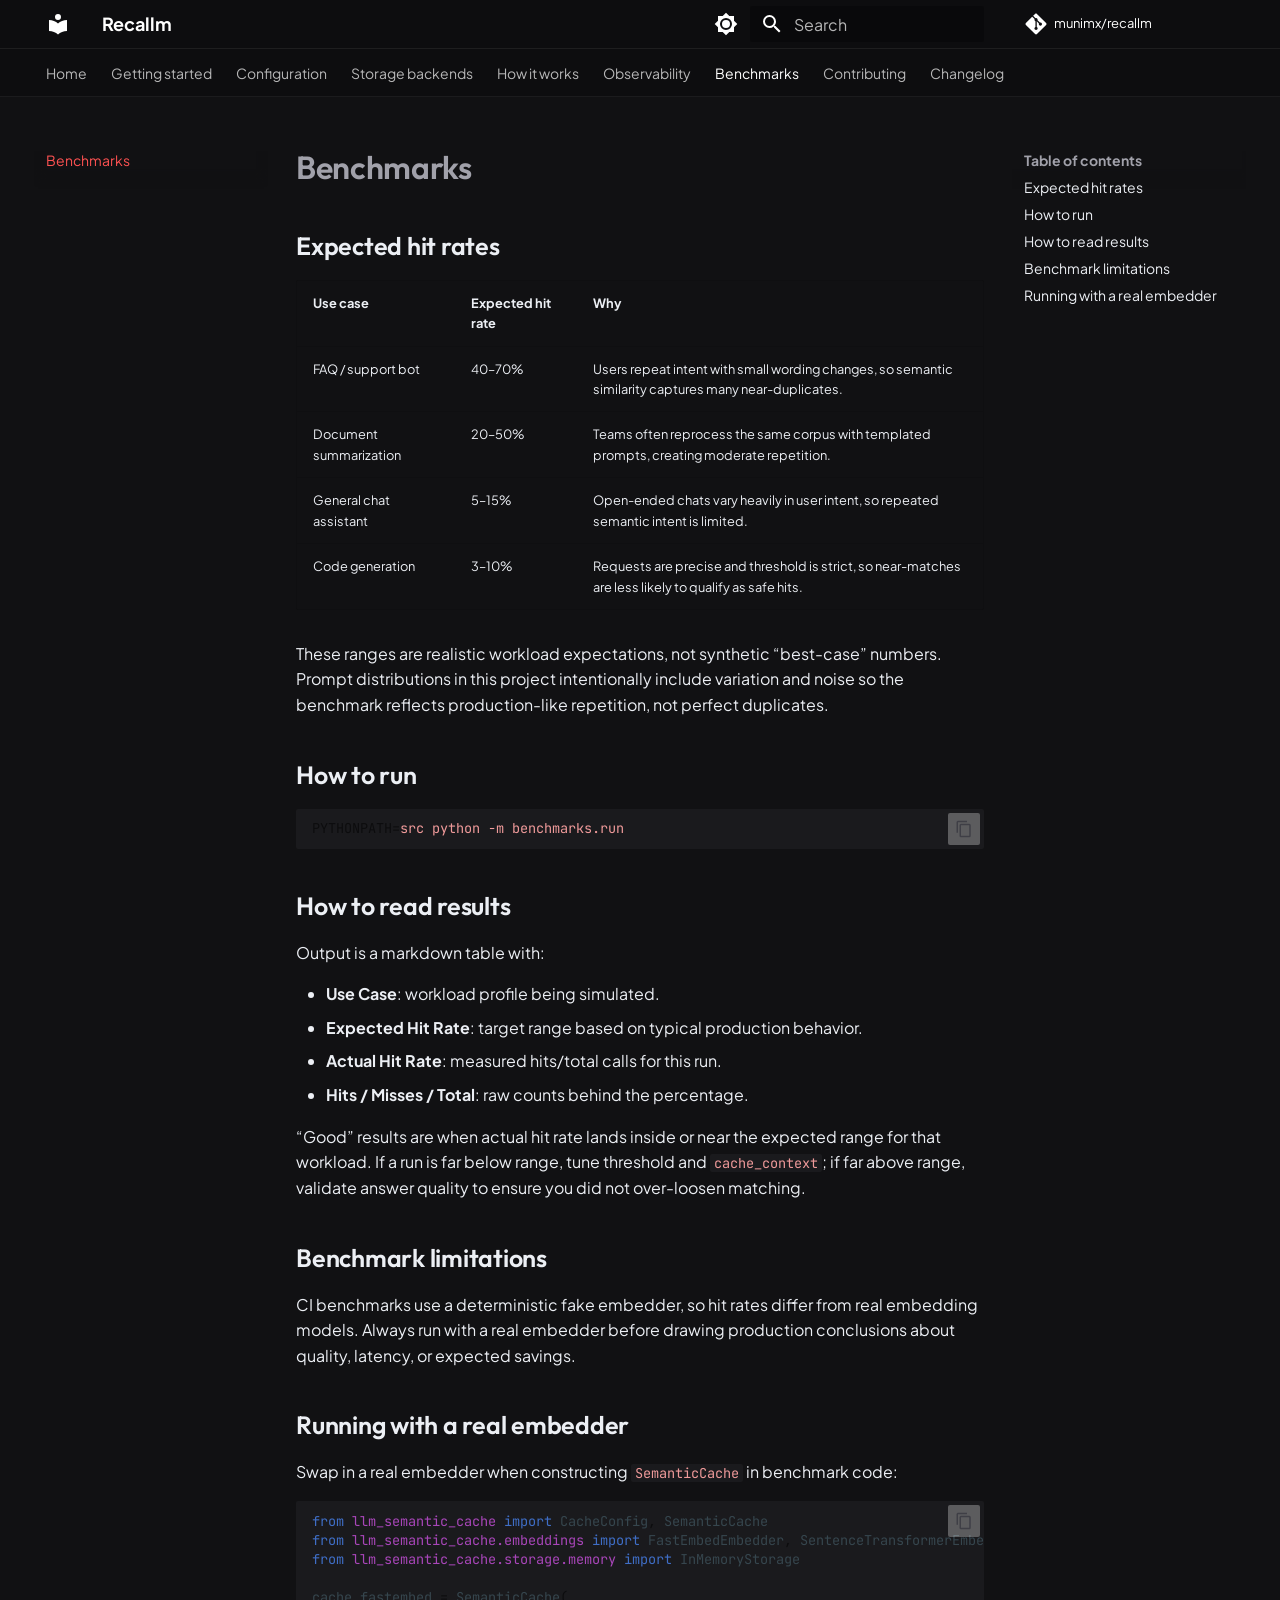
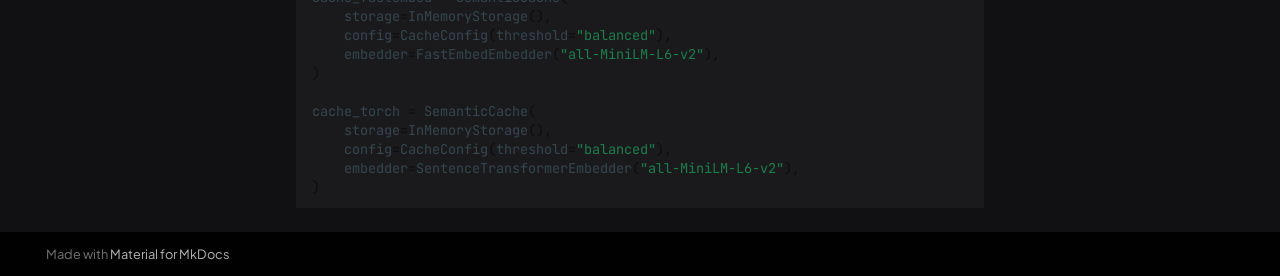
==== commit b13515bb: "Deployed 513b6b3 with MkDocs version: 1.6.1" ====
--- a/benchmarks/index.html
+++ b/benchmarks/index.html
@@ -48,10 +48,12 @@
         
         
         <link rel="preconnect" href="https://fonts.gstatic.com" crossorigin>
-        <link rel="stylesheet" href="https://fonts.googleapis.com/css?family=Roboto:300,300i,400,400i,700,700i%7CRoboto+Mono:400,400i,700,700i&display=fallback">
-        <style>:root{--md-text-font:"Roboto";--md-code-font:"Roboto Mono"}</style>
-      
-    
+        <link rel="stylesheet" href="https://fonts.googleapis.com/css?family=Plus+Jakarta+Sans:300,300i,400,400i,700,700i%7CJetBrains+Mono:400,400i,700,700i&display=fallback">
+        <style>:root{--md-text-font:"Plus Jakarta Sans";--md-code-font:"JetBrains Mono"}</style>
+      
+    
+    
+      <link rel="stylesheet" href="../stylesheets/extra.css">
     
     <script>__md_scope=new URL("..",location),__md_hash=e=>[...e].reduce(((e,_)=>(e<<5)-e+_.charCodeAt(0)),0),__md_get=(e,_=localStorage,t=__md_scope)=>JSON.parse(_.getItem(t.pathname+"."+e)),__md_set=(e,_,t=localStorage,a=__md_scope)=>{try{t.setItem(a.pathname+"."+e,JSON.stringify(_))}catch(e){}}</script>
     
@@ -69,7 +71,7 @@
     
     
     
-    <body dir="ltr" data-md-color-scheme="default" data-md-color-primary="indigo" data-md-color-accent="indigo">
+    <body dir="ltr" data-md-color-scheme="recallm-dark" data-md-color-primary="custom" data-md-color-accent="custom">
   
     
     <input class="md-toggle" data-md-toggle="drawer" type="checkbox" id="__drawer" autocomplete="off">
@@ -125,9 +127,9 @@
     
     
     
-    <input class="md-option" data-md-color-media="" data-md-color-scheme="default" data-md-color-primary="indigo" data-md-color-accent="indigo"  aria-label="Switch to dark mode"  type="radio" name="__palette" id="__palette_0">
-    
-      <label class="md-header__button md-icon" title="Switch to dark mode" for="__palette_1" hidden>
+    <input class="md-option" data-md-color-media="" data-md-color-scheme="recallm-dark" data-md-color-primary="custom" data-md-color-accent="custom"  aria-label="Switch to light mode"  type="radio" name="__palette" id="__palette_0">
+    
+      <label class="md-header__button md-icon" title="Switch to light mode" for="__palette_1" hidden>
         <svg xmlns="http://www.w3.org/2000/svg" viewBox="0 0 24 24"><path d="M12 8a4 4 0 0 0-4 4 4 4 0 0 0 4 4 4 4 0 0 0 4-4 4 4 0 0 0-4-4m0 10a6 6 0 0 1-6-6 6 6 0 0 1 6-6 6 6 0 0 1 6 6 6 6 0 0 1-6 6m8-9.31V4h-4.69L12 .69 8.69 4H4v4.69L.69 12 4 15.31V20h4.69L12 23.31 15.31 20H20v-4.69L23.31 12z"/></svg>
       </label>
     
@@ -135,9 +137,9 @@
     
     
     
-    <input class="md-option" data-md-color-media="" data-md-color-scheme="slate" data-md-color-primary="indigo" data-md-color-accent="indigo"  aria-label="Switch to light mode"  type="radio" name="__palette" id="__palette_1">
-    
-      <label class="md-header__button md-icon" title="Switch to light mode" for="__palette_0" hidden>
+    <input class="md-option" data-md-color-media="" data-md-color-scheme="recallm-light" data-md-color-primary="custom" data-md-color-accent="custom"  aria-label="Switch to dark mode"  type="radio" name="__palette" id="__palette_1">
+    
+      <label class="md-header__button md-icon" title="Switch to dark mode" for="__palette_0" hidden>
         <svg xmlns="http://www.w3.org/2000/svg" viewBox="0 0 24 24"><path d="M12 18c-.89 0-1.74-.2-2.5-.55C11.56 16.5 13 14.42 13 12s-1.44-4.5-3.5-5.45C10.26 6.2 11.11 6 12 6a6 6 0 0 1 6 6 6 6 0 0 1-6 6m8-9.31V4h-4.69L12 .69 8.69 4H4v4.69L.69 12 4 15.31V20h4.69L12 23.31 15.31 20H20v-4.69L23.31 12z"/></svg>
       </label>
     
--- a/stylesheets/extra.css
+++ b/stylesheets/extra.css
@@ -0,0 +1,361 @@
+/* ============================================================
+   Recallm — Custom theme: dark crimson + soft typography
+   ============================================================ */
+
+/* Google Fonts */
+@import url('https://fonts.googleapis.com/css2?family=Outfit:wght@400;500;600;700&family=Plus+Jakarta+Sans:ital,wght@0,400;0,500;0,600;1,400&display=swap');
+
+/* ── Color scheme ─────────────────────────────────────────── */
+[data-md-color-scheme="recallm-dark"] {
+  --md-primary-fg-color:        #B71C1C;
+  --md-primary-fg-color--light: #EF9A9A;
+  --md-primary-fg-color--dark:  #7F0000;
+  --md-accent-fg-color:         #FF5252;
+  --md-accent-fg-color--transparent: rgba(255, 82, 82, 0.1);
+
+  --md-default-bg-color:        #111113;
+  --md-default-bg-color--light: #161618;
+  --md-default-bg-color--lighter: #1C1C1F;
+  --md-default-bg-color--lightest: #222226;
+
+  --md-default-fg-color:        #ECEFF4;
+  --md-default-fg-color--light: #A1A1AA;
+  --md-default-fg-color--lighter: #71717A;
+  --md-default-fg-color--lightest: #3F3F46;
+
+  --md-typeset-color:           #ECEFF4;
+  --md-typeset-a-color:         #FF5252;
+  --md-typeset-mark-color:      rgba(183, 28, 28, 0.25);
+
+  --md-code-bg-color:           #1A1A1D;
+  --md-code-fg-color:           #EF9A9A;
+  --md-code-hl-color:           rgba(183, 28, 28, 0.15);
+
+  --md-shadow-z1: 0 2px 8px rgba(0, 0, 0, 0.5);
+  --md-shadow-z2: 0 4px 16px rgba(0, 0, 0, 0.6);
+  --md-shadow-z3: 0 8px 32px rgba(0, 0, 0, 0.7);
+}
+
+[data-md-color-scheme="recallm-light"] {
+  --md-primary-fg-color:        #B71C1C;
+  --md-primary-fg-color--light: #EF9A9A;
+  --md-primary-fg-color--dark:  #7F0000;
+  --md-accent-fg-color:         #C62828;
+  --md-accent-fg-color--transparent: rgba(198, 40, 40, 0.1);
+}
+
+/* ── Typography ───────────────────────────────────────────── */
+:root {
+  --headline-font: "Outfit", sans-serif;
+  --md-text-font:  "Plus Jakarta Sans", sans-serif;
+  --md-code-font:  "JetBrains Mono", "Fira Code", monospace;
+}
+
+body {
+  font-family: var(--md-text-font);
+  -webkit-font-smoothing: antialiased;
+}
+
+.md-typeset h1,
+.md-typeset h2,
+.md-typeset h3 {
+  font-family: var(--headline-font);
+  font-weight: 600;
+  letter-spacing: -0.01em;
+}
+
+/* ── Hero grid layout ─────────────────────────────────────── */
+.hero-grid {
+  display: grid;
+  grid-template-columns: 1fr 1fr;
+  gap: 3.5rem;
+  align-items: center;
+  padding: 4.5rem 0 3rem;
+  margin-bottom: 3rem;
+  border-bottom: 1px solid rgba(255, 255, 255, 0.08);
+}
+
+.hero-content {
+  display: flex;
+  flex-direction: column;
+  gap: 1.25rem;
+}
+
+.hero-eyebrow {
+  font-family: var(--headline-font);
+  font-size: 0.75rem;
+  font-weight: 600;
+  letter-spacing: 0.12em;
+  text-transform: uppercase;
+  color: #FF5252;
+  opacity: 0.9;
+}
+
+.hero-title {
+  font-family: var(--headline-font);
+  font-size: 3.2rem;
+  font-weight: 700;
+  line-height: 1.08;
+  letter-spacing: -0.03em;
+  margin: 0;
+  background: linear-gradient(135deg, #FFFFFF 0%, #C4C4C4 100%);
+  -webkit-background-clip: text;
+  -webkit-text-fill-color: transparent;
+  background-clip: text;
+}
+
+.hero-subtitle {
+  font-size: 1.05rem;
+  line-height: 1.65;
+  color: #A1A1AA;
+  max-width: 38ch;
+  margin: 0;
+}
+
+.hero-actions {
+  display: flex;
+  align-items: center;
+  gap: 1rem;
+  flex-wrap: wrap;
+  margin-top: 0.5rem;
+}
+
+.hero-install {
+  display: inline-flex;
+  align-items: center;
+  gap: 0.6rem;
+  background: #1C1C1F;
+  border: 1px solid rgba(255, 255, 255, 0.1);
+  border-radius: 6px;
+  padding: 0.55rem 1rem;
+  font-family: var(--md-code-font);
+  font-size: 0.85rem;
+  color: #EF9A9A;
+  cursor: pointer;
+  transition: border-color 0.2s, background 0.2s;
+}
+
+.hero-install:hover {
+  border-color: rgba(183, 28, 28, 0.5);
+  background: #222226;
+}
+
+.hero-install .hero-install-icon {
+  font-size: 0.75rem;
+  opacity: 0.5;
+}
+
+/* ── Code panel in hero ───────────────────────────────────── */
+.hero-code-panel {
+  background: #0F0F11;
+  border: 1px solid rgba(255, 255, 255, 0.07);
+  border-radius: 10px;
+  overflow: hidden;
+  box-shadow: 0 20px 60px rgba(0, 0, 0, 0.6), 0 0 0 1px rgba(183, 28, 28, 0.15);
+}
+
+.hero-code-titlebar {
+  display: flex;
+  align-items: center;
+  gap: 0.4rem;
+  padding: 0.75rem 1rem;
+  background: #161618;
+  border-bottom: 1px solid rgba(255, 255, 255, 0.06);
+}
+
+.hero-code-dot {
+  width: 10px;
+  height: 10px;
+  border-radius: 50%;
+}
+
+.hero-code-dot--red    { background: #FF5F57; }
+.hero-code-dot--yellow { background: #FEBC2E; }
+.hero-code-dot--green  { background: #28C840; }
+
+.hero-code-filename {
+  font-family: var(--md-code-font);
+  font-size: 0.72rem;
+  color: #71717A;
+  margin-left: 0.5rem;
+}
+
+.hero-code-panel pre {
+  margin: 0 !important;
+  border-radius: 0 !important;
+  background: transparent !important;
+  padding: 1.25rem 1.5rem !important;
+  font-size: 0.82rem !important;
+  line-height: 1.6 !important;
+}
+
+/* ── How it works — 3 step cards ─────────────────────────── */
+.steps-grid {
+  display: grid;
+  grid-template-columns: repeat(3, 1fr);
+  gap: 1.5rem;
+  margin: 2.5rem 0;
+}
+
+.step-card {
+  background: #161618;
+  border: 1px solid rgba(255, 255, 255, 0.07);
+  border-radius: 10px;
+  padding: 1.75rem;
+  position: relative;
+  overflow: hidden;
+  transition: border-color 0.25s, transform 0.25s;
+}
+
+.step-card:hover {
+  border-color: rgba(183, 28, 28, 0.4);
+  transform: translateY(-2px);
+}
+
+.step-card::before {
+  content: '';
+  position: absolute;
+  top: 0;
+  left: 0;
+  right: 0;
+  height: 2px;
+  background: linear-gradient(90deg, #7F0000, #FF5252);
+  opacity: 0;
+  transition: opacity 0.25s;
+}
+
+.step-card:hover::before {
+  opacity: 1;
+}
+
+.step-number {
+  font-family: var(--headline-font);
+  font-size: 0.7rem;
+  font-weight: 600;
+  letter-spacing: 0.1em;
+  text-transform: uppercase;
+  color: #FF5252;
+  margin-bottom: 0.75rem;
+}
+
+.step-card h3 {
+  font-family: var(--headline-font);
+  font-size: 1.05rem;
+  font-weight: 600;
+  margin: 0 0 0.6rem;
+  color: #ECEFF4;
+}
+
+.step-card p {
+  font-size: 0.9rem;
+  line-height: 1.6;
+  color: #A1A1AA;
+  margin: 0;
+}
+
+/* ── Stats strip ──────────────────────────────────────────── */
+.stats-strip {
+  display: grid;
+  grid-template-columns: repeat(3, 1fr);
+  gap: 1px;
+  background: rgba(255, 255, 255, 0.07);
+  border: 1px solid rgba(255, 255, 255, 0.07);
+  border-radius: 10px;
+  overflow: hidden;
+  margin: 2.5rem 0;
+}
+
+.stat-item {
+  background: #161618;
+  padding: 2rem 1.5rem;
+  text-align: center;
+}
+
+.stat-number {
+  font-family: var(--headline-font);
+  font-size: 2.8rem;
+  font-weight: 700;
+  letter-spacing: -0.04em;
+  color: #FFFFFF;
+  line-height: 1;
+  display: block;
+}
+
+.stat-label {
+  font-size: 0.8rem;
+  color: #71717A;
+  margin-top: 0.4rem;
+  line-height: 1.4;
+}
+
+/* ── Hit rates table enhancement ─────────────────────────── */
+.md-typeset .hit-rates-table table {
+  font-size: 0.9rem;
+}
+
+/* ── Section headers ──────────────────────────────────────── */
+.section-label {
+  font-family: var(--headline-font);
+  font-size: 0.72rem;
+  font-weight: 600;
+  letter-spacing: 0.12em;
+  text-transform: uppercase;
+  color: #FF5252;
+  margin-bottom: 0.5rem;
+  display: block;
+}
+
+/* ── Responsive breakpoints ───────────────────────────────── */
+@media screen and (max-width: 960px) {
+  .hero-grid {
+    grid-template-columns: 1fr;
+    gap: 2.5rem;
+    padding: 3rem 0 2rem;
+  }
+
+  .hero-title {
+    font-size: 2.4rem;
+  }
+
+  .steps-grid {
+    grid-template-columns: 1fr;
+  }
+
+  .stats-strip {
+    grid-template-columns: 1fr;
+  }
+}
+
+/* ── Nav + header refinements ─────────────────────────────── */
+.md-header {
+  background: #0D0D0F;
+  box-shadow: 0 1px 0 rgba(255, 255, 255, 0.07);
+}
+
+.md-tabs {
+  background: #0D0D0F;
+  border-bottom: 1px solid rgba(255, 255, 255, 0.06);
+}
+
+/* ── Admonition accent ────────────────────────────────────── */
+.md-typeset .admonition.note,
+.md-typeset details.note {
+  border-color: #B71C1C;
+}
+
+.md-typeset .note > .admonition-title,
+.md-typeset .note > summary {
+  background-color: rgba(183, 28, 28, 0.1);
+}
+
+/* ── md-button accent ─────────────────────────────────────── */
+.md-typeset .md-button--primary {
+  background: #B71C1C;
+  border-color: #B71C1C;
+  color: #fff;
+}
+
+.md-typeset .md-button--primary:hover {
+  background: #880E0E;
+  border-color: #880E0E;
+}
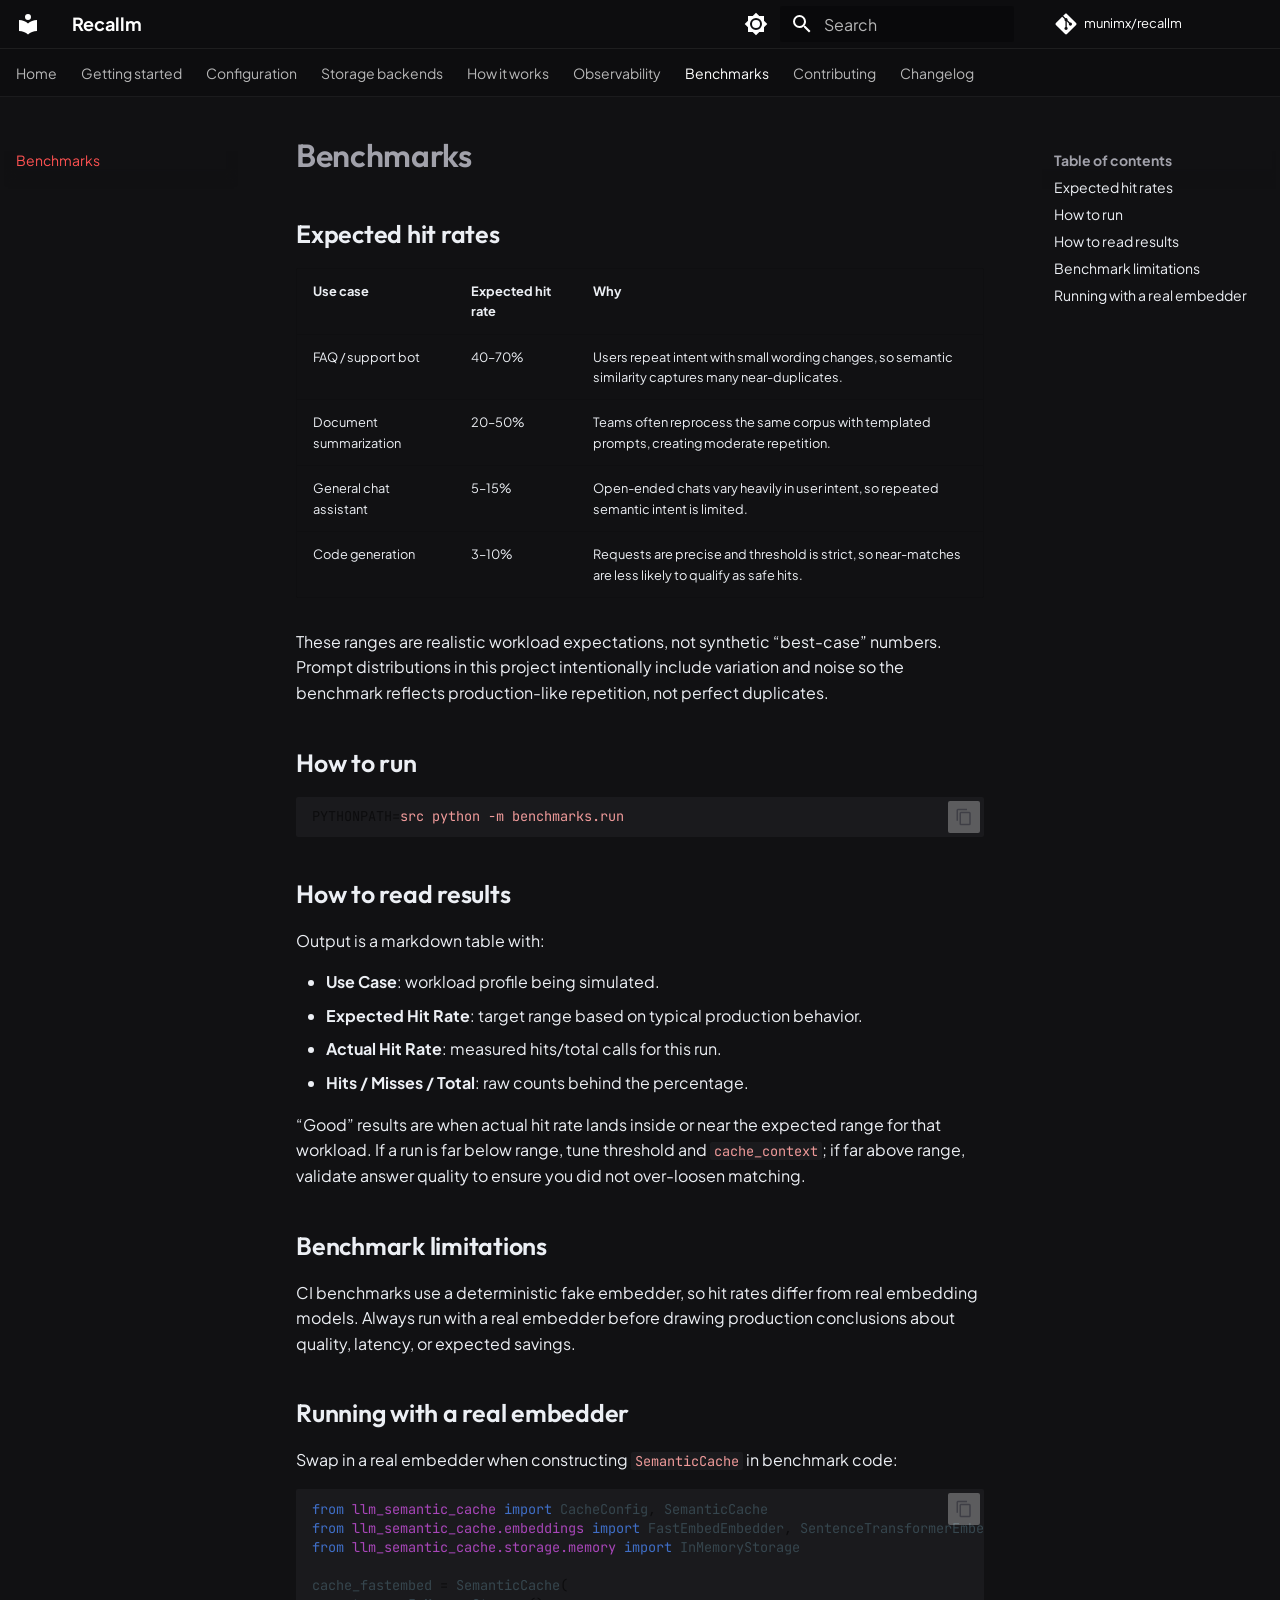
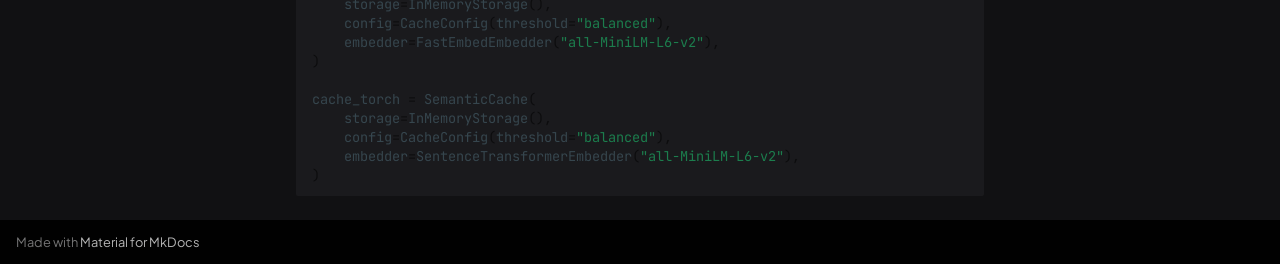
==== commit 8164baea: "Deployed 728b16e with MkDocs version: 1.6.1" ====
--- a/benchmarks/index.html
+++ b/benchmarks/index.html
@@ -44,12 +44,6 @@
       
     
     
-      
-        
-        
-        <link rel="preconnect" href="https://fonts.gstatic.com" crossorigin>
-        <link rel="stylesheet" href="https://fonts.googleapis.com/css?family=Plus+Jakarta+Sans:300,300i,400,400i,700,700i%7CJetBrains+Mono:400,400i,700,700i&display=fallback">
-        <style>:root{--md-text-font:"Plus Jakarta Sans";--md-code-font:"JetBrains Mono"}</style>
       
     
     
--- a/stylesheets/extra.css
+++ b/stylesheets/extra.css
@@ -2,8 +2,8 @@
    Recallm — Custom theme: dark crimson + soft typography
    ============================================================ */
 
-/* Google Fonts */
-@import url('https://fonts.googleapis.com/css2?family=Outfit:wght@400;500;600;700&family=Plus+Jakarta+Sans:ital,wght@0,400;0,500;0,600;1,400&display=swap');
+/* Google Fonts — single request for all families */
+@import url('https://fonts.googleapis.com/css2?family=Outfit:wght@400;500;600;700&family=Plus+Jakarta+Sans:ital,wght@0,400;0,500;0,600;1,400&family=JetBrains+Mono:wght@400;500&display=swap');
 
 /* ── Color scheme ─────────────────────────────────────────── */
 [data-md-color-scheme="recallm-dark"] {
@@ -152,6 +152,7 @@
   border-radius: 10px;
   overflow: hidden;
   box-shadow: 0 20px 60px rgba(0, 0, 0, 0.6), 0 0 0 1px rgba(183, 28, 28, 0.15);
+  min-width: 0;
 }
 
 .hero-code-titlebar {
@@ -273,12 +274,13 @@
 
 .stat-number {
   font-family: var(--headline-font);
-  font-size: 2.8rem;
+  font-size: clamp(1.8rem, 3vw, 2.8rem);
   font-weight: 700;
   letter-spacing: -0.04em;
   color: #FFFFFF;
   line-height: 1;
   display: block;
+  white-space: nowrap;
 }
 
 .stat-label {
@@ -305,6 +307,98 @@
   display: block;
 }
 
+/* ── Expand content area: override MkDocs grid constraints ── */
+/* Must target .md-grid and .md-main__inner, not just __inner  */
+.md-grid {
+  max-width: 1280px !important;
+}
+
+.md-content__inner {
+  max-width: none !important;
+  padding: 0 1.5rem !important;
+}
+
+/* Hero: break out to full content width */
+.hero-grid {
+  width: 100%;
+}
+
+/* Hero code panel: allow horizontal scroll instead of clipping */
+.hero-code-panel {
+  min-width: 0;
+  overflow: hidden;
+}
+
+.hero-code-panel pre {
+  overflow-x: auto !important;
+  overflow-y: hidden !important;
+  white-space: pre !important;
+}
+
+/* Step cards: prevent word-wrapping from becoming unreadable at mid widths */
+.steps-grid {
+  grid-template-columns: repeat(3, minmax(180px, 1fr));
+}
+
+/* Stats: keep numbers on one line at medium widths */
+.stat-number {
+  white-space: nowrap;
+}
+
+/* ── Light mode: hero title must use dark text (not white gradient) */
+[data-md-color-scheme="recallm-light"] .hero-title {
+  background: linear-gradient(135deg, #1a1a2e 0%, #3d0000 100%);
+  -webkit-background-clip: text;
+  -webkit-text-fill-color: transparent;
+  background-clip: text;
+}
+
+/* ── Light mode: step cards and stats adapt to light background ── */
+[data-md-color-scheme="recallm-light"] .step-card {
+  background: #f8f5f5;
+  border-color: rgba(183, 28, 28, 0.15);
+}
+
+[data-md-color-scheme="recallm-light"] .step-card h3 {
+  color: #1a1a1e;
+}
+
+[data-md-color-scheme="recallm-light"] .step-card p {
+  color: #3f3f46;
+}
+
+[data-md-color-scheme="recallm-light"] .stats-strip {
+  background: rgba(183, 28, 28, 0.07);
+  border-color: rgba(183, 28, 28, 0.15);
+}
+
+[data-md-color-scheme="recallm-light"] .stat-item {
+  background: #fdf4f4;
+}
+
+[data-md-color-scheme="recallm-light"] .stat-number {
+  color: #1a1a1e;
+}
+
+[data-md-color-scheme="recallm-light"] .stat-label {
+  color: #71717a;
+}
+
+[data-md-color-scheme="recallm-light"] .hero-grid {
+  border-bottom-color: rgba(0, 0, 0, 0.1);
+}
+
+/* ── Light mode: header / tabs ──────────────────────────────── */
+[data-md-color-scheme="recallm-light"] .md-header {
+  background: #fff;
+  box-shadow: 0 1px 0 rgba(0, 0, 0, 0.1);
+}
+
+[data-md-color-scheme="recallm-light"] .md-tabs {
+  background: #fafafa;
+  border-bottom-color: rgba(0, 0, 0, 0.08);
+}
+
 /* ── Responsive breakpoints ───────────────────────────────── */
 @media screen and (max-width: 960px) {
   .hero-grid {
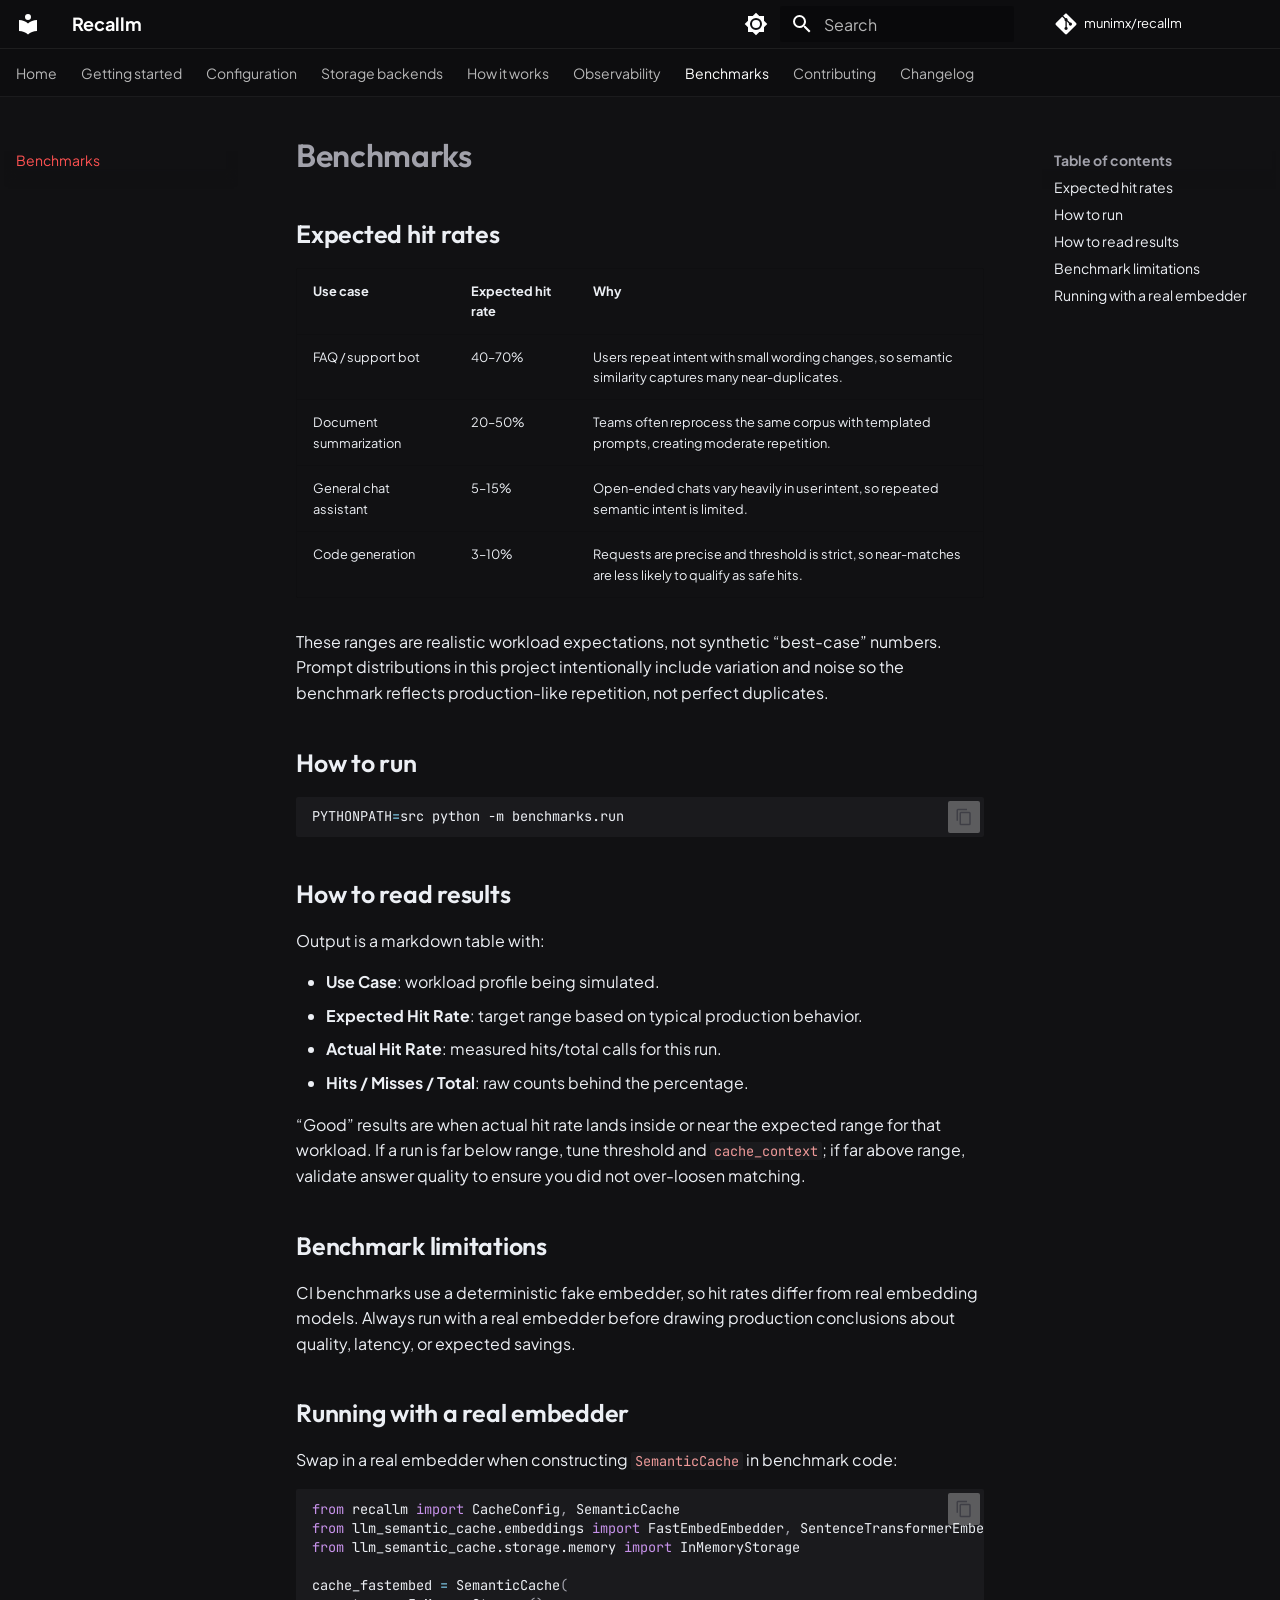
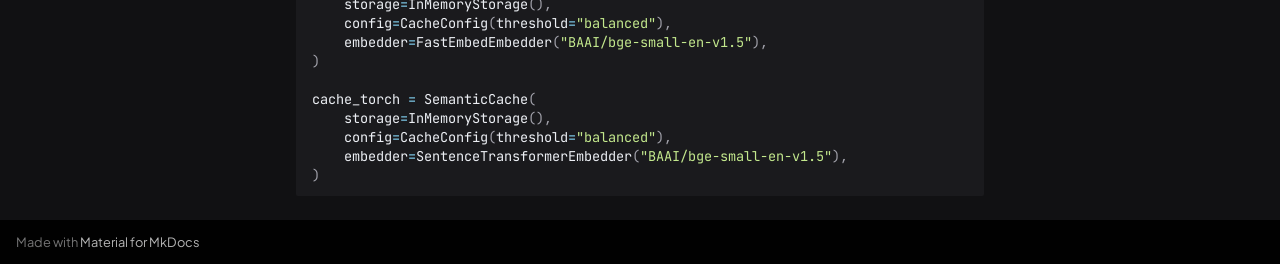
==== commit 4a52c09c: "Deployed 2af1453 with MkDocs version: 1.6.1" ====
--- a/benchmarks/index.html
+++ b/benchmarks/index.html
@@ -23,7 +23,7 @@
       
       
       <link rel="icon" href="../assets/images/favicon.png">
-      <meta name="generator" content="mkdocs-1.6.1, mkdocs-material-9.7.4">
+      <meta name="generator" content="mkdocs-1.6.1, mkdocs-material-9.7.5">
     
     
       
@@ -927,20 +927,20 @@
 <p>CI benchmarks use a deterministic fake embedder, so hit rates differ from real embedding models. Always run with a real embedder before drawing production conclusions about quality, latency, or expected savings.</p>
 <h2 id="running-with-a-real-embedder">Running with a real embedder</h2>
 <p>Swap in a real embedder when constructing <code>SemanticCache</code> in benchmark code:</p>
-<div class="highlight"><pre><span></span><code><a id="__codelineno-1-1" name="__codelineno-1-1" href="#__codelineno-1-1"></a><span class="kn">from</span><span class="w"> </span><span class="nn">llm_semantic_cache</span><span class="w"> </span><span class="kn">import</span> <span class="n">CacheConfig</span><span class="p">,</span> <span class="n">SemanticCache</span>
+<div class="highlight"><pre><span></span><code><a id="__codelineno-1-1" name="__codelineno-1-1" href="#__codelineno-1-1"></a><span class="kn">from</span><span class="w"> </span><span class="nn">recallm</span><span class="w"> </span><span class="kn">import</span> <span class="n">CacheConfig</span><span class="p">,</span> <span class="n">SemanticCache</span>
 <a id="__codelineno-1-2" name="__codelineno-1-2" href="#__codelineno-1-2"></a><span class="kn">from</span><span class="w"> </span><span class="nn">llm_semantic_cache.embeddings</span><span class="w"> </span><span class="kn">import</span> <span class="n">FastEmbedEmbedder</span><span class="p">,</span> <span class="n">SentenceTransformerEmbedder</span>
 <a id="__codelineno-1-3" name="__codelineno-1-3" href="#__codelineno-1-3"></a><span class="kn">from</span><span class="w"> </span><span class="nn">llm_semantic_cache.storage.memory</span><span class="w"> </span><span class="kn">import</span> <span class="n">InMemoryStorage</span>
 <a id="__codelineno-1-4" name="__codelineno-1-4" href="#__codelineno-1-4"></a>
 <a id="__codelineno-1-5" name="__codelineno-1-5" href="#__codelineno-1-5"></a><span class="n">cache_fastembed</span> <span class="o">=</span> <span class="n">SemanticCache</span><span class="p">(</span>
 <a id="__codelineno-1-6" name="__codelineno-1-6" href="#__codelineno-1-6"></a>    <span class="n">storage</span><span class="o">=</span><span class="n">InMemoryStorage</span><span class="p">(),</span>
 <a id="__codelineno-1-7" name="__codelineno-1-7" href="#__codelineno-1-7"></a>    <span class="n">config</span><span class="o">=</span><span class="n">CacheConfig</span><span class="p">(</span><span class="n">threshold</span><span class="o">=</span><span class="s2">&quot;balanced&quot;</span><span class="p">),</span>
-<a id="__codelineno-1-8" name="__codelineno-1-8" href="#__codelineno-1-8"></a>    <span class="n">embedder</span><span class="o">=</span><span class="n">FastEmbedEmbedder</span><span class="p">(</span><span class="s2">&quot;all-MiniLM-L6-v2&quot;</span><span class="p">),</span>
+<a id="__codelineno-1-8" name="__codelineno-1-8" href="#__codelineno-1-8"></a>    <span class="n">embedder</span><span class="o">=</span><span class="n">FastEmbedEmbedder</span><span class="p">(</span><span class="s2">&quot;BAAI/bge-small-en-v1.5&quot;</span><span class="p">),</span>
 <a id="__codelineno-1-9" name="__codelineno-1-9" href="#__codelineno-1-9"></a><span class="p">)</span>
 <a id="__codelineno-1-10" name="__codelineno-1-10" href="#__codelineno-1-10"></a>
 <a id="__codelineno-1-11" name="__codelineno-1-11" href="#__codelineno-1-11"></a><span class="n">cache_torch</span> <span class="o">=</span> <span class="n">SemanticCache</span><span class="p">(</span>
 <a id="__codelineno-1-12" name="__codelineno-1-12" href="#__codelineno-1-12"></a>    <span class="n">storage</span><span class="o">=</span><span class="n">InMemoryStorage</span><span class="p">(),</span>
 <a id="__codelineno-1-13" name="__codelineno-1-13" href="#__codelineno-1-13"></a>    <span class="n">config</span><span class="o">=</span><span class="n">CacheConfig</span><span class="p">(</span><span class="n">threshold</span><span class="o">=</span><span class="s2">&quot;balanced&quot;</span><span class="p">),</span>
-<a id="__codelineno-1-14" name="__codelineno-1-14" href="#__codelineno-1-14"></a>    <span class="n">embedder</span><span class="o">=</span><span class="n">SentenceTransformerEmbedder</span><span class="p">(</span><span class="s2">&quot;all-MiniLM-L6-v2&quot;</span><span class="p">),</span>
+<a id="__codelineno-1-14" name="__codelineno-1-14" href="#__codelineno-1-14"></a>    <span class="n">embedder</span><span class="o">=</span><span class="n">SentenceTransformerEmbedder</span><span class="p">(</span><span class="s2">&quot;BAAI/bge-small-en-v1.5&quot;</span><span class="p">),</span>
 <a id="__codelineno-1-15" name="__codelineno-1-15" href="#__codelineno-1-15"></a><span class="p">)</span>
 </code></pre></div>
 
@@ -1003,6 +1003,8 @@
     
       <script src="../assets/javascripts/bundle.79ae519e.min.js"></script>
       
+        <script src="../javascripts/extra.js"></script>
+      
     
   </body>
 </html>
--- a/stylesheets/extra.css
+++ b/stylesheets/extra.css
@@ -132,7 +132,9 @@
   font-size: 0.85rem;
   color: #EF9A9A;
   cursor: pointer;
+  user-select: none;
   transition: border-color 0.2s, background 0.2s;
+  text-decoration: none;
 }
 
 .hero-install:hover {
@@ -333,6 +335,7 @@
   overflow-x: auto !important;
   overflow-y: hidden !important;
   white-space: pre !important;
+  font-size: 0.75rem !important;
 }
 
 /* Step cards: prevent word-wrapping from becoming unreadable at mid widths */
@@ -388,15 +391,15 @@
   border-bottom-color: rgba(0, 0, 0, 0.1);
 }
 
-/* ── Light mode: header / tabs ──────────────────────────────── */
+/* ── Light mode: header / tabs — keep dark so white text stays visible ── */
 [data-md-color-scheme="recallm-light"] .md-header {
-  background: #fff;
-  box-shadow: 0 1px 0 rgba(0, 0, 0, 0.1);
+  background: #1a0505;
+  box-shadow: 0 1px 0 rgba(255, 255, 255, 0.06);
 }
 
 [data-md-color-scheme="recallm-light"] .md-tabs {
-  background: #fafafa;
-  border-bottom-color: rgba(0, 0, 0, 0.08);
+  background: #1a0505;
+  border-bottom: 1px solid rgba(255, 255, 255, 0.06);
 }
 
 /* ── Responsive breakpoints ───────────────────────────────── */
@@ -431,7 +434,69 @@
   border-bottom: 1px solid rgba(255, 255, 255, 0.06);
 }
 
-/* ── Admonition accent ────────────────────────────────────── */
+/* ── ISSUE-002: Dark mode Pygments token overrides ───────────
+   Pygments default colours are light-theme dark-on-white.
+   Our dark background requires inverting uncoloured tokens.   ── */
+[data-md-color-scheme="recallm-dark"] .highlight,
+[data-md-color-scheme="recallm-dark"] .highlight code {
+  color: #ECEFF4;
+}
+[data-md-color-scheme="recallm-dark"] .highlight .n,
+[data-md-color-scheme="recallm-dark"] .highlight .na,
+[data-md-color-scheme="recallm-dark"] .highlight .nd,
+[data-md-color-scheme="recallm-dark"] .highlight .ni,
+[data-md-color-scheme="recallm-dark"] .highlight .nn,
+[data-md-color-scheme="recallm-dark"] .highlight .nv { color: #ECEFF4; }
+[data-md-color-scheme="recallm-dark"] .highlight .nc { color: #FFCB6B; }
+[data-md-color-scheme="recallm-dark"] .highlight .o,
+[data-md-color-scheme="recallm-dark"] .highlight .ow { color: #89DDFF; }
+[data-md-color-scheme="recallm-dark"] .highlight .p  { color: #A1A1AA; }
+[data-md-color-scheme="recallm-dark"] .highlight .mi,
+[data-md-color-scheme="recallm-dark"] .highlight .mf,
+[data-md-color-scheme="recallm-dark"] .highlight .mh { color: #F78C6C; }
+[data-md-color-scheme="recallm-dark"] .highlight .c,
+[data-md-color-scheme="recallm-dark"] .highlight .c1,
+[data-md-color-scheme="recallm-dark"] .highlight .cm { color: #546E7A; font-style: italic; }
+[data-md-color-scheme="recallm-dark"] .highlight .k,
+[data-md-color-scheme="recallm-dark"] .highlight .kn,
+[data-md-color-scheme="recallm-dark"] .highlight .kd,
+[data-md-color-scheme="recallm-dark"] .highlight .kr { color: #C792EA; }
+[data-md-color-scheme="recallm-dark"] .highlight .s,
+[data-md-color-scheme="recallm-dark"] .highlight .s1,
+[data-md-color-scheme="recallm-dark"] .highlight .s2,
+[data-md-color-scheme="recallm-dark"] .highlight .sb { color: #C3E88D; }
+[data-md-color-scheme="recallm-dark"] .highlight .nb { color: #82AAFF; }
+[data-md-color-scheme="recallm-dark"] .highlight .nf,
+[data-md-color-scheme="recallm-dark"] .highlight .fm { color: #82AAFF; }
+
+/* ── ISSUE-003: Hide the MkDocs clipboard button inside hero ─
+   Floats over the terminal chrome — remove it entirely.
+   The real install command has its own copy affordance.       ── */
+.hero-code-panel .md-clipboard {
+  display: none;
+}
+
+/* ── ISSUE-004: pip install copy button styling ─────────────── */
+.hero-install {
+  cursor: pointer;
+  user-select: none;
+}
+
+.hero-copy-btn {
+  display: inline-flex;
+  align-items: center;
+  margin-left: 0.5rem;
+  opacity: 0.45;
+  transition: opacity 0.15s;
+  font-size: 0.8rem;
+  vertical-align: middle;
+}
+
+.hero-install:hover .hero-copy-btn {
+  opacity: 1;
+}
+
+/* ── Admonition accent ─────────────────────────────────────── */
 .md-typeset .admonition.note,
 .md-typeset details.note {
   border-color: #B71C1C;
